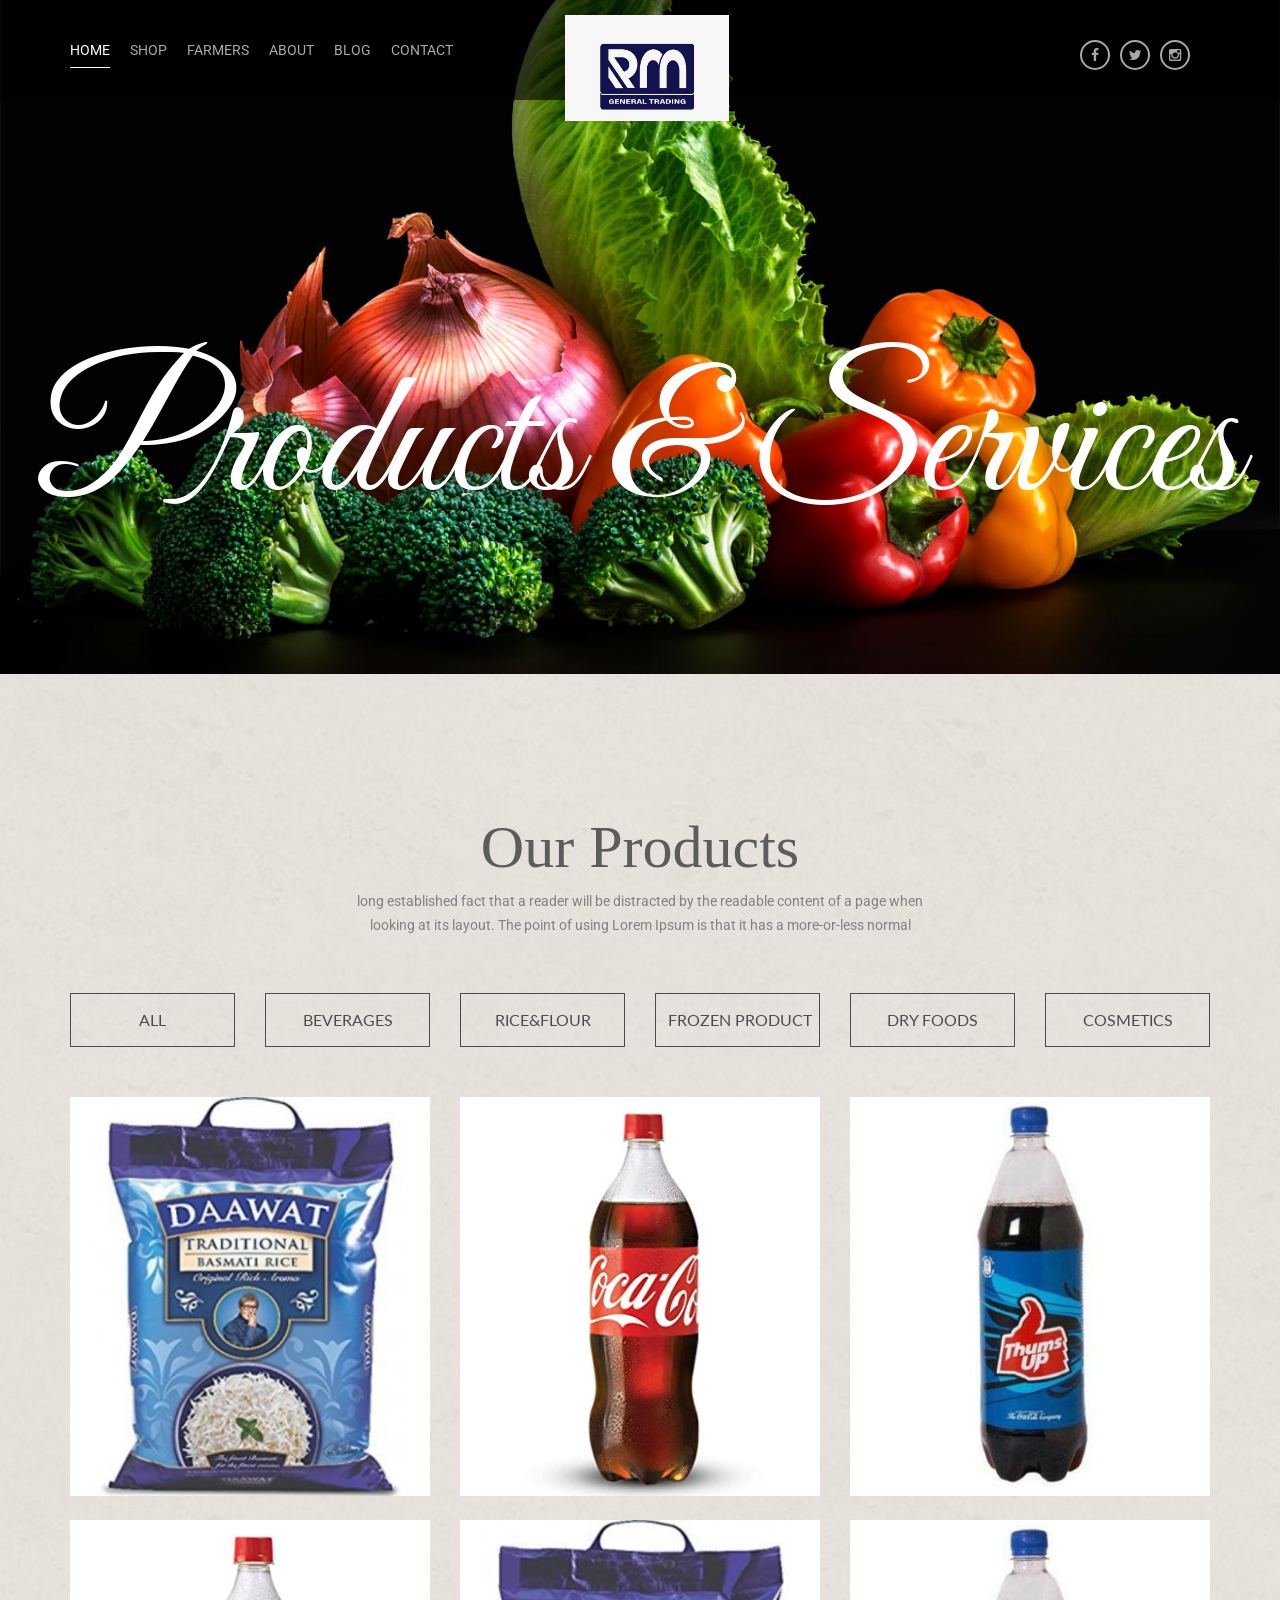
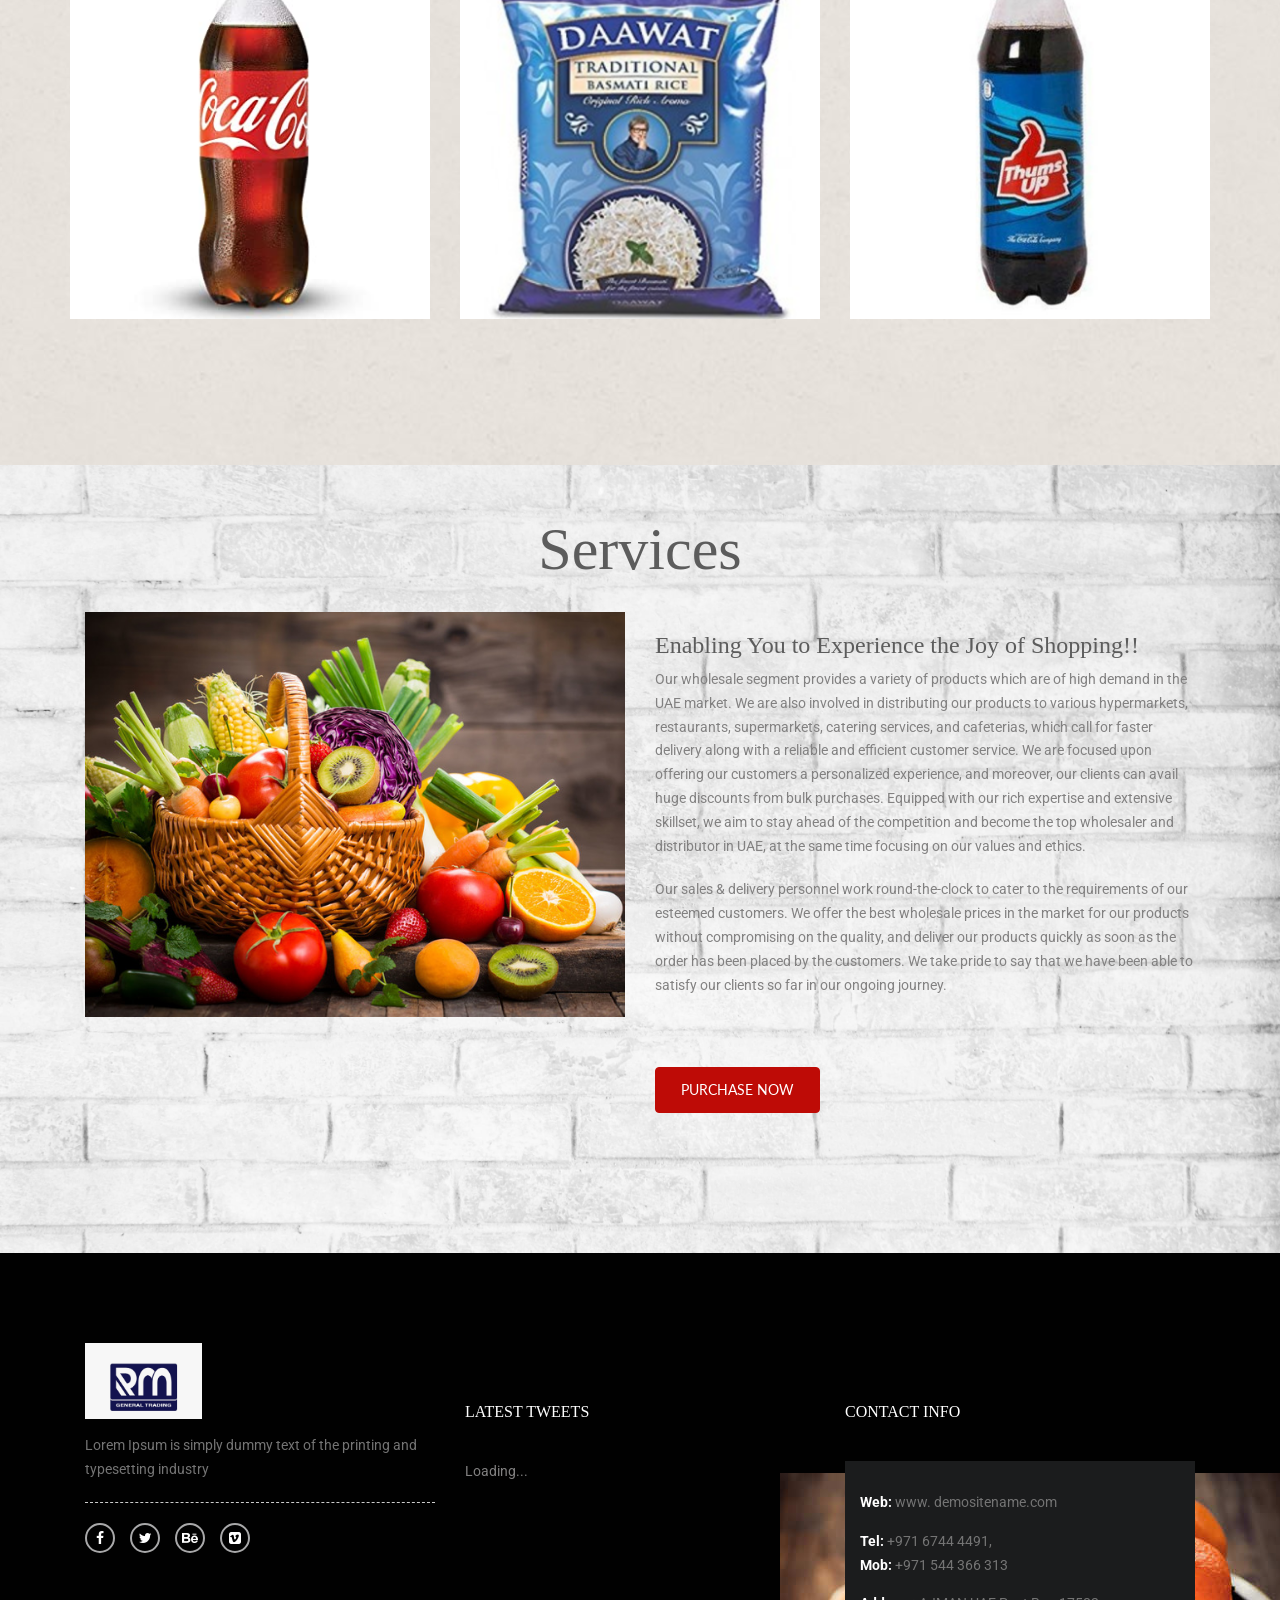
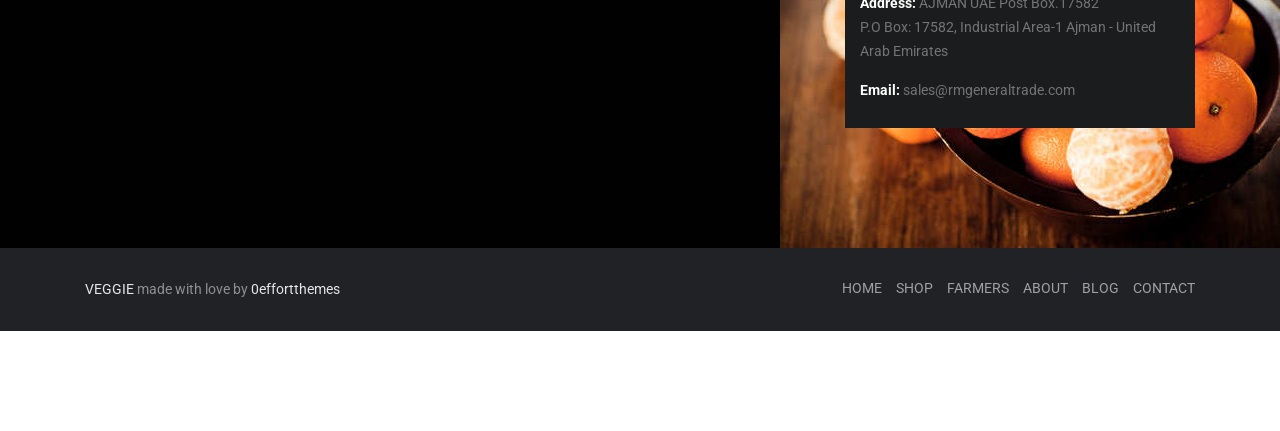
==== products.html @ fe3cda50 "uploading" ====
<!doctype html>
<html class="no-js" lang="">
  <head>
    <meta charset="utf-8">
    <meta name="description" content="">
    <meta name="viewport" content="width=device-width, initial-scale=1">
    <title>RM Theme</title>
    <!-- Place favicon.ico and apple-touch-icon.png in the root directory -->
    <link rel="stylesheet" href="vendor.css">
    <link rel="stylesheet" href="style.css">
    <script  src="js/vendor/modernizr.js"></script>
  </head>
  <body>
    <div class="wrap">
      <header class="main-header-v1">
        <div class="header-top-v-1">
          <div class="container">
            <nav class="navigation">
              <a href="" class="menu-toogle"></a>
             <ul>
              <li class="menu-item-has-children"><a href="#"  class="active">Home</a>
                <ul class="sub-menu">
                  <li><a href="index.html" class="active">HomePage 01</a>
                  <li><a href="index-2.html">HomePage 02</a>
                </ul>
              </li>
              <li><a href="shop.html">Shop</a></li>
              <li><a href="farmers.html">farmers</a></li>
              <li><a href="about.html">About</a></li>
              <li><a href="blog.html">Blog</a></li>
              <li><a href="contact.html">Contact</a></li>
            </ul>
        </nav>
        <div class="logo">          
           <a href="index.html">
          <img src="images/homepage/logo.jpeg" height="164" width="164" alt="">
          </a>         
        </div>
        <div class="header-top-right-v1">
          <a class="toggle-share-alt fa fa-share-alt" href="#"></a>
          <div class="social-links">
            <a href="#" class="fa fa-facebook"></a>
            <a href="#" class="fa fa-twitter"></a>
            <a href="#" class="fa fa-instagram"></a>
          </div>
        </div>
        <form class="header-search">
          <div class="form-content">
            <input type="text" placeholder="Search" class="form-control">
            <button type="submit"><i class="fa fa-search"></i></button>
          </div>
        </form>
      </div>
    </div>
    <div class="navigation-mobile">
      <ul>
        <li class="menu-item-has-children"><a href="#">Home</a>
          <ul class="sub-menu">
            <li><a href="index.html">HomePage 01</a>
            <li><a href="index-2.html">HomePage 02</a>
          </ul>
        </li>
        <li><a href="shop.html">Shop</a></li>
        <li><a href="farmers.html">farmers</a></li>
        <li><a href="about.html">About</a></li>
        <li><a href="blog.html">Blog</a></li>
        <li><a href="contact.html">Contact</a></li>
      </ul>
</div>

<div class="banner-v1 banner-image-container banner-inner" style="background-image: url(images/homepage/bn.jpg)">
  <img src="images/about/banner.jpg" height="624" width="1920" class="banner-image" alt="">
 <div class="banner-caption-v2">
   <h1>Products & Services</h1>
 </div>
</div>

<!-- Content Section 6 -->
<section class="content-section content-6">
<div class="container">

<div class="row heading text-center">
  <div class="col-xs-12">
    <h2>Our Products</h2>
    <p>long established fact that a reader will be distracted by the readable content of a page when <span class="text-break"></span>looking at its layout. The point of using Lorem Ipsum is that it has a more-or-less normal</p>
  </div>
  <div class="row-float pad-top-large product-list-filter">
    <div class="col-md-2"><a href="#" class="btn-block
    btn btn-outline hvr-back-pulse " data-filter="*">All</a></div>
    <div class="col-md-2"><a href="#" class="btn-block
    btn btn-outline hvr-back-pulse " data-filter=".fruites">Beverages</a></div>
    <div class="col-md-2"><a href="#" class="btn-block
    btn btn-outline hvr-back-pulse " data-filter=".organic">Rice&Flour</a></div>
    <div class="col-md-2"><a href="#" class="btn-block
    btn btn-outline hvr-back-pulse" data-filter=".frojen">Frozen Product</a></div>
    <div class="col-md-2"><a href="#" data-filter=".new-one" class="btn-block
    btn btn-outline hvr-back-pulse ">Dry Foods</a></div>
    <div class="col-md-2"><a href="#" data-filter=".dried" class="btn-block
    btn btn-outline hvr-back-pulse ">Cosmetics</a></div>
  </div>
</div>
<div class="product-list row pad-top-large">
  <div class="product-grid new-one">
    <div class="product-v1 organic">
      <figure>
        <img src="images/homepage/p2.png" height="410" width="370" alt="">
      </figure>
    </div>
  </div>
  <div class="product-grid fruites">
    <div class="product-v1">
      <figure>
        <img src="images/homepage/p1.png" height="410" width="370" alt="">
      </figure>
    </div>
  </div>
  <div class="product-grid frojen">
    <div class="product-v1">
      <figure>
        <img src="images/homepage/p3.png" height="410" width="370" alt="">
      </figure>
    </div>
  </div>
  <div class="product-grid new-one organic">
    <div class="product-v1">
      <figure>
        <img src="images/homepage/p1.png" height="410" width="370" alt="">
      </figure>
    </div>
  </div>
  <div class="product-grid dried fruites">
    <div class="product-v1">
      <figure>
        <img src="images/homepage/p2.png" height="410" width="370" alt="">
      </figure>
    </div>
  </div>
  <div class="product-grid frojen organic">
    <div class="product-v1">
      <figure>
        <img src="images/homepage/p3.png" height="410" width="370" alt="">
      </figure>
    </div>
  </div>
        </div>
      </div>
</section>
<!-- Content Section 6 // -->

<!-- Content Section 2 -->
<section class="content-section content-3">
<div class="container" style="margin-top:-7%;">
  <div class="row">
    <div class="col-xs-12 text-center">
      <h2>Services</h2>
    </div>
  </div>
  <div class="col-md-6">
    <img src="images/homepage/veg10.jpg" height="693" width="559" alt="">
  </div>
  <div class="col-md-6">
    <h3>Enabling You to Experience the Joy of Shopping!!</h3>
    <p>Our wholesale segment provides a variety of products which are of high demand in the UAE market. We are also involved in distributing our products to various hypermarkets, restaurants, supermarkets, catering services, and cafeterias, which call for faster delivery along with a reliable and efficient customer service. We are focused upon offering our customers a personalized experience, and moreover, our clients can avail huge discounts from bulk purchases. Equipped with our rich expertise and extensive skillset, we aim to stay ahead of the competition and become the top wholesaler and distributor in UAE, at the same time focusing on our values and ethics.</p>
<p>Our sales & delivery personnel work round-the-clock to cater to the requirements of our esteemed customers. We offer the best wholesale prices in the market for our products without compromising on the quality, and deliver our products quickly as soon as the order has been placed by the customers. We take pride to say that we have been able to satisfy our clients so far in our ongoing journey.</p>
    <p><a href="#" class="btn btn-primary hvr-shutter-out-vertical vg-btn-lg">Purchase Now</a></p>
  </div>
</div>
</section>
<!-- Content Section 2 // -->

<!-- Main Footer  -->
<footer class="main-footer">
<div class="footer-top">
  <div class="container">
    <!--  col -1  -->
    <div class="col-md-4">
      <!--  widget  -->
      <div class="widget-2">
        <img src="images/homepage/logo.jpeg" height="117" width="117" alt="" class="footer-logo">
        <p>Lorem Ipsum is simply dummy text of the printing and typesetting industry
        </p>
        <hr class="hr-1">
        <div class="social-links">
          <a href="#" class="fa fa-facebook"></a>
          <a href="#" class="fa fa-twitter"></a>
          <a href="#" class="fa fa-behance"></a>
          <a href="#" class="fa fa-vimeo-square"></a>
        </div>
      </div>
      <!--  widget //  -->
      
    </div>
    <!--  col -1  // -->
    <!--  col -2  -->
    
    <!--  col -2  // -->
    <!--  col -3  -->
    <div class="col-md-4">
      <!--  widget  -->
      <div class="widget-2">
        <h5>Latest tweets</h5>
        <div class="twitter-posts"></div>
      </div>
      <!--  widget //  -->
    </div>
    <!--  col -3  // -->
    <!--  col -4  -->
    <div class="col-md-4">
      <!--  widget  -->
      <div class="widget-2">
        <h5>Contact info</h5>
        <div class="contact-details">
          <p><strong>Web:</strong>
           <a href="">www. demositename.com</a></p>          
          <p><strong>Tel: </strong>
         +971 6744 4491, <br/>
         <strong>Mob: </strong>+971 544 366 313</p>
          <p><strong>Address:</strong>
          AJMAN UAE Post Box.17582<br>
          P.O Box: 17582, Industrial Area-1 
          Ajman - United Arab Emirates</p>
          <p><strong>Email: </strong>
          sales@rmgeneraltrade.com</p>
        </div>
      </div>
      <!--  widget //  -->
    </div>
    <!--  col -4  // -->
  </div>
</div>
<div class="footer-bottom">
  <div class="container">
    <div class="col-md-6 footer-bottom-left">
      <p> <a href="">VEGGIE</a> made with love by <a href="http://0effortthemes.com/">0effortthemes</a></p>
    </div>
    <div class="col-md-6">
      <nav class="footer-nav">
        <ul>
          <li><a href="index.html">Home</a></li>
          <li><a href="shop.html">Shop</a></li>
          <li><a href="farmers.html">farmers</a></li>
          <li><a href="about.html">About</a></li>
          <li><a href="blog.html">Blog</a></li>
          <li><a href="contact.html">Contact</a></li>
        </ul>
      </nav>
    </div>
  </div>
</div>
</footer>
<!-- Main Footer //  -->

<script  src="js/vendor/vendor.js"></script>
<script  src="js/main.js"></script>
  </body>
</html>
---- style.css ----
@charset "UTF-8";
/*
Theme Name: Vegiee  
Author :
Repo :  
Version : 1.0.0
SHA-1 :  

1. Header
2. header v2
2. Footer 
3. Homepage
4. About Us 
5. Blog list
6. Blog Single
7. Comments
8. Contact
9. Homepage 2 
10. Shop
11. About
*/
@import url("http://fonts.googleapis.com/css?family=Lato%7CGreat+Vibes%7CRoboto%7COld+Standard+TT%7CSource+Sans+Pro:300&amp;subset=latin,latin,latin,latin,latin");
/*!
 * Bootstrap v3.3.5 (http://getbootstrap.com)
 * Copyright 2011-2015 Twitter, Inc.
 * Licensed under MIT (https://github.com/twbs/bootstrap/blob/master/LICENSE)
 */
/*! normalize.css v3.0.3 | MIT License | github.com/necolas/normalize.css */
html {
  font-family: sans-serif;
  -ms-text-size-adjust: 100%;
  -webkit-text-size-adjust: 100%; }

body {
  margin: 0; }

article,
aside,
details,
figcaption,
figure,
footer,
header,
hgroup,
main,
menu,
nav,
section,
summary {
  display: block; }

audio,
canvas,
progress,
video {
  display: inline-block;
  vertical-align: baseline; }

audio:not([controls]) {
  display: none;
  height: 0; }

[hidden],
template {
  display: none; }

a {
  background-color: transparent; }

a:active,
a:hover {
  outline: 0; }

abbr[title] {
  border-bottom: 1px dotted; }

b,
strong {
  font-weight: bold; }

dfn {
  font-style: italic; }

h1 {
  font-size: 2em;
  margin: 0.67em 0; }

mark {
  background: #ff0;
  color: #000; }

small {
  font-size: 80%; }

sub,
sup {
  font-size: 75%;
  line-height: 0;
  position: relative;
  vertical-align: baseline; }

sup {
  top: -0.5em; }

sub {
  bottom: -0.25em; }

img {
  border: 0; }

svg:not(:root) {
  overflow: hidden; }

figure {
  margin: 1em 40px; }

hr {
  box-sizing: content-box;
  height: 0; }

pre {
  overflow: auto; }

code,
kbd,
pre,
samp {
  font-family: monospace, monospace;
  font-size: 1em; }

button,
input,
optgroup,
select,
textarea {
  color: inherit;
  font: inherit;
  margin: 0; }

button {
  overflow: visible; }

button,
select {
  text-transform: none; }

button,
html input[type="button"], input[type="reset"],
input[type="submit"] {
  -webkit-appearance: button;
  cursor: pointer; }

button[disabled],
html input[disabled] {
  cursor: default; }

button::-moz-focus-inner,
input::-moz-focus-inner {
  border: 0;
  padding: 0; }

input {
  line-height: normal; }

input[type="checkbox"],
input[type="radio"] {
  box-sizing: border-box;
  padding: 0; }

input[type="number"]::-webkit-inner-spin-button,
input[type="number"]::-webkit-outer-spin-button {
  height: auto; }

input[type="search"] {
  -webkit-appearance: textfield;
  box-sizing: content-box; }

input[type="search"]::-webkit-search-cancel-button,
input[type="search"]::-webkit-search-decoration {
  -webkit-appearance: none; }

fieldset {
  border: 1px solid #c0c0c0;
  margin: 0 2px;
  padding: 0.35em 0.625em 0.75em; }

legend {
  border: 0;
  padding: 0; }

textarea {
  overflow: auto; }

optgroup {
  font-weight: bold; }

table {
  border-collapse: collapse;
  border-spacing: 0; }

td,
th {
  padding: 0; }

/*! Source: https://github.com/h5bp/html5-boilerplate/blob/master/src/css/main.css */
@media print {
  *,
  *:before,
  *:after {
    background: transparent !important;
    color: #000 !important;
    box-shadow: none !important;
    text-shadow: none !important; }
  a,
  a:visited {
    text-decoration: underline; }
  a[href]:after {
    content: " (" attr(href) ")"; }
  abbr[title]:after {
    content: " (" attr(title) ")"; }
  a[href^="#"]:after,
  a[href^="javascript:"]:after {
    content: ""; }
  pre,
  blockquote {
    border: 1px solid #999;
    page-break-inside: avoid; }
  thead {
    display: table-header-group; }
  tr,
  img {
    page-break-inside: avoid; }
  img {
    max-width: 100% !important; }
  p,
  h2,
  h3 {
    orphans: 3;
    widows: 3; }
  h2,
  h3 {
    page-break-after: avoid; }
  .navbar {
    display: none; }
  .btn > .caret,
  .dropup > .btn > .caret {
    border-top-color: #000 !important; }
  .label {
    border: 1px solid #000; }
  .table {
    border-collapse: collapse !important; }
    .table td,
    .table th {
      background-color: #fff !important; }
  .table-bordered th,
  .table-bordered td {
    border: 1px solid #ddd !important; } }

@font-face {
  font-family: 'Glyphicons Halflings';
  src: url("fonts/glyphicons-halflings-regular.eot");
  src: url("fonts/glyphicons-halflings-regular.eot?#iefix") format("embedded-opentype"), url("fonts/glyphicons-halflings-regular.woff2") format("woff2"), url("fonts/glyphicons-halflings-regular.woff") format("woff"), url("fonts/glyphicons-halflings-regular.ttf") format("truetype"), url("fonts/glyphicons-halflings-regular.svg#glyphicons_halflingsregular") format("svg"); }

.glyphicon {
  position: relative;
  top: 1px;
  display: inline-block;
  font-family: 'Glyphicons Halflings';
  font-style: normal;
  font-weight: normal;
  line-height: 1;
  -webkit-font-smoothing: antialiased;
  -moz-osx-font-smoothing: grayscale; }

.glyphicon-asterisk:before {
  content: "\2a"; }

.glyphicon-plus:before {
  content: "\2b"; }

.glyphicon-euro:before,
.glyphicon-eur:before {
  content: "\20ac"; }

.glyphicon-minus:before {
  content: "\2212"; }

.glyphicon-cloud:before {
  content: "\2601"; }

.glyphicon-envelope:before {
  content: "\2709"; }

.glyphicon-pencil:before {
  content: "\270f"; }

.glyphicon-glass:before {
  content: "\e001"; }

.glyphicon-music:before {
  content: "\e002"; }

.glyphicon-search:before {
  content: "\e003"; }

.glyphicon-heart:before {
  content: "\e005"; }

.glyphicon-star:before {
  content: "\e006"; }

.glyphicon-star-empty:before {
  content: "\e007"; }

.glyphicon-user:before {
  content: "\e008"; }

.glyphicon-film:before {
  content: "\e009"; }

.glyphicon-th-large:before {
  content: "\e010"; }

.glyphicon-th:before {
  content: "\e011"; }

.glyphicon-th-list:before {
  content: "\e012"; }

.glyphicon-ok:before {
  content: "\e013"; }

.glyphicon-remove:before {
  content: "\e014"; }

.glyphicon-zoom-in:before {
  content: "\e015"; }

.glyphicon-zoom-out:before {
  content: "\e016"; }

.glyphicon-off:before {
  content: "\e017"; }

.glyphicon-signal:before {
  content: "\e018"; }

.glyphicon-cog:before {
  content: "\e019"; }

.glyphicon-trash:before {
  content: "\e020"; }

.glyphicon-home:before {
  content: "\e021"; }

.glyphicon-file:before {
  content: "\e022"; }

.glyphicon-time:before {
  content: "\e023"; }

.glyphicon-road:before {
  content: "\e024"; }

.glyphicon-download-alt:before {
  content: "\e025"; }

.glyphicon-download:before {
  content: "\e026"; }

.glyphicon-upload:before {
  content: "\e027"; }

.glyphicon-inbox:before {
  content: "\e028"; }

.glyphicon-play-circle:before {
  content: "\e029"; }

.glyphicon-repeat:before {
  content: "\e030"; }

.glyphicon-refresh:before {
  content: "\e031"; }

.glyphicon-list-alt:before {
  content: "\e032"; }

.glyphicon-lock:before {
  content: "\e033"; }

.glyphicon-flag:before {
  content: "\e034"; }

.glyphicon-headphones:before {
  content: "\e035"; }

.glyphicon-volume-off:before {
  content: "\e036"; }

.glyphicon-volume-down:before {
  content: "\e037"; }

.glyphicon-volume-up:before {
  content: "\e038"; }

.glyphicon-qrcode:before {
  content: "\e039"; }

.glyphicon-barcode:before {
  content: "\e040"; }

.glyphicon-tag:before {
  content: "\e041"; }

.glyphicon-tags:before {
  content: "\e042"; }

.glyphicon-book:before {
  content: "\e043"; }

.glyphicon-bookmark:before {
  content: "\e044"; }

.glyphicon-print:before {
  content: "\e045"; }

.glyphicon-camera:before {
  content: "\e046"; }

.glyphicon-font:before {
  content: "\e047"; }

.glyphicon-bold:before {
  content: "\e048"; }

.glyphicon-italic:before {
  content: "\e049"; }

.glyphicon-text-height:before {
  content: "\e050"; }

.glyphicon-text-width:before {
  content: "\e051"; }

.glyphicon-align-left:before {
  content: "\e052"; }

.glyphicon-align-center:before {
  content: "\e053"; }

.glyphicon-align-right:before {
  content: "\e054"; }

.glyphicon-align-justify:before {
  content: "\e055"; }

.glyphicon-list:before {
  content: "\e056"; }

.glyphicon-indent-left:before {
  content: "\e057"; }

.glyphicon-indent-right:before {
  content: "\e058"; }

.glyphicon-facetime-video:before {
  content: "\e059"; }

.glyphicon-picture:before {
  content: "\e060"; }

.glyphicon-map-marker:before {
  content: "\e062"; }

.glyphicon-adjust:before {
  content: "\e063"; }

.glyphicon-tint:before {
  content: "\e064"; }

.glyphicon-edit:before {
  content: "\e065"; }

.glyphicon-share:before {
  content: "\e066"; }

.glyphicon-check:before {
  content: "\e067"; }

.glyphicon-move:before {
  content: "\e068"; }

.glyphicon-step-backward:before {
  content: "\e069"; }

.glyphicon-fast-backward:before {
  content: "\e070"; }

.glyphicon-backward:before {
  content: "\e071"; }

.glyphicon-play:before {
  content: "\e072"; }

.glyphicon-pause:before {
  content: "\e073"; }

.glyphicon-stop:before {
  content: "\e074"; }

.glyphicon-forward:before {
  content: "\e075"; }

.glyphicon-fast-forward:before {
  content: "\e076"; }

.glyphicon-step-forward:before {
  content: "\e077"; }

.glyphicon-eject:before {
  content: "\e078"; }

.glyphicon-chevron-left:before {
  content: "\e079"; }

.glyphicon-chevron-right:before {
  content: "\e080"; }

.glyphicon-plus-sign:before {
  content: "\e081"; }

.glyphicon-minus-sign:before {
  content: "\e082"; }

.glyphicon-remove-sign:before {
  content: "\e083"; }

.glyphicon-ok-sign:before {
  content: "\e084"; }

.glyphicon-question-sign:before {
  content: "\e085"; }

.glyphicon-info-sign:before {
  content: "\e086"; }

.glyphicon-screenshot:before {
  content: "\e087"; }

.glyphicon-remove-circle:before {
  content: "\e088"; }

.glyphicon-ok-circle:before {
  content: "\e089"; }

.glyphicon-ban-circle:before {
  content: "\e090"; }

.glyphicon-arrow-left:before {
  content: "\e091"; }

.glyphicon-arrow-right:before {
  content: "\e092"; }

.glyphicon-arrow-up:before {
  content: "\e093"; }

.glyphicon-arrow-down:before {
  content: "\e094"; }

.glyphicon-share-alt:before {
  content: "\e095"; }

.glyphicon-resize-full:before {
  content: "\e096"; }

.glyphicon-resize-small:before {
  content: "\e097"; }

.glyphicon-exclamation-sign:before {
  content: "\e101"; }

.glyphicon-gift:before {
  content: "\e102"; }

.glyphicon-leaf:before {
  content: "\e103"; }

.glyphicon-fire:before {
  content: "\e104"; }

.glyphicon-eye-open:before {
  content: "\e105"; }

.glyphicon-eye-close:before {
  content: "\e106"; }

.glyphicon-warning-sign:before {
  content: "\e107"; }

.glyphicon-plane:before {
  content: "\e108"; }

.glyphicon-calendar:before {
  content: "\e109"; }

.glyphicon-random:before {
  content: "\e110"; }

.glyphicon-comment:before {
  content: "\e111"; }

.glyphicon-magnet:before {
  content: "\e112"; }

.glyphicon-chevron-up:before {
  content: "\e113"; }

.glyphicon-chevron-down:before {
  content: "\e114"; }

.glyphicon-retweet:before {
  content: "\e115"; }

.glyphicon-shopping-cart:before {
  content: "\e116"; }

.glyphicon-folder-close:before {
  content: "\e117"; }

.glyphicon-folder-open:before {
  content: "\e118"; }

.glyphicon-resize-vertical:before {
  content: "\e119"; }

.glyphicon-resize-horizontal:before {
  content: "\e120"; }

.glyphicon-hdd:before {
  content: "\e121"; }

.glyphicon-bullhorn:before {
  content: "\e122"; }

.glyphicon-bell:before {
  content: "\e123"; }

.glyphicon-certificate:before {
  content: "\e124"; }

.glyphicon-thumbs-up:before {
  content: "\e125"; }

.glyphicon-thumbs-down:before {
  content: "\e126"; }

.glyphicon-hand-right:before {
  content: "\e127"; }

.glyphicon-hand-left:before {
  content: "\e128"; }

.glyphicon-hand-up:before {
  content: "\e129"; }

.glyphicon-hand-down:before {
  content: "\e130"; }

.glyphicon-circle-arrow-right:before {
  content: "\e131"; }

.glyphicon-circle-arrow-left:before {
  content: "\e132"; }

.glyphicon-circle-arrow-up:before {
  content: "\e133"; }

.glyphicon-circle-arrow-down:before {
  content: "\e134"; }

.glyphicon-globe:before {
  content: "\e135"; }

.glyphicon-wrench:before {
  content: "\e136"; }

.glyphicon-tasks:before {
  content: "\e137"; }

.glyphicon-filter:before {
  content: "\e138"; }

.glyphicon-briefcase:before {
  content: "\e139"; }

.glyphicon-fullscreen:before {
  content: "\e140"; }

.glyphicon-dashboard:before {
  content: "\e141"; }

.glyphicon-paperclip:before {
  content: "\e142"; }

.glyphicon-heart-empty:before {
  content: "\e143"; }

.glyphicon-link:before {
  content: "\e144"; }

.glyphicon-phone:before {
  content: "\e145"; }

.glyphicon-pushpin:before {
  content: "\e146"; }

.glyphicon-usd:before {
  content: "\e148"; }

.glyphicon-gbp:before {
  content: "\e149"; }

.glyphicon-sort:before {
  content: "\e150"; }

.glyphicon-sort-by-alphabet:before {
  content: "\e151"; }

.glyphicon-sort-by-alphabet-alt:before {
  content: "\e152"; }

.glyphicon-sort-by-order:before {
  content: "\e153"; }

.glyphicon-sort-by-order-alt:before {
  content: "\e154"; }

.glyphicon-sort-by-attributes:before {
  content: "\e155"; }

.glyphicon-sort-by-attributes-alt:before {
  content: "\e156"; }

.glyphicon-unchecked:before {
  content: "\e157"; }

.glyphicon-expand:before {
  content: "\e158"; }

.glyphicon-collapse-down:before {
  content: "\e159"; }

.glyphicon-collapse-up:before {
  content: "\e160"; }

.glyphicon-log-in:before {
  content: "\e161"; }

.glyphicon-flash:before {
  content: "\e162"; }

.glyphicon-log-out:before {
  content: "\e163"; }

.glyphicon-new-window:before {
  content: "\e164"; }

.glyphicon-record:before {
  content: "\e165"; }

.glyphicon-save:before {
  content: "\e166"; }

.glyphicon-open:before {
  content: "\e167"; }

.glyphicon-saved:before {
  content: "\e168"; }

.glyphicon-import:before {
  content: "\e169"; }

.glyphicon-export:before {
  content: "\e170"; }

.glyphicon-send:before {
  content: "\e171"; }

.glyphicon-floppy-disk:before {
  content: "\e172"; }

.glyphicon-floppy-saved:before {
  content: "\e173"; }

.glyphicon-floppy-remove:before {
  content: "\e174"; }

.glyphicon-floppy-save:before {
  content: "\e175"; }

.glyphicon-floppy-open:before {
  content: "\e176"; }

.glyphicon-credit-card:before {
  content: "\e177"; }

.glyphicon-transfer:before {
  content: "\e178"; }

.glyphicon-cutlery:before {
  content: "\e179"; }

.glyphicon-header:before {
  content: "\e180"; }

.glyphicon-compressed:before {
  content: "\e181"; }

.glyphicon-earphone:before {
  content: "\e182"; }

.glyphicon-phone-alt:before {
  content: "\e183"; }

.glyphicon-tower:before {
  content: "\e184"; }

.glyphicon-stats:before {
  content: "\e185"; }

.glyphicon-sd-video:before {
  content: "\e186"; }

.glyphicon-hd-video:before {
  content: "\e187"; }

.glyphicon-subtitles:before {
  content: "\e188"; }

.glyphicon-sound-stereo:before {
  content: "\e189"; }

.glyphicon-sound-dolby:before {
  content: "\e190"; }

.glyphicon-sound-5-1:before {
  content: "\e191"; }

.glyphicon-sound-6-1:before {
  content: "\e192"; }

.glyphicon-sound-7-1:before {
  content: "\e193"; }

.glyphicon-copyright-mark:before {
  content: "\e194"; }

.glyphicon-registration-mark:before {
  content: "\e195"; }

.glyphicon-cloud-download:before {
  content: "\e197"; }

.glyphicon-cloud-upload:before {
  content: "\e198"; }

.glyphicon-tree-conifer:before {
  content: "\e199"; }

.glyphicon-tree-deciduous:before {
  content: "\e200"; }

.glyphicon-cd:before {
  content: "\e201"; }

.glyphicon-save-file:before {
  content: "\e202"; }

.glyphicon-open-file:before {
  content: "\e203"; }

.glyphicon-level-up:before {
  content: "\e204"; }

.glyphicon-copy:before {
  content: "\e205"; }

.glyphicon-paste:before {
  content: "\e206"; }

.glyphicon-alert:before {
  content: "\e209"; }

.glyphicon-equalizer:before {
  content: "\e210"; }

.glyphicon-king:before {
  content: "\e211"; }

.glyphicon-queen:before {
  content: "\e212"; }

.glyphicon-pawn:before {
  content: "\e213"; }

.glyphicon-bishop:before {
  content: "\e214"; }

.glyphicon-knight:before {
  content: "\e215"; }

.glyphicon-baby-formula:before {
  content: "\e216"; }

.glyphicon-tent:before {
  content: "\26fa"; }

.glyphicon-blackboard:before {
  content: "\e218"; }

.glyphicon-bed:before {
  content: "\e219"; }

.glyphicon-apple:before {
  content: "\f8ff"; }

.glyphicon-erase:before {
  content: "\e221"; }

.glyphicon-hourglass:before {
  content: "\231b"; }

.glyphicon-lamp:before {
  content: "\e223"; }

.glyphicon-duplicate:before {
  content: "\e224"; }

.glyphicon-piggy-bank:before {
  content: "\e225"; }

.glyphicon-scissors:before {
  content: "\e226"; }

.glyphicon-bitcoin:before {
  content: "\e227"; }

.glyphicon-btc:before {
  content: "\e227"; }

.glyphicon-xbt:before {
  content: "\e227"; }

.glyphicon-yen:before {
  content: "\00a5"; }

.glyphicon-jpy:before {
  content: "\00a5"; }

.glyphicon-ruble:before {
  content: "\20bd"; }

.glyphicon-rub:before {
  content: "\20bd"; }

.glyphicon-scale:before {
  content: "\e230"; }

.glyphicon-ice-lolly:before {
  content: "\e231"; }

.glyphicon-ice-lolly-tasted:before {
  content: "\e232"; }

.glyphicon-education:before {
  content: "\e233"; }

.glyphicon-option-horizontal:before {
  content: "\e234"; }

.glyphicon-option-vertical:before {
  content: "\e235"; }

.glyphicon-menu-hamburger:before {
  content: "\e236"; }

.glyphicon-modal-window:before {
  content: "\e237"; }

.glyphicon-oil:before {
  content: "\e238"; }

.glyphicon-grain:before {
  content: "\e239"; }

.glyphicon-sunglasses:before {
  content: "\e240"; }

.glyphicon-text-size:before {
  content: "\e241"; }

.glyphicon-text-color:before {
  content: "\e242"; }

.glyphicon-text-background:before {
  content: "\e243"; }

.glyphicon-object-align-top:before {
  content: "\e244"; }

.glyphicon-object-align-bottom:before {
  content: "\e245"; }

.glyphicon-object-align-horizontal:before {
  content: "\e246"; }

.glyphicon-object-align-left:before {
  content: "\e247"; }

.glyphicon-object-align-vertical:before {
  content: "\e248"; }

.glyphicon-object-align-right:before {
  content: "\e249"; }

.glyphicon-triangle-right:before {
  content: "\e250"; }

.glyphicon-triangle-left:before {
  content: "\e251"; }

.glyphicon-triangle-bottom:before {
  content: "\e252"; }

.glyphicon-triangle-top:before {
  content: "\e253"; }

.glyphicon-console:before {
  content: "\e254"; }

.glyphicon-superscript:before {
  content: "\e255"; }

.glyphicon-subscript:before {
  content: "\e256"; }

.glyphicon-menu-left:before {
  content: "\e257"; }

.glyphicon-menu-right:before {
  content: "\e258"; }

.glyphicon-menu-down:before {
  content: "\e259"; }

.glyphicon-menu-up:before {
  content: "\e260"; }

* {
  box-sizing: border-box; }

*:before,
*:after {
  box-sizing: border-box; }

html {
  font-size: 10px;
  -webkit-tap-highlight-color: transparent; }

body {
  font-family: "Roboto", sans-serif;
  font-size: 14px;
  line-height: 1.428571429;
  color: #828181;
  background-color: #fff; }

input,
button,
select,
textarea {
  font-family: inherit;
  font-size: inherit;
  line-height: inherit; }

a {
  color: #337ab7;
  text-decoration: none; }
  a:hover,
  a:focus {
    color: #23527c;
    text-decoration: none; }
  a:focus {
    outline: thin dotted;
    outline: 5px auto -webkit-focus-ring-color;
    outline-offset: -2px; }

figure {
  margin: 0; }

img {
  vertical-align: middle; }

.img-responsive {
  display: block;
  max-width: 100%;
  height: auto; }

.img-rounded {
  border-radius: 6px; }

.img-thumbnail {
  padding: 4px;
  line-height: 1.428571429;
  background-color: #fff;
  border: 1px solid #ddd;
  border-radius: 4px;
  transition: all 0.2s ease-in-out;
  display: inline-block;
  max-width: 100%;
  height: auto; }

.img-circle {
  border-radius: 50%; }

hr {
  margin-top: 20px;
  margin-bottom: 20px;
  border: 0;
  border-top: 1px solid #eeeeee; }

.sr-only {
  position: absolute;
  width: 1px;
  height: 1px;
  margin: -1px;
  padding: 0;
  overflow: hidden;
  clip: rect(0, 0, 0, 0);
  border: 0; }

.sr-only-focusable:active,
.sr-only-focusable:focus {
  position: static;
  width: auto;
  height: auto;
  margin: 0;
  overflow: visible;
  clip: auto; }

[role="button"] {
  cursor: pointer; }

h1, h2, h3, h4, h5, h6,
.h1, .h2, .h3, .h4, .h5, .h6 {
  font-family: "Old Standard TT", serif;
  font-weight: 400;
  line-height: 1.1;
  color: #5c5c5c; }
  h1 small,
  h1 .small, h2 small,
  h2 .small, h3 small,
  h3 .small, h4 small,
  h4 .small, h5 small,
  h5 .small, h6 small,
  h6 .small,
  .h1 small,
  .h1 .small, .h2 small,
  .h2 .small, .h3 small,
  .h3 .small, .h4 small,
  .h4 .small, .h5 small,
  .h5 .small, .h6 small,
  .h6 .small {
    font-weight: normal;
    line-height: 1;
    color: #777777; }

h1, .h1,
h2, .h2,
h3, .h3 {
  margin-top: 20px;
  margin-bottom: 10px; }
  h1 small,
  h1 .small, .h1 small,
  .h1 .small,
  h2 small,
  h2 .small, .h2 small,
  .h2 .small,
  h3 small,
  h3 .small, .h3 small,
  .h3 .small {
    font-size: 65%; }

h4, .h4,
h5, .h5,
h6, .h6 {
  margin-top: 10px;
  margin-bottom: 10px; }
  h4 small,
  h4 .small, .h4 small,
  .h4 .small,
  h5 small,
  h5 .small, .h5 small,
  .h5 .small,
  h6 small,
  h6 .small, .h6 small,
  .h6 .small {
    font-size: 75%; }

h1, .h1 {
  font-size: 36px; }

h2, .h2 {
  font-size: 30px; }

h3, .h3 {
  font-size: 24px; }

h4, .h4 {
  font-size: 18px; }

h5, .h5 {
  font-size: 14px; }

h6, .h6 {
  font-size: 12px; }

p {
  margin: 0 0 10px; }

.lead {
  margin-bottom: 20px;
  font-size: 16px;
  font-weight: 300;
  line-height: 1.4; }
  @media (min-width: 768px) {
    .lead {
      font-size: 21px; } }

small,
.small {
  font-size: 85%; }

mark,
.mark {
  background-color: #fcf8e3;
  padding: .2em; }

.text-left {
  text-align: left; }

.text-right {
  text-align: right; }

.text-center {
  text-align: center; }

.text-justify {
  text-align: justify; }

.text-nowrap {
  white-space: nowrap; }

.text-lowercase {
  text-transform: lowercase; }

.text-uppercase, .initialism {
  text-transform: uppercase; }

.text-capitalize {
  text-transform: capitalize; }

.text-muted {
  color: #777777; }

.text-primary {
  color: #337ab7; }

a.text-primary:hover,
a.text-primary:focus {
  color: #286090; }

.text-success {
  color: #3c763d; }

a.text-success:hover,
a.text-success:focus {
  color: #2b542c; }

.text-info {
  color: #31708f; }

a.text-info:hover,
a.text-info:focus {
  color: #245269; }

.text-warning {
  color: #8a6d3b; }

a.text-warning:hover,
a.text-warning:focus {
  color: #66512c; }

.text-danger {
  color: #a94442; }

a.text-danger:hover,
a.text-danger:focus {
  color: #843534; }

.bg-primary {
  color: #fff; }

.bg-primary {
  background-color: #337ab7; }

a.bg-primary:hover,
a.bg-primary:focus {
  background-color: #286090; }

.bg-success {
  background-color: #dff0d8; }

a.bg-success:hover,
a.bg-success:focus {
  background-color: #c1e2b3; }

.bg-info {
  background-color: #d9edf7; }

a.bg-info:hover,
a.bg-info:focus {
  background-color: #afd9ee; }

.bg-warning {
  background-color: #fcf8e3; }

a.bg-warning:hover,
a.bg-warning:focus {
  background-color: #f7ecb5; }

.bg-danger {
  background-color: #f2dede; }

a.bg-danger:hover,
a.bg-danger:focus {
  background-color: #e4b9b9; }

.page-header {
  padding-bottom: 9px;
  margin: 40px 0 20px;
  border-bottom: 1px solid #eeeeee; }

ul,
ol {
  margin-top: 0;
  margin-bottom: 10px; }
  ul ul,
  ul ol,
  ol ul,
  ol ol {
    margin-bottom: 0; }

.list-unstyled {
  padding-left: 0;
  list-style: none; }

.list-inline {
  padding-left: 0;
  list-style: none;
  margin-left: -5px; }
  .list-inline > li {
    display: inline-block;
    padding-left: 5px;
    padding-right: 5px; }

dl {
  margin-top: 0;
  margin-bottom: 20px; }

dt,
dd {
  line-height: 1.428571429; }

dt {
  font-weight: bold; }

dd {
  margin-left: 0; }

.dl-horizontal dd:before,
.dl-horizontal dd:after {
  content: " ";
  display: table; }

.dl-horizontal dd:after {
  clear: both; }

@media (min-width: 768px) {
  .dl-horizontal dt {
    float: left;
    width: 160px;
    clear: left;
    text-align: right;
    overflow: hidden;
    text-overflow: ellipsis;
    white-space: nowrap; }
  .dl-horizontal dd {
    margin-left: 180px; } }

abbr[title],
abbr[data-original-title] {
  cursor: help;
  border-bottom: 1px dotted #777777; }

.initialism {
  font-size: 90%; }

blockquote {
  padding: 10px 20px;
  margin: 0 0 20px;
  font-size: 17.5px;
  border-left: 5px solid #eeeeee; }
  blockquote p:last-child,
  blockquote ul:last-child,
  blockquote ol:last-child {
    margin-bottom: 0; }
  blockquote footer,
  blockquote small,
  blockquote .small {
    display: block;
    font-size: 80%;
    line-height: 1.428571429;
    color: #777777; }
    blockquote footer:before,
    blockquote small:before,
    blockquote .small:before {
      content: '\2014 \00A0'; }

.blockquote-reverse,
blockquote.pull-right {
  padding-right: 15px;
  padding-left: 0;
  border-right: 5px solid #eeeeee;
  border-left: 0;
  text-align: right; }
  .blockquote-reverse footer:before,
  .blockquote-reverse small:before,
  .blockquote-reverse .small:before,
  blockquote.pull-right footer:before,
  blockquote.pull-right small:before,
  blockquote.pull-right .small:before {
    content: ''; }
  .blockquote-reverse footer:after,
  .blockquote-reverse small:after,
  .blockquote-reverse .small:after,
  blockquote.pull-right footer:after,
  blockquote.pull-right small:after,
  blockquote.pull-right .small:after {
    content: '\00A0 \2014'; }

address {
  margin-bottom: 20px;
  font-style: normal;
  line-height: 1.428571429; }

code,
kbd,
pre,
samp {
  font-family: Menlo, Monaco, Consolas, "Courier New", monospace; }

code {
  padding: 2px 4px;
  font-size: 90%;
  color: #c7254e;
  background-color: #f9f2f4;
  border-radius: 4px; }

kbd {
  padding: 2px 4px;
  font-size: 90%;
  color: #fff;
  background-color: #333;
  border-radius: 3px;
  box-shadow: inset 0 -1px 0 rgba(0, 0, 0, 0.25); }
  kbd kbd {
    padding: 0;
    font-size: 100%;
    font-weight: bold;
    box-shadow: none; }

pre {
  display: block;
  padding: 9.5px;
  margin: 0 0 10px;
  font-size: 13px;
  line-height: 1.428571429;
  word-break: break-all;
  word-wrap: break-word;
  color: #333333;
  background-color: #f5f5f5;
  border: 1px solid #ccc;
  border-radius: 4px; }
  pre code {
    padding: 0;
    font-size: inherit;
    color: inherit;
    white-space: pre-wrap;
    background-color: transparent;
    border-radius: 0; }

.pre-scrollable {
  max-height: 340px;
  overflow-y: scroll; }

.container {
  margin-right: auto;
  margin-left: auto;
  padding-left: 15px;
  padding-right: 15px; }
  .container:before,
  .container:after {
    content: " ";
    display: table; }
  .container:after {
    clear: both; }
  @media (min-width: 768px) {
    .container {
      width: 750px; } }
  @media (min-width: 992px) {
    .container {
      width: 970px; } }
  @media (min-width: 1200px) {
    .container {
      width: 1170px; } }

.container-fluid {
  margin-right: auto;
  margin-left: auto;
  padding-left: 15px;
  padding-right: 15px; }
  .container-fluid:before,
  .container-fluid:after {
    content: " ";
    display: table; }
  .container-fluid:after {
    clear: both; }

.row {
  margin-left: -15px;
  margin-right: -15px; }
  .row:before,
  .row:after {
    content: " ";
    display: table; }
  .row:after {
    clear: both; }

.col-xs-1, .col-sm-1, .col-md-1, .col-lg-1, .col-xs-2, .col-sm-2, .col-md-2, .col-lg-2, .col-xs-3, .col-sm-3, .col-md-3, .col-lg-3, .col-xs-4, .col-sm-4, .col-md-4, .col-lg-4, .col-xs-5, .col-sm-5, .col-md-5, .col-lg-5, .col-xs-6, .col-sm-6, .col-md-6, .col-lg-6, .col-xs-7, .col-sm-7, .col-md-7, .col-lg-7, .col-xs-8, .col-sm-8, .col-md-8, .col-lg-8, .col-xs-9, .col-sm-9, .col-md-9, .col-lg-9, .col-xs-10, .col-sm-10, .col-md-10, .col-lg-10, .col-xs-11, .col-sm-11, .col-md-11, .col-lg-11, .col-xs-12, .col-sm-12, .col-md-12, .col-lg-12 {
  position: relative;
  min-height: 1px;
  padding-left: 15px;
  padding-right: 15px; }

.col-xs-1, .col-xs-2, .col-xs-3, .col-xs-4, .col-xs-5, .col-xs-6, .col-xs-7, .col-xs-8, .col-xs-9, .col-xs-10, .col-xs-11, .col-xs-12 {
  float: left; }

.col-xs-1 {
  width: 8.3333333333%; }

.col-xs-2 {
  width: 16.6666666667%; }

.col-xs-3 {
  width: 25%; }

.col-xs-4 {
  width: 33.3333333333%; }

.col-xs-5 {
  width: 41.6666666667%; }

.col-xs-6 {
  width: 50%; }

.col-xs-7 {
  width: 58.3333333333%; }

.col-xs-8 {
  width: 66.6666666667%; }

.col-xs-9 {
  width: 75%; }

.col-xs-10 {
  width: 83.3333333333%; }

.col-xs-11 {
  width: 91.6666666667%; }

.col-xs-12 {
  width: 100%; }

.col-xs-pull-0 {
  right: auto; }

.col-xs-pull-1 {
  right: 8.3333333333%; }

.col-xs-pull-2 {
  right: 16.6666666667%; }

.col-xs-pull-3 {
  right: 25%; }

.col-xs-pull-4 {
  right: 33.3333333333%; }

.col-xs-pull-5 {
  right: 41.6666666667%; }

.col-xs-pull-6 {
  right: 50%; }

.col-xs-pull-7 {
  right: 58.3333333333%; }

.col-xs-pull-8 {
  right: 66.6666666667%; }

.col-xs-pull-9 {
  right: 75%; }

.col-xs-pull-10 {
  right: 83.3333333333%; }

.col-xs-pull-11 {
  right: 91.6666666667%; }

.col-xs-pull-12 {
  right: 100%; }

.col-xs-push-0 {
  left: auto; }

.col-xs-push-1 {
  left: 8.3333333333%; }

.col-xs-push-2 {
  left: 16.6666666667%; }

.col-xs-push-3 {
  left: 25%; }

.col-xs-push-4 {
  left: 33.3333333333%; }

.col-xs-push-5 {
  left: 41.6666666667%; }

.col-xs-push-6 {
  left: 50%; }

.col-xs-push-7 {
  left: 58.3333333333%; }

.col-xs-push-8 {
  left: 66.6666666667%; }

.col-xs-push-9 {
  left: 75%; }

.col-xs-push-10 {
  left: 83.3333333333%; }

.col-xs-push-11 {
  left: 91.6666666667%; }

.col-xs-push-12 {
  left: 100%; }

.col-xs-offset-0 {
  margin-left: 0%; }

.col-xs-offset-1 {
  margin-left: 8.3333333333%; }

.col-xs-offset-2 {
  margin-left: 16.6666666667%; }

.col-xs-offset-3 {
  margin-left: 25%; }

.col-xs-offset-4 {
  margin-left: 33.3333333333%; }

.col-xs-offset-5 {
  margin-left: 41.6666666667%; }

.col-xs-offset-6 {
  margin-left: 50%; }

.col-xs-offset-7 {
  margin-left: 58.3333333333%; }

.col-xs-offset-8 {
  margin-left: 66.6666666667%; }

.col-xs-offset-9 {
  margin-left: 75%; }

.col-xs-offset-10 {
  margin-left: 83.3333333333%; }

.col-xs-offset-11 {
  margin-left: 91.6666666667%; }

.col-xs-offset-12 {
  margin-left: 100%; }

@media (min-width: 768px) {
  .col-sm-1, .col-sm-2, .col-sm-3, .col-sm-4, .col-sm-5, .col-sm-6, .col-sm-7, .col-sm-8, .col-sm-9, .col-sm-10, .col-sm-11, .col-sm-12 {
    float: left; }
  .col-sm-1 {
    width: 8.3333333333%; }
  .col-sm-2 {
    width: 16.6666666667%; }
  .col-sm-3 {
    width: 25%; }
  .col-sm-4 {
    width: 33.3333333333%; }
  .col-sm-5 {
    width: 41.6666666667%; }
  .col-sm-6 {
    width: 50%; }
  .col-sm-7 {
    width: 58.3333333333%; }
  .col-sm-8 {
    width: 66.6666666667%; }
  .col-sm-9 {
    width: 75%; }
  .col-sm-10 {
    width: 83.3333333333%; }
  .col-sm-11 {
    width: 91.6666666667%; }
  .col-sm-12 {
    width: 100%; }
  .col-sm-pull-0 {
    right: auto; }
  .col-sm-pull-1 {
    right: 8.3333333333%; }
  .col-sm-pull-2 {
    right: 16.6666666667%; }
  .col-sm-pull-3 {
    right: 25%; }
  .col-sm-pull-4 {
    right: 33.3333333333%; }
  .col-sm-pull-5 {
    right: 41.6666666667%; }
  .col-sm-pull-6 {
    right: 50%; }
  .col-sm-pull-7 {
    right: 58.3333333333%; }
  .col-sm-pull-8 {
    right: 66.6666666667%; }
  .col-sm-pull-9 {
    right: 75%; }
  .col-sm-pull-10 {
    right: 83.3333333333%; }
  .col-sm-pull-11 {
    right: 91.6666666667%; }
  .col-sm-pull-12 {
    right: 100%; }
  .col-sm-push-0 {
    left: auto; }
  .col-sm-push-1 {
    left: 8.3333333333%; }
  .col-sm-push-2 {
    left: 16.6666666667%; }
  .col-sm-push-3 {
    left: 25%; }
  .col-sm-push-4 {
    left: 33.3333333333%; }
  .col-sm-push-5 {
    left: 41.6666666667%; }
  .col-sm-push-6 {
    left: 50%; }
  .col-sm-push-7 {
    left: 58.3333333333%; }
  .col-sm-push-8 {
    left: 66.6666666667%; }
  .col-sm-push-9 {
    left: 75%; }
  .col-sm-push-10 {
    left: 83.3333333333%; }
  .col-sm-push-11 {
    left: 91.6666666667%; }
  .col-sm-push-12 {
    left: 100%; }
  .col-sm-offset-0 {
    margin-left: 0%; }
  .col-sm-offset-1 {
    margin-left: 8.3333333333%; }
  .col-sm-offset-2 {
    margin-left: 16.6666666667%; }
  .col-sm-offset-3 {
    margin-left: 25%; }
  .col-sm-offset-4 {
    margin-left: 33.3333333333%; }
  .col-sm-offset-5 {
    margin-left: 41.6666666667%; }
  .col-sm-offset-6 {
    margin-left: 50%; }
  .col-sm-offset-7 {
    margin-left: 58.3333333333%; }
  .col-sm-offset-8 {
    margin-left: 66.6666666667%; }
  .col-sm-offset-9 {
    margin-left: 75%; }
  .col-sm-offset-10 {
    margin-left: 83.3333333333%; }
  .col-sm-offset-11 {
    margin-left: 91.6666666667%; }
  .col-sm-offset-12 {
    margin-left: 100%; } }

@media (min-width: 992px) {
  .col-md-1, .col-md-2, .col-md-3, .col-md-4, .col-md-5, .col-md-6, .col-md-7, .col-md-8, .col-md-9, .col-md-10, .col-md-11, .col-md-12 {
    float: left; }
  .col-md-1 {
    width: 8.3333333333%; }
  .col-md-2 {
    width: 16.6666666667%; }
  .col-md-3 {
    width: 25%; }
  .col-md-4 {
    width: 33.3333333333%; }
  .col-md-5 {
    width: 41.6666666667%; }
  .col-md-6 {
    width: 50%; }
  .col-md-7 {
    width: 58.3333333333%; }
  .col-md-8 {
    width: 66.6666666667%; }
  .col-md-9 {
    width: 75%; }
  .col-md-10 {
    width: 83.3333333333%; }
  .col-md-11 {
    width: 91.6666666667%; }
  .col-md-12 {
    width: 100%; }
  .col-md-pull-0 {
    right: auto; }
  .col-md-pull-1 {
    right: 8.3333333333%; }
  .col-md-pull-2 {
    right: 16.6666666667%; }
  .col-md-pull-3 {
    right: 25%; }
  .col-md-pull-4 {
    right: 33.3333333333%; }
  .col-md-pull-5 {
    right: 41.6666666667%; }
  .col-md-pull-6 {
    right: 50%; }
  .col-md-pull-7 {
    right: 58.3333333333%; }
  .col-md-pull-8 {
    right: 66.6666666667%; }
  .col-md-pull-9 {
    right: 75%; }
  .col-md-pull-10 {
    right: 83.3333333333%; }
  .col-md-pull-11 {
    right: 91.6666666667%; }
  .col-md-pull-12 {
    right: 100%; }
  .col-md-push-0 {
    left: auto; }
  .col-md-push-1 {
    left: 8.3333333333%; }
  .col-md-push-2 {
    left: 16.6666666667%; }
  .col-md-push-3 {
    left: 25%; }
  .col-md-push-4 {
    left: 33.3333333333%; }
  .col-md-push-5 {
    left: 41.6666666667%; }
  .col-md-push-6 {
    left: 50%; }
  .col-md-push-7 {
    left: 58.3333333333%; }
  .col-md-push-8 {
    left: 66.6666666667%; }
  .col-md-push-9 {
    left: 75%; }
  .col-md-push-10 {
    left: 83.3333333333%; }
  .col-md-push-11 {
    left: 91.6666666667%; }
  .col-md-push-12 {
    left: 100%; }
  .col-md-offset-0 {
    margin-left: 0%; }
  .col-md-offset-1 {
    margin-left: 8.3333333333%; }
  .col-md-offset-2 {
    margin-left: 16.6666666667%; }
  .col-md-offset-3 {
    margin-left: 25%; }
  .col-md-offset-4 {
    margin-left: 33.3333333333%; }
  .col-md-offset-5 {
    margin-left: 41.6666666667%; }
  .col-md-offset-6 {
    margin-left: 50%; }
  .col-md-offset-7 {
    margin-left: 58.3333333333%; }
  .col-md-offset-8 {
    margin-left: 66.6666666667%; }
  .col-md-offset-9 {
    margin-left: 75%; }
  .col-md-offset-10 {
    margin-left: 83.3333333333%; }
  .col-md-offset-11 {
    margin-left: 91.6666666667%; }
  .col-md-offset-12 {
    margin-left: 100%; } }

@media (min-width: 1200px) {
  .col-lg-1, .col-lg-2, .col-lg-3, .col-lg-4, .col-lg-5, .col-lg-6, .col-lg-7, .col-lg-8, .col-lg-9, .col-lg-10, .col-lg-11, .col-lg-12 {
    float: left; }
  .col-lg-1 {
    width: 8.3333333333%; }
  .col-lg-2 {
    width: 16.6666666667%; }
  .col-lg-3 {
    width: 25%; }
  .col-lg-4 {
    width: 33.3333333333%; }
  .col-lg-5 {
    width: 41.6666666667%; }
  .col-lg-6 {
    width: 50%; }
  .col-lg-7 {
    width: 58.3333333333%; }
  .col-lg-8 {
    width: 66.6666666667%; }
  .col-lg-9 {
    width: 75%; }
  .col-lg-10 {
    width: 83.3333333333%; }
  .col-lg-11 {
    width: 91.6666666667%; }
  .col-lg-12 {
    width: 100%; }
  .col-lg-pull-0 {
    right: auto; }
  .col-lg-pull-1 {
    right: 8.3333333333%; }
  .col-lg-pull-2 {
    right: 16.6666666667%; }
  .col-lg-pull-3 {
    right: 25%; }
  .col-lg-pull-4 {
    right: 33.3333333333%; }
  .col-lg-pull-5 {
    right: 41.6666666667%; }
  .col-lg-pull-6 {
    right: 50%; }
  .col-lg-pull-7 {
    right: 58.3333333333%; }
  .col-lg-pull-8 {
    right: 66.6666666667%; }
  .col-lg-pull-9 {
    right: 75%; }
  .col-lg-pull-10 {
    right: 83.3333333333%; }
  .col-lg-pull-11 {
    right: 91.6666666667%; }
  .col-lg-pull-12 {
    right: 100%; }
  .col-lg-push-0 {
    left: auto; }
  .col-lg-push-1 {
    left: 8.3333333333%; }
  .col-lg-push-2 {
    left: 16.6666666667%; }
  .col-lg-push-3 {
    left: 25%; }
  .col-lg-push-4 {
    left: 33.3333333333%; }
  .col-lg-push-5 {
    left: 41.6666666667%; }
  .col-lg-push-6 {
    left: 50%; }
  .col-lg-push-7 {
    left: 58.3333333333%; }
  .col-lg-push-8 {
    left: 66.6666666667%; }
  .col-lg-push-9 {
    left: 75%; }
  .col-lg-push-10 {
    left: 83.3333333333%; }
  .col-lg-push-11 {
    left: 91.6666666667%; }
  .col-lg-push-12 {
    left: 100%; }
  .col-lg-offset-0 {
    margin-left: 0%; }
  .col-lg-offset-1 {
    margin-left: 8.3333333333%; }
  .col-lg-offset-2 {
    margin-left: 16.6666666667%; }
  .col-lg-offset-3 {
    margin-left: 25%; }
  .col-lg-offset-4 {
    margin-left: 33.3333333333%; }
  .col-lg-offset-5 {
    margin-left: 41.6666666667%; }
  .col-lg-offset-6 {
    margin-left: 50%; }
  .col-lg-offset-7 {
    margin-left: 58.3333333333%; }
  .col-lg-offset-8 {
    margin-left: 66.6666666667%; }
  .col-lg-offset-9 {
    margin-left: 75%; }
  .col-lg-offset-10 {
    margin-left: 83.3333333333%; }
  .col-lg-offset-11 {
    margin-left: 91.6666666667%; }
  .col-lg-offset-12 {
    margin-left: 100%; } }

table {
  background-color: transparent; }

caption {
  padding-top: 8px;
  padding-bottom: 8px;
  color: #777777;
  text-align: left; }

th {
  text-align: left; }

.table {
  width: 100%;
  max-width: 100%;
  margin-bottom: 20px; }
  .table > thead > tr > th,
  .table > thead > tr > td,
  .table > tbody > tr > th,
  .table > tbody > tr > td,
  .table > tfoot > tr > th,
  .table > tfoot > tr > td {
    padding: 8px;
    line-height: 1.428571429;
    vertical-align: top;
    border-top: 1px solid #ddd; }
  .table > thead > tr > th {
    vertical-align: bottom;
    border-bottom: 2px solid #ddd; }
  .table > caption + thead > tr:first-child > th,
  .table > caption + thead > tr:first-child > td,
  .table > colgroup + thead > tr:first-child > th,
  .table > colgroup + thead > tr:first-child > td,
  .table > thead:first-child > tr:first-child > th,
  .table > thead:first-child > tr:first-child > td {
    border-top: 0; }
  .table > tbody + tbody {
    border-top: 2px solid #ddd; }
  .table .table {
    background-color: #fff; }

.table-condensed > thead > tr > th,
.table-condensed > thead > tr > td,
.table-condensed > tbody > tr > th,
.table-condensed > tbody > tr > td,
.table-condensed > tfoot > tr > th,
.table-condensed > tfoot > tr > td {
  padding: 5px; }

.table-bordered {
  border: 1px solid #ddd; }
  .table-bordered > thead > tr > th,
  .table-bordered > thead > tr > td,
  .table-bordered > tbody > tr > th,
  .table-bordered > tbody > tr > td,
  .table-bordered > tfoot > tr > th,
  .table-bordered > tfoot > tr > td {
    border: 1px solid #ddd; }
  .table-bordered > thead > tr > th,
  .table-bordered > thead > tr > td {
    border-bottom-width: 2px; }

.table-striped > tbody > tr:nth-of-type(odd) {
  background-color: #f9f9f9; }

.table-hover > tbody > tr:hover {
  background-color: #f5f5f5; }

table col[class*="col-"] {
  position: static;
  float: none;
  display: table-column; }

table td[class*="col-"],
table th[class*="col-"] {
  position: static;
  float: none;
  display: table-cell; }

.table > thead > tr > td.active,
.table > thead > tr > th.active,
.table > thead > tr.active > td,
.table > thead > tr.active > th,
.table > tbody > tr > td.active,
.table > tbody > tr > th.active,
.table > tbody > tr.active > td,
.table > tbody > tr.active > th,
.table > tfoot > tr > td.active,
.table > tfoot > tr > th.active,
.table > tfoot > tr.active > td,
.table > tfoot > tr.active > th {
  background-color: #f5f5f5; }

.table-hover > tbody > tr > td.active:hover,
.table-hover > tbody > tr > th.active:hover,
.table-hover > tbody > tr.active:hover > td,
.table-hover > tbody > tr:hover > .active,
.table-hover > tbody > tr.active:hover > th {
  background-color: #e8e8e8; }

.table > thead > tr > td.success,
.table > thead > tr > th.success,
.table > thead > tr.success > td,
.table > thead > tr.success > th,
.table > tbody > tr > td.success,
.table > tbody > tr > th.success,
.table > tbody > tr.success > td,
.table > tbody > tr.success > th,
.table > tfoot > tr > td.success,
.table > tfoot > tr > th.success,
.table > tfoot > tr.success > td,
.table > tfoot > tr.success > th {
  background-color: #dff0d8; }

.table-hover > tbody > tr > td.success:hover,
.table-hover > tbody > tr > th.success:hover,
.table-hover > tbody > tr.success:hover > td,
.table-hover > tbody > tr:hover > .success,
.table-hover > tbody > tr.success:hover > th {
  background-color: #d0e9c6; }

.table > thead > tr > td.info,
.table > thead > tr > th.info,
.table > thead > tr.info > td,
.table > thead > tr.info > th,
.table > tbody > tr > td.info,
.table > tbody > tr > th.info,
.table > tbody > tr.info > td,
.table > tbody > tr.info > th,
.table > tfoot > tr > td.info,
.table > tfoot > tr > th.info,
.table > tfoot > tr.info > td,
.table > tfoot > tr.info > th {
  background-color: #d9edf7; }

.table-hover > tbody > tr > td.info:hover,
.table-hover > tbody > tr > th.info:hover,
.table-hover > tbody > tr.info:hover > td,
.table-hover > tbody > tr:hover > .info,
.table-hover > tbody > tr.info:hover > th {
  background-color: #c4e3f3; }

.table > thead > tr > td.warning,
.table > thead > tr > th.warning,
.table > thead > tr.warning > td,
.table > thead > tr.warning > th,
.table > tbody > tr > td.warning,
.table > tbody > tr > th.warning,
.table > tbody > tr.warning > td,
.table > tbody > tr.warning > th,
.table > tfoot > tr > td.warning,
.table > tfoot > tr > th.warning,
.table > tfoot > tr.warning > td,
.table > tfoot > tr.warning > th {
  background-color: #fcf8e3; }

.table-hover > tbody > tr > td.warning:hover,
.table-hover > tbody > tr > th.warning:hover,
.table-hover > tbody > tr.warning:hover > td,
.table-hover > tbody > tr:hover > .warning,
.table-hover > tbody > tr.warning:hover > th {
  background-color: #faf2cc; }

.table > thead > tr > td.danger,
.table > thead > tr > th.danger,
.table > thead > tr.danger > td,
.table > thead > tr.danger > th,
.table > tbody > tr > td.danger,
.table > tbody > tr > th.danger,
.table > tbody > tr.danger > td,
.table > tbody > tr.danger > th,
.table > tfoot > tr > td.danger,
.table > tfoot > tr > th.danger,
.table > tfoot > tr.danger > td,
.table > tfoot > tr.danger > th {
  background-color: #f2dede; }

.table-hover > tbody > tr > td.danger:hover,
.table-hover > tbody > tr > th.danger:hover,
.table-hover > tbody > tr.danger:hover > td,
.table-hover > tbody > tr:hover > .danger,
.table-hover > tbody > tr.danger:hover > th {
  background-color: #ebcccc; }

.table-responsive {
  overflow-x: auto;
  min-height: 0.01%; }
  @media screen and (max-width: 767px) {
    .table-responsive {
      width: 100%;
      margin-bottom: 15px;
      overflow-y: hidden;
      -ms-overflow-style: -ms-autohiding-scrollbar;
      border: 1px solid #ddd; }
      .table-responsive > .table {
        margin-bottom: 0; }
        .table-responsive > .table > thead > tr > th,
        .table-responsive > .table > thead > tr > td,
        .table-responsive > .table > tbody > tr > th,
        .table-responsive > .table > tbody > tr > td,
        .table-responsive > .table > tfoot > tr > th,
        .table-responsive > .table > tfoot > tr > td {
          white-space: nowrap; }
      .table-responsive > .table-bordered {
        border: 0; }
        .table-responsive > .table-bordered > thead > tr > th:first-child,
        .table-responsive > .table-bordered > thead > tr > td:first-child,
        .table-responsive > .table-bordered > tbody > tr > th:first-child,
        .table-responsive > .table-bordered > tbody > tr > td:first-child,
        .table-responsive > .table-bordered > tfoot > tr > th:first-child,
        .table-responsive > .table-bordered > tfoot > tr > td:first-child {
          border-left: 0; }
        .table-responsive > .table-bordered > thead > tr > th:last-child,
        .table-responsive > .table-bordered > thead > tr > td:last-child,
        .table-responsive > .table-bordered > tbody > tr > th:last-child,
        .table-responsive > .table-bordered > tbody > tr > td:last-child,
        .table-responsive > .table-bordered > tfoot > tr > th:last-child,
        .table-responsive > .table-bordered > tfoot > tr > td:last-child {
          border-right: 0; }
        .table-responsive > .table-bordered > tbody > tr:last-child > th,
        .table-responsive > .table-bordered > tbody > tr:last-child > td,
        .table-responsive > .table-bordered > tfoot > tr:last-child > th,
        .table-responsive > .table-bordered > tfoot > tr:last-child > td {
          border-bottom: 0; } }

fieldset {
  padding: 0;
  margin: 0;
  border: 0;
  min-width: 0; }

legend {
  display: block;
  width: 100%;
  padding: 0;
  margin-bottom: 20px;
  font-size: 21px;
  line-height: inherit;
  color: #333333;
  border: 0;
  border-bottom: 1px solid #e5e5e5; }

label {
  display: inline-block;
  max-width: 100%;
  margin-bottom: 5px;
  font-weight: bold; }

input[type="search"] {
  box-sizing: border-box; }

input[type="radio"],
input[type="checkbox"] {
  margin: 4px 0 0;
  margin-top: 1px \9;
  line-height: normal; }

input[type="file"] {
  display: block; }

input[type="range"] {
  display: block;
  width: 100%; }

select[multiple],
select[size] {
  height: auto; }

input[type="file"]:focus,
input[type="radio"]:focus,
input[type="checkbox"]:focus {
  outline: thin dotted;
  outline: 5px auto -webkit-focus-ring-color;
  outline-offset: -2px; }

output {
  display: block;
  padding-top: 7px;
  font-size: 14px;
  line-height: 1.428571429;
  color: #555555; }

.form-control {
  display: block;
  width: 100%;
  height: 38px;
  padding: 6px 12px;
  font-size: 14px;
  line-height: 1.428571429;
  color: #555555;
  background-color: #fff;
  background-image: none;
  border: 1px solid #ccc;
  border-radius: 0;
  box-shadow: inset 0 1px 1px rgba(0, 0, 0, 0.075);
  transition: border-color ease-in-out 0.15s, box-shadow ease-in-out 0.15s; }
  .form-control:focus {
    border-color: #66afe9;
    outline: 0;
    box-shadow: inset 0 1px 1px rgba(0, 0, 0, 0.075), 0 0 8px rgba(102, 175, 233, 0.6); }
  .form-control::-moz-placeholder {
    color: #999;
    opacity: 1; }
  .form-control:-ms-input-placeholder {
    color: #999; }
  .form-control::-webkit-input-placeholder {
    color: #999; }
  .form-control[disabled],
  .form-control[readonly],
  fieldset[disabled] .form-control {
    background-color: #eeeeee;
    opacity: 1; }
  .form-control[disabled],
  fieldset[disabled] .form-control {
    cursor: not-allowed; }

textarea.form-control {
  height: auto; }

input[type="search"] {
  -webkit-appearance: none; }

@media screen and (-webkit-min-device-pixel-ratio: 0) {
  input[type="date"].form-control,
  input[type="time"].form-control,
  input[type="datetime-local"].form-control,
  input[type="month"].form-control {
    line-height: 38px; }
  input[type="date"].input-sm,
  .input-group-sm > input[type="date"].form-control,
  .input-group-sm > input[type="date"].input-group-addon,
  .input-group-sm > .input-group-btn > input[type="date"].btn,
  .input-group-sm input[type="date"],
  input[type="time"].input-sm,
  .input-group-sm > input[type="time"].form-control,
  .input-group-sm > input[type="time"].input-group-addon,
  .input-group-sm > .input-group-btn > input[type="time"].btn,
  .input-group-sm input[type="time"],
  input[type="datetime-local"].input-sm,
  .input-group-sm > input[type="datetime-local"].form-control,
  .input-group-sm > input[type="datetime-local"].input-group-addon,
  .input-group-sm > .input-group-btn > input[type="datetime-local"].btn,
  .input-group-sm input[type="datetime-local"],
  input[type="month"].input-sm,
  .input-group-sm > input[type="month"].form-control,
  .input-group-sm > input[type="month"].input-group-addon,
  .input-group-sm > .input-group-btn > input[type="month"].btn,
  .input-group-sm input[type="month"] {
    line-height: 25px; }
  input[type="date"].input-lg,
  .input-group-lg > input[type="date"].form-control,
  .input-group-lg > input[type="date"].input-group-addon,
  .input-group-lg > .input-group-btn > input[type="date"].btn,
  .input-group-lg input[type="date"],
  input[type="time"].input-lg,
  .input-group-lg > input[type="time"].form-control,
  .input-group-lg > input[type="time"].input-group-addon,
  .input-group-lg > .input-group-btn > input[type="time"].btn,
  .input-group-lg input[type="time"],
  input[type="datetime-local"].input-lg,
  .input-group-lg > input[type="datetime-local"].form-control,
  .input-group-lg > input[type="datetime-local"].input-group-addon,
  .input-group-lg > .input-group-btn > input[type="datetime-local"].btn,
  .input-group-lg input[type="datetime-local"],
  input[type="month"].input-lg,
  .input-group-lg > input[type="month"].form-control,
  .input-group-lg > input[type="month"].input-group-addon,
  .input-group-lg > .input-group-btn > input[type="month"].btn,
  .input-group-lg input[type="month"] {
    line-height: 45px; } }

.form-group {
  margin-bottom: 15px; }

.radio,
.checkbox {
  position: relative;
  display: block;
  margin-top: 10px;
  margin-bottom: 10px; }
  .radio label,
  .checkbox label {
    min-height: 20px;
    padding-left: 20px;
    margin-bottom: 0;
    font-weight: normal;
    cursor: pointer; }

.radio input[type="radio"],
.radio-inline input[type="radio"],
.checkbox input[type="checkbox"],
.checkbox-inline input[type="checkbox"] {
  position: absolute;
  margin-left: -20px;
  margin-top: 4px \9; }

.radio + .radio,
.checkbox + .checkbox {
  margin-top: -5px; }

.radio-inline,
.checkbox-inline {
  position: relative;
  display: inline-block;
  padding-left: 20px;
  margin-bottom: 0;
  vertical-align: middle;
  font-weight: normal;
  cursor: pointer; }

.radio-inline + .radio-inline,
.checkbox-inline + .checkbox-inline {
  margin-top: 0;
  margin-left: 10px; }

input[type="radio"][disabled],
input[type="radio"].disabled,
fieldset[disabled] input[type="radio"],
input[type="checkbox"][disabled],
input[type="checkbox"].disabled,
fieldset[disabled] input[type="checkbox"] {
  cursor: not-allowed; }

.radio-inline.disabled,
fieldset[disabled] .radio-inline,
.checkbox-inline.disabled,
fieldset[disabled] .checkbox-inline {
  cursor: not-allowed; }

.radio.disabled label,
fieldset[disabled] .radio label,
.checkbox.disabled label,
fieldset[disabled] .checkbox label {
  cursor: not-allowed; }

.form-control-static {
  padding-top: 7px;
  padding-bottom: 7px;
  margin-bottom: 0;
  min-height: 34px; }
  .form-control-static.input-lg,
  .input-group-lg > .form-control-static.form-control,
  .input-group-lg > .form-control-static.input-group-addon,
  .input-group-lg > .input-group-btn > .form-control-static.btn,
  .form-control-static.input-sm, .input-group-sm > .form-control-static.form-control,
  .input-group-sm > .form-control-static.input-group-addon,
  .input-group-sm > .input-group-btn > .form-control-static.btn {
    padding-left: 0;
    padding-right: 0; }

.input-sm, .input-group-sm > .form-control,
.input-group-sm > .input-group-addon,
.input-group-sm > .input-group-btn > .btn {
  height: 25px;
  padding: 5px 10px;
  font-size: 12px;
  line-height: 1.5;
  border-radius: 0; }

select.input-sm, .input-group-sm > select.form-control,
.input-group-sm > select.input-group-addon,
.input-group-sm > .input-group-btn > select.btn {
  height: 25px;
  line-height: 25px; }

textarea.input-sm,
.input-group-sm > textarea.form-control,
.input-group-sm > textarea.input-group-addon,
.input-group-sm > .input-group-btn > textarea.btn,
select[multiple].input-sm, .input-group-sm > select[multiple].form-control,
.input-group-sm > select[multiple].input-group-addon,
.input-group-sm > .input-group-btn > select[multiple].btn {
  height: auto; }

.form-group-sm .form-control {
  height: 25px;
  padding: 5px 10px;
  font-size: 12px;
  line-height: 1.5;
  border-radius: 0; }

.form-group-sm select.form-control {
  height: 25px;
  line-height: 25px; }

.form-group-sm textarea.form-control,
.form-group-sm select[multiple].form-control {
  height: auto; }

.form-group-sm .form-control-static {
  height: 25px;
  min-height: 32px;
  padding: 6px 10px;
  font-size: 12px;
  line-height: 1.5; }

.input-lg, .input-group-lg > .form-control,
.input-group-lg > .input-group-addon,
.input-group-lg > .input-group-btn > .btn {
  height: 45px;
  padding: 10px 16px;
  font-size: 18px;
  line-height: 1.3333333;
  border-radius: 0; }

select.input-lg, .input-group-lg > select.form-control,
.input-group-lg > select.input-group-addon,
.input-group-lg > .input-group-btn > select.btn {
  height: 45px;
  line-height: 45px; }

textarea.input-lg,
.input-group-lg > textarea.form-control,
.input-group-lg > textarea.input-group-addon,
.input-group-lg > .input-group-btn > textarea.btn,
select[multiple].input-lg, .input-group-lg > select[multiple].form-control,
.input-group-lg > select[multiple].input-group-addon,
.input-group-lg > .input-group-btn > select[multiple].btn {
  height: auto; }

.form-group-lg .form-control {
  height: 45px;
  padding: 10px 16px;
  font-size: 18px;
  line-height: 1.3333333;
  border-radius: 0; }

.form-group-lg select.form-control {
  height: 45px;
  line-height: 45px; }

.form-group-lg textarea.form-control,
.form-group-lg select[multiple].form-control {
  height: auto; }

.form-group-lg .form-control-static {
  height: 45px;
  min-height: 38px;
  padding: 11px 16px;
  font-size: 18px;
  line-height: 1.3333333; }

.has-feedback {
  position: relative; }
  .has-feedback .form-control {
    padding-right: 47.5px; }

.form-control-feedback {
  position: absolute;
  top: 0;
  right: 0;
  z-index: 2;
  display: block;
  width: 38px;
  height: 38px;
  line-height: 38px;
  text-align: center;
  pointer-events: none; }

.input-lg + .form-control-feedback,
.input-group-lg > .form-control + .form-control-feedback,
.input-group-lg > .input-group-addon + .form-control-feedback,
.input-group-lg > .input-group-btn > .btn + .form-control-feedback,
.input-group-lg + .form-control-feedback,
.form-group-lg .form-control + .form-control-feedback {
  width: 45px;
  height: 45px;
  line-height: 45px; }

.input-sm + .form-control-feedback,
.input-group-sm > .form-control + .form-control-feedback,
.input-group-sm > .input-group-addon + .form-control-feedback,
.input-group-sm > .input-group-btn > .btn + .form-control-feedback,
.input-group-sm + .form-control-feedback,
.form-group-sm .form-control + .form-control-feedback {
  width: 25px;
  height: 25px;
  line-height: 25px; }

.has-success .help-block,
.has-success .control-label,
.has-success .radio,
.has-success .checkbox,
.has-success .radio-inline,
.has-success .checkbox-inline,
.has-success.radio label,
.has-success.checkbox label,
.has-success.radio-inline label,
.has-success.checkbox-inline label {
  color: #3c763d; }

.has-success .form-control {
  border-color: #3c763d;
  box-shadow: inset 0 1px 1px rgba(0, 0, 0, 0.075); }
  .has-success .form-control:focus {
    border-color: #2b542c;
    box-shadow: inset 0 1px 1px rgba(0, 0, 0, 0.075), 0 0 6px #67b168; }

.has-success .input-group-addon {
  color: #3c763d;
  border-color: #3c763d;
  background-color: #dff0d8; }

.has-success .form-control-feedback {
  color: #3c763d; }

.has-warning .help-block,
.has-warning .control-label,
.has-warning .radio,
.has-warning .checkbox,
.has-warning .radio-inline,
.has-warning .checkbox-inline,
.has-warning.radio label,
.has-warning.checkbox label,
.has-warning.radio-inline label,
.has-warning.checkbox-inline label {
  color: #8a6d3b; }

.has-warning .form-control {
  border-color: #8a6d3b;
  box-shadow: inset 0 1px 1px rgba(0, 0, 0, 0.075); }
  .has-warning .form-control:focus {
    border-color: #66512c;
    box-shadow: inset 0 1px 1px rgba(0, 0, 0, 0.075), 0 0 6px #c0a16b; }

.has-warning .input-group-addon {
  color: #8a6d3b;
  border-color: #8a6d3b;
  background-color: #fcf8e3; }

.has-warning .form-control-feedback {
  color: #8a6d3b; }

.has-error .help-block,
.has-error .control-label,
.has-error .radio,
.has-error .checkbox,
.has-error .radio-inline,
.has-error .checkbox-inline,
.has-error.radio label,
.has-error.checkbox label,
.has-error.radio-inline label,
.has-error.checkbox-inline label {
  color: #a94442; }

.has-error .form-control {
  border-color: #a94442;
  box-shadow: inset 0 1px 1px rgba(0, 0, 0, 0.075); }
  .has-error .form-control:focus {
    border-color: #843534;
    box-shadow: inset 0 1px 1px rgba(0, 0, 0, 0.075), 0 0 6px #ce8483; }

.has-error .input-group-addon {
  color: #a94442;
  border-color: #a94442;
  background-color: #f2dede; }

.has-error .form-control-feedback {
  color: #a94442; }

.has-feedback label ~ .form-control-feedback {
  top: 25px; }

.has-feedback label.sr-only ~ .form-control-feedback {
  top: 0; }

.help-block {
  display: block;
  margin-top: 5px;
  margin-bottom: 10px;
  color: #c1c1c1; }

@media (min-width: 768px) {
  .form-inline .form-group {
    display: inline-block;
    margin-bottom: 0;
    vertical-align: middle; }
  .form-inline .form-control {
    display: inline-block;
    width: auto;
    vertical-align: middle; }
  .form-inline .form-control-static {
    display: inline-block; }
  .form-inline .input-group {
    display: inline-table;
    vertical-align: middle; }
    .form-inline .input-group .input-group-addon,
    .form-inline .input-group .input-group-btn,
    .form-inline .input-group .form-control {
      width: auto; }
  .form-inline .input-group > .form-control {
    width: 100%; }
  .form-inline .control-label {
    margin-bottom: 0;
    vertical-align: middle; }
  .form-inline .radio,
  .form-inline .checkbox {
    display: inline-block;
    margin-top: 0;
    margin-bottom: 0;
    vertical-align: middle; }
    .form-inline .radio label,
    .form-inline .checkbox label {
      padding-left: 0; }
  .form-inline .radio input[type="radio"],
  .form-inline .checkbox input[type="checkbox"] {
    position: relative;
    margin-left: 0; }
  .form-inline .has-feedback .form-control-feedback {
    top: 0; } }

.form-horizontal .radio,
.form-horizontal .checkbox,
.form-horizontal .radio-inline,
.form-horizontal .checkbox-inline {
  margin-top: 0;
  margin-bottom: 0;
  padding-top: 7px; }

.form-horizontal .radio,
.form-horizontal .checkbox {
  min-height: 27px; }

.form-horizontal .form-group {
  margin-left: -15px;
  margin-right: -15px; }
  .form-horizontal .form-group:before,
  .form-horizontal .form-group:after {
    content: " ";
    display: table; }
  .form-horizontal .form-group:after {
    clear: both; }

@media (min-width: 768px) {
  .form-horizontal .control-label {
    text-align: right;
    margin-bottom: 0;
    padding-top: 7px; } }

.form-horizontal .has-feedback .form-control-feedback {
  right: 15px; }

@media (min-width: 768px) {
  .form-horizontal .form-group-lg .control-label {
    padding-top: 14.333333px;
    font-size: 18px; } }

@media (min-width: 768px) {
  .form-horizontal .form-group-sm .control-label {
    padding-top: 6px;
    font-size: 12px; } }

.btn {
  display: inline-block;
  margin-bottom: 0;
  font-weight: normal;
  text-align: center;
  vertical-align: middle;
  -ms-touch-action: manipulation;
      touch-action: manipulation;
  cursor: pointer;
  background-image: none;
  border: 1px solid transparent;
  white-space: nowrap;
  padding: 6px 12px;
  font-size: 14px;
  line-height: 1.428571429;
  border-radius: 4px;
  -webkit-user-select: none;
  -moz-user-select: none;
  -ms-user-select: none;
  user-select: none; }
  .btn:focus,
  .btn.focus,
  .btn:active:focus,
  .btn:active.focus,
  .btn.active:focus,
  .btn.active.focus {
    outline: thin dotted;
    outline: 5px auto -webkit-focus-ring-color;
    outline-offset: -2px; }
  .btn:hover,
  .btn:focus,
  .btn.focus {
    color: #333;
    text-decoration: none; }
  .btn:active,
  .btn.active {
    outline: 0;
    background-image: none;
    box-shadow: inset 0 3px 5px rgba(0, 0, 0, 0.125); }
  .btn.disabled,
  .btn[disabled],
  fieldset[disabled] .btn {
    cursor: not-allowed;
    opacity: 0.65;
    filter: alpha(opacity=65);
    box-shadow: none; }

a.btn.disabled,
fieldset[disabled] a.btn {
  pointer-events: none; }

.btn-default {
  color: #333;
  background-color: #fff;
  border-color: #ccc; }
  .btn-default:focus,
  .btn-default.focus {
    color: #333;
    background-color: #e6e6e6;
    border-color: #8c8c8c; }
  .btn-default:hover {
    color: #333;
    background-color: #e6e6e6;
    border-color: #adadad; }
  .btn-default:active,
  .btn-default.active,
  .open > .btn-default.dropdown-toggle {
    color: #333;
    background-color: #e6e6e6;
    border-color: #adadad; }
    .btn-default:active:hover,
    .btn-default:active:focus,
    .btn-default:active.focus,
    .btn-default.active:hover,
    .btn-default.active:focus,
    .btn-default.active.focus,
    .open > .btn-default.dropdown-toggle:hover,
    .open > .btn-default.dropdown-toggle:focus,
    .open > .btn-default.dropdown-toggle.focus {
      color: #333;
      background-color: #d4d4d4;
      border-color: #8c8c8c; }
  .btn-default:active,
  .btn-default.active,
  .open > .btn-default.dropdown-toggle {
    background-image: none; }
  .btn-default.disabled,
  .btn-default.disabled:hover,
  .btn-default.disabled:focus,
  .btn-default.disabled.focus,
  .btn-default.disabled:active,
  .btn-default.disabled.active,
  .btn-default[disabled],
  .btn-default[disabled]:hover,
  .btn-default[disabled]:focus,
  .btn-default[disabled].focus,
  .btn-default[disabled]:active,
  .btn-default[disabled].active,
  fieldset[disabled] .btn-default,
  fieldset[disabled] .btn-default:hover,
  fieldset[disabled] .btn-default:focus,
  fieldset[disabled] .btn-default.focus,
  fieldset[disabled] .btn-default:active,
  fieldset[disabled] .btn-default.active {
    background-color: #fff;
    border-color: #ccc; }
  .btn-default .badge {
    color: #fff;
    background-color: #333; }

.btn-primary {
  color: #fff;
  background-color: #be0b06;
  border-color: #be0b06; }
  .btn-primary:focus,
  .btn-primary.focus {
    color: #fff;
    background-color: #8d0804;
    border-color: #420402; }
  .btn-primary:hover {
    color: #fff;
    background-color: #8d0804;
    border-color: #830804; }
  .btn-primary:active,
  .btn-primary.active,
  .open > .btn-primary.dropdown-toggle {
    color: #fff;
    background-color: #8d0804;
    border-color: #830804; }
    .btn-primary:active:hover,
    .btn-primary:active:focus,
    .btn-primary:active.focus,
    .btn-primary.active:hover,
    .btn-primary.active:focus,
    .btn-primary.active.focus,
    .open > .btn-primary.dropdown-toggle:hover,
    .open > .btn-primary.dropdown-toggle:focus,
    .open > .btn-primary.dropdown-toggle.focus {
      color: #fff;
      background-color: #6a0603;
      border-color: #420402; }
  .btn-primary:active,
  .btn-primary.active,
  .open > .btn-primary.dropdown-toggle {
    background-image: none; }
  .btn-primary.disabled,
  .btn-primary.disabled:hover,
  .btn-primary.disabled:focus,
  .btn-primary.disabled.focus,
  .btn-primary.disabled:active,
  .btn-primary.disabled.active,
  .btn-primary[disabled],
  .btn-primary[disabled]:hover,
  .btn-primary[disabled]:focus,
  .btn-primary[disabled].focus,
  .btn-primary[disabled]:active,
  .btn-primary[disabled].active,
  fieldset[disabled] .btn-primary,
  fieldset[disabled] .btn-primary:hover,
  fieldset[disabled] .btn-primary:focus,
  fieldset[disabled] .btn-primary.focus,
  fieldset[disabled] .btn-primary:active,
  fieldset[disabled] .btn-primary.active {
    background-color: #be0b06;
    border-color: #be0b06; }
  .btn-primary .badge {
    color: #be0b06;
    background-color: #fff; }

.btn-success {
  color: #fff;
  background-color: #5cb85c;
  border-color: #4cae4c; }
  .btn-success:focus,
  .btn-success.focus {
    color: #fff;
    background-color: #449d44;
    border-color: #255625; }
  .btn-success:hover {
    color: #fff;
    background-color: #449d44;
    border-color: #398439; }
  .btn-success:active,
  .btn-success.active,
  .open > .btn-success.dropdown-toggle {
    color: #fff;
    background-color: #449d44;
    border-color: #398439; }
    .btn-success:active:hover,
    .btn-success:active:focus,
    .btn-success:active.focus,
    .btn-success.active:hover,
    .btn-success.active:focus,
    .btn-success.active.focus,
    .open > .btn-success.dropdown-toggle:hover,
    .open > .btn-success.dropdown-toggle:focus,
    .open > .btn-success.dropdown-toggle.focus {
      color: #fff;
      background-color: #398439;
      border-color: #255625; }
  .btn-success:active,
  .btn-success.active,
  .open > .btn-success.dropdown-toggle {
    background-image: none; }
  .btn-success.disabled,
  .btn-success.disabled:hover,
  .btn-success.disabled:focus,
  .btn-success.disabled.focus,
  .btn-success.disabled:active,
  .btn-success.disabled.active,
  .btn-success[disabled],
  .btn-success[disabled]:hover,
  .btn-success[disabled]:focus,
  .btn-success[disabled].focus,
  .btn-success[disabled]:active,
  .btn-success[disabled].active,
  fieldset[disabled] .btn-success,
  fieldset[disabled] .btn-success:hover,
  fieldset[disabled] .btn-success:focus,
  fieldset[disabled] .btn-success.focus,
  fieldset[disabled] .btn-success:active,
  fieldset[disabled] .btn-success.active {
    background-color: #5cb85c;
    border-color: #4cae4c; }
  .btn-success .badge {
    color: #5cb85c;
    background-color: #fff; }

.btn-info {
  color: #fff;
  background-color: #5c5c5c;
  border-color: #4f4f4f; }
  .btn-info:focus,
  .btn-info.focus {
    color: #fff;
    background-color: #434343;
    border-color: #101010; }
  .btn-info:hover {
    color: #fff;
    background-color: #434343;
    border-color: #313131; }
  .btn-info:active,
  .btn-info.active,
  .open > .btn-info.dropdown-toggle {
    color: #fff;
    background-color: #434343;
    border-color: #313131; }
    .btn-info:active:hover,
    .btn-info:active:focus,
    .btn-info:active.focus,
    .btn-info.active:hover,
    .btn-info.active:focus,
    .btn-info.active.focus,
    .open > .btn-info.dropdown-toggle:hover,
    .open > .btn-info.dropdown-toggle:focus,
    .open > .btn-info.dropdown-toggle.focus {
      color: #fff;
      background-color: #313131;
      border-color: #101010; }
  .btn-info:active,
  .btn-info.active,
  .open > .btn-info.dropdown-toggle {
    background-image: none; }
  .btn-info.disabled,
  .btn-info.disabled:hover,
  .btn-info.disabled:focus,
  .btn-info.disabled.focus,
  .btn-info.disabled:active,
  .btn-info.disabled.active,
  .btn-info[disabled],
  .btn-info[disabled]:hover,
  .btn-info[disabled]:focus,
  .btn-info[disabled].focus,
  .btn-info[disabled]:active,
  .btn-info[disabled].active,
  fieldset[disabled] .btn-info,
  fieldset[disabled] .btn-info:hover,
  fieldset[disabled] .btn-info:focus,
  fieldset[disabled] .btn-info.focus,
  fieldset[disabled] .btn-info:active,
  fieldset[disabled] .btn-info.active {
    background-color: #5c5c5c;
    border-color: #4f4f4f; }
  .btn-info .badge {
    color: #5c5c5c;
    background-color: #fff; }

.btn-warning {
  color: #fff;
  background-color: #f0ad4e;
  border-color: #eea236; }
  .btn-warning:focus,
  .btn-warning.focus {
    color: #fff;
    background-color: #ec971f;
    border-color: #985f0d; }
  .btn-warning:hover {
    color: #fff;
    background-color: #ec971f;
    border-color: #d58512; }
  .btn-warning:active,
  .btn-warning.active,
  .open > .btn-warning.dropdown-toggle {
    color: #fff;
    background-color: #ec971f;
    border-color: #d58512; }
    .btn-warning:active:hover,
    .btn-warning:active:focus,
    .btn-warning:active.focus,
    .btn-warning.active:hover,
    .btn-warning.active:focus,
    .btn-warning.active.focus,
    .open > .btn-warning.dropdown-toggle:hover,
    .open > .btn-warning.dropdown-toggle:focus,
    .open > .btn-warning.dropdown-toggle.focus {
      color: #fff;
      background-color: #d58512;
      border-color: #985f0d; }
  .btn-warning:active,
  .btn-warning.active,
  .open > .btn-warning.dropdown-toggle {
    background-image: none; }
  .btn-warning.disabled,
  .btn-warning.disabled:hover,
  .btn-warning.disabled:focus,
  .btn-warning.disabled.focus,
  .btn-warning.disabled:active,
  .btn-warning.disabled.active,
  .btn-warning[disabled],
  .btn-warning[disabled]:hover,
  .btn-warning[disabled]:focus,
  .btn-warning[disabled].focus,
  .btn-warning[disabled]:active,
  .btn-warning[disabled].active,
  fieldset[disabled] .btn-warning,
  fieldset[disabled] .btn-warning:hover,
  fieldset[disabled] .btn-warning:focus,
  fieldset[disabled] .btn-warning.focus,
  fieldset[disabled] .btn-warning:active,
  fieldset[disabled] .btn-warning.active {
    background-color: #f0ad4e;
    border-color: #eea236; }
  .btn-warning .badge {
    color: #f0ad4e;
    background-color: #fff; }

.btn-danger {
  color: #fff;
  background-color: #d9534f;
  border-color: #d43f3a; }
  .btn-danger:focus,
  .btn-danger.focus {
    color: #fff;
    background-color: #c9302c;
    border-color: #761c19; }
  .btn-danger:hover {
    color: #fff;
    background-color: #c9302c;
    border-color: #ac2925; }
  .btn-danger:active,
  .btn-danger.active,
  .open > .btn-danger.dropdown-toggle {
    color: #fff;
    background-color: #c9302c;
    border-color: #ac2925; }
    .btn-danger:active:hover,
    .btn-danger:active:focus,
    .btn-danger:active.focus,
    .btn-danger.active:hover,
    .btn-danger.active:focus,
    .btn-danger.active.focus,
    .open > .btn-danger.dropdown-toggle:hover,
    .open > .btn-danger.dropdown-toggle:focus,
    .open > .btn-danger.dropdown-toggle.focus {
      color: #fff;
      background-color: #ac2925;
      border-color: #761c19; }
  .btn-danger:active,
  .btn-danger.active,
  .open > .btn-danger.dropdown-toggle {
    background-image: none; }
  .btn-danger.disabled,
  .btn-danger.disabled:hover,
  .btn-danger.disabled:focus,
  .btn-danger.disabled.focus,
  .btn-danger.disabled:active,
  .btn-danger.disabled.active,
  .btn-danger[disabled],
  .btn-danger[disabled]:hover,
  .btn-danger[disabled]:focus,
  .btn-danger[disabled].focus,
  .btn-danger[disabled]:active,
  .btn-danger[disabled].active,
  fieldset[disabled] .btn-danger,
  fieldset[disabled] .btn-danger:hover,
  fieldset[disabled] .btn-danger:focus,
  fieldset[disabled] .btn-danger.focus,
  fieldset[disabled] .btn-danger:active,
  fieldset[disabled] .btn-danger.active {
    background-color: #d9534f;
    border-color: #d43f3a; }
  .btn-danger .badge {
    color: #d9534f;
    background-color: #fff; }

.btn-link {
  color: #337ab7;
  font-weight: normal;
  border-radius: 0; }
  .btn-link,
  .btn-link:active,
  .btn-link.active,
  .btn-link[disabled],
  fieldset[disabled] .btn-link {
    background-color: transparent;
    box-shadow: none; }
  .btn-link,
  .btn-link:hover,
  .btn-link:focus,
  .btn-link:active {
    border-color: transparent; }
  .btn-link:hover,
  .btn-link:focus {
    color: #23527c;
    text-decoration: none;
    background-color: transparent; }
  .btn-link[disabled]:hover,
  .btn-link[disabled]:focus,
  fieldset[disabled] .btn-link:hover,
  fieldset[disabled] .btn-link:focus {
    color: #777777;
    text-decoration: none; }

.btn-lg, .btn-group-lg > .btn {
  padding: 10px 16px;
  font-size: 18px;
  line-height: 1.3333333;
  border-radius: 6px; }

.btn-sm, .btn-group-sm > .btn {
  padding: 5px 10px;
  font-size: 12px;
  line-height: 1.5;
  border-radius: 3px; }

.btn-xs, .btn-group-xs > .btn {
  padding: 1px 5px;
  font-size: 12px;
  line-height: 1.5;
  border-radius: 3px; }

.btn-block {
  display: block;
  width: 100%; }

.btn-block + .btn-block {
  margin-top: 5px; }

input[type="submit"].btn-block,
input[type="reset"].btn-block,
input[type="button"].btn-block {
  width: 100%; }

.fade {
  opacity: 0;
  transition: opacity 0.15s linear; }
  .fade.in {
    opacity: 1; }

.collapse {
  display: none; }
  .collapse.in {
    display: block; }

tr.collapse.in {
  display: table-row; }

tbody.collapse.in {
  display: table-row-group; }

.collapsing {
  position: relative;
  height: 0;
  overflow: hidden;
  transition-property: height, visibility;
  transition-duration: 0.35s;
  transition-timing-function: ease; }

.caret {
  display: inline-block;
  width: 0;
  height: 0;
  margin-left: 2px;
  vertical-align: middle;
  border-top: 4px dashed;
  border-top: 4px solid \9;
  border-right: 4px solid transparent;
  border-left: 4px solid transparent; }

.dropup,
.dropdown {
  position: relative; }

.dropdown-toggle:focus {
  outline: 0; }

.dropdown-menu {
  position: absolute;
  top: 100%;
  left: 0;
  z-index: 1000;
  display: none;
  float: left;
  min-width: 160px;
  padding: 5px 0;
  margin: 2px 0 0;
  list-style: none;
  font-size: 14px;
  text-align: left;
  background-color: #fff;
  border: 1px solid #ccc;
  border: 1px solid rgba(0, 0, 0, 0.15);
  border-radius: 4px;
  box-shadow: 0 6px 12px rgba(0, 0, 0, 0.175);
  background-clip: padding-box; }
  .dropdown-menu.pull-right {
    right: 0;
    left: auto; }
  .dropdown-menu .divider {
    height: 1px;
    margin: 9px 0;
    overflow: hidden;
    background-color: #e5e5e5; }
  .dropdown-menu > li > a {
    display: block;
    padding: 3px 20px;
    clear: both;
    font-weight: normal;
    line-height: 1.428571429;
    color: #333333;
    white-space: nowrap; }

.dropdown-menu > li > a:hover,
.dropdown-menu > li > a:focus {
  text-decoration: none;
  color: #262626;
  background-color: #f5f5f5; }

.dropdown-menu > .active > a,
.dropdown-menu > .active > a:hover,
.dropdown-menu > .active > a:focus {
  color: #fff;
  text-decoration: none;
  outline: 0;
  background-color: #337ab7; }

.dropdown-menu > .disabled > a,
.dropdown-menu > .disabled > a:hover,
.dropdown-menu > .disabled > a:focus {
  color: #777777; }

.dropdown-menu > .disabled > a:hover,
.dropdown-menu > .disabled > a:focus {
  text-decoration: none;
  background-color: transparent;
  background-image: none;
  filter: progid:DXImageTransform.Microsoft.gradient(enabled = false);
  cursor: not-allowed; }

.open > .dropdown-menu {
  display: block; }

.open > a {
  outline: 0; }

.dropdown-menu-right {
  left: auto;
  right: 0; }

.dropdown-menu-left {
  left: 0;
  right: auto; }

.dropdown-header {
  display: block;
  padding: 3px 20px;
  font-size: 12px;
  line-height: 1.428571429;
  color: #777777;
  white-space: nowrap; }

.dropdown-backdrop {
  position: fixed;
  left: 0;
  right: 0;
  bottom: 0;
  top: 0;
  z-index: 990; }

.pull-right > .dropdown-menu {
  right: 0;
  left: auto; }

.dropup .caret,
.navbar-fixed-bottom .dropdown .caret {
  border-top: 0;
  border-bottom: 4px dashed;
  border-bottom: 4px solid \9;
  content: ""; }

.dropup .dropdown-menu,
.navbar-fixed-bottom .dropdown .dropdown-menu {
  top: auto;
  bottom: 100%;
  margin-bottom: 2px; }

@media (min-width: 768px) {
  .navbar-right .dropdown-menu {
    right: 0;
    left: auto; }
  .navbar-right .dropdown-menu-left {
    left: 0;
    right: auto; } }

.btn-group,
.btn-group-vertical {
  position: relative;
  display: inline-block;
  vertical-align: middle; }
  .btn-group > .btn,
  .btn-group-vertical > .btn {
    position: relative;
    float: left; }
    .btn-group > .btn:hover,
    .btn-group > .btn:focus,
    .btn-group > .btn:active,
    .btn-group > .btn.active,
    .btn-group-vertical > .btn:hover,
    .btn-group-vertical > .btn:focus,
    .btn-group-vertical > .btn:active,
    .btn-group-vertical > .btn.active {
      z-index: 2; }

.btn-group .btn + .btn,
.btn-group .btn + .btn-group,
.btn-group .btn-group + .btn,
.btn-group .btn-group + .btn-group {
  margin-left: -1px; }

.btn-toolbar {
  margin-left: -5px; }
  .btn-toolbar:before,
  .btn-toolbar:after {
    content: " ";
    display: table; }
  .btn-toolbar:after {
    clear: both; }
  .btn-toolbar .btn,
  .btn-toolbar .btn-group,
  .btn-toolbar .input-group {
    float: left; }
  .btn-toolbar > .btn,
  .btn-toolbar > .btn-group,
  .btn-toolbar > .input-group {
    margin-left: 5px; }

.btn-group > .btn:not(:first-child):not(:last-child):not(.dropdown-toggle) {
  border-radius: 0; }

.btn-group > .btn:first-child {
  margin-left: 0; }
  .btn-group > .btn:first-child:not(:last-child):not(.dropdown-toggle) {
    border-bottom-right-radius: 0;
    border-top-right-radius: 0; }

.btn-group > .btn:last-child:not(:first-child),
.btn-group > .dropdown-toggle:not(:first-child) {
  border-bottom-left-radius: 0;
  border-top-left-radius: 0; }

.btn-group > .btn-group {
  float: left; }

.btn-group > .btn-group:not(:first-child):not(:last-child) > .btn {
  border-radius: 0; }

.btn-group > .btn-group:first-child:not(:last-child) > .btn:last-child,
.btn-group > .btn-group:first-child:not(:last-child) > .dropdown-toggle {
  border-bottom-right-radius: 0;
  border-top-right-radius: 0; }

.btn-group > .btn-group:last-child:not(:first-child) > .btn:first-child {
  border-bottom-left-radius: 0;
  border-top-left-radius: 0; }

.btn-group .dropdown-toggle:active,
.btn-group.open .dropdown-toggle {
  outline: 0; }

.btn-group > .btn + .dropdown-toggle {
  padding-left: 8px;
  padding-right: 8px; }

.btn-group > .btn-lg + .dropdown-toggle, .btn-group-lg.btn-group > .btn + .dropdown-toggle {
  padding-left: 12px;
  padding-right: 12px; }

.btn-group.open .dropdown-toggle {
  box-shadow: inset 0 3px 5px rgba(0, 0, 0, 0.125); }
  .btn-group.open .dropdown-toggle.btn-link {
    box-shadow: none; }

.btn .caret {
  margin-left: 0; }

.btn-lg .caret, .btn-group-lg > .btn .caret {
  border-width: 5px 5px 0;
  border-bottom-width: 0; }

.dropup .btn-lg .caret, .dropup .btn-group-lg > .btn .caret {
  border-width: 0 5px 5px; }

.btn-group-vertical > .btn,
.btn-group-vertical > .btn-group,
.btn-group-vertical > .btn-group > .btn {
  display: block;
  float: none;
  width: 100%;
  max-width: 100%; }

.btn-group-vertical > .btn-group:before,
.btn-group-vertical > .btn-group:after {
  content: " ";
  display: table; }

.btn-group-vertical > .btn-group:after {
  clear: both; }

.btn-group-vertical > .btn-group > .btn {
  float: none; }

.btn-group-vertical > .btn + .btn,
.btn-group-vertical > .btn + .btn-group,
.btn-group-vertical > .btn-group + .btn,
.btn-group-vertical > .btn-group + .btn-group {
  margin-top: -1px;
  margin-left: 0; }

.btn-group-vertical > .btn:not(:first-child):not(:last-child) {
  border-radius: 0; }

.btn-group-vertical > .btn:first-child:not(:last-child) {
  border-top-right-radius: 4px;
  border-bottom-right-radius: 0;
  border-bottom-left-radius: 0; }

.btn-group-vertical > .btn:last-child:not(:first-child) {
  border-bottom-left-radius: 4px;
  border-top-right-radius: 0;
  border-top-left-radius: 0; }

.btn-group-vertical > .btn-group:not(:first-child):not(:last-child) > .btn {
  border-radius: 0; }

.btn-group-vertical > .btn-group:first-child:not(:last-child) > .btn:last-child,
.btn-group-vertical > .btn-group:first-child:not(:last-child) > .dropdown-toggle {
  border-bottom-right-radius: 0;
  border-bottom-left-radius: 0; }

.btn-group-vertical > .btn-group:last-child:not(:first-child) > .btn:first-child {
  border-top-right-radius: 0;
  border-top-left-radius: 0; }

.btn-group-justified {
  display: table;
  width: 100%;
  table-layout: fixed;
  border-collapse: separate; }
  .btn-group-justified > .btn,
  .btn-group-justified > .btn-group {
    float: none;
    display: table-cell;
    width: 1%; }
  .btn-group-justified > .btn-group .btn {
    width: 100%; }
  .btn-group-justified > .btn-group .dropdown-menu {
    left: auto; }

[data-toggle="buttons"] > .btn input[type="radio"],
[data-toggle="buttons"] > .btn input[type="checkbox"],
[data-toggle="buttons"] > .btn-group > .btn input[type="radio"],
[data-toggle="buttons"] > .btn-group > .btn input[type="checkbox"] {
  position: absolute;
  clip: rect(0, 0, 0, 0);
  pointer-events: none; }

.input-group {
  position: relative;
  display: table;
  border-collapse: separate; }
  .input-group[class*="col-"] {
    float: none;
    padding-left: 0;
    padding-right: 0; }
  .input-group .form-control {
    position: relative;
    z-index: 2;
    float: left;
    width: 100%;
    margin-bottom: 0; }

.input-group-addon,
.input-group-btn,
.input-group .form-control {
  display: table-cell; }
  .input-group-addon:not(:first-child):not(:last-child),
  .input-group-btn:not(:first-child):not(:last-child),
  .input-group .form-control:not(:first-child):not(:last-child) {
    border-radius: 0; }

.input-group-addon,
.input-group-btn {
  width: 1%;
  white-space: nowrap;
  vertical-align: middle; }

.input-group-addon {
  padding: 6px 12px;
  font-size: 14px;
  font-weight: normal;
  line-height: 1;
  color: #555555;
  text-align: center;
  background-color: #eeeeee;
  border: 1px solid #ccc;
  border-radius: 4px; }
  .input-group-addon.input-sm, .input-group-sm > .input-group-addon,
  .input-group-sm > .input-group-btn > .input-group-addon.btn {
    padding: 5px 10px;
    font-size: 12px;
    border-radius: 3px; }
  .input-group-addon.input-lg, .input-group-lg > .input-group-addon,
  .input-group-lg > .input-group-btn > .input-group-addon.btn {
    padding: 10px 16px;
    font-size: 18px;
    border-radius: 6px; }
  .input-group-addon input[type="radio"],
  .input-group-addon input[type="checkbox"] {
    margin-top: 0; }

.input-group .form-control:first-child,
.input-group-addon:first-child,
.input-group-btn:first-child > .btn,
.input-group-btn:first-child > .btn-group > .btn,
.input-group-btn:first-child > .dropdown-toggle,
.input-group-btn:last-child > .btn:not(:last-child):not(.dropdown-toggle),
.input-group-btn:last-child > .btn-group:not(:last-child) > .btn {
  border-bottom-right-radius: 0;
  border-top-right-radius: 0; }

.input-group-addon:first-child {
  border-right: 0; }

.input-group .form-control:last-child,
.input-group-addon:last-child,
.input-group-btn:last-child > .btn,
.input-group-btn:last-child > .btn-group > .btn,
.input-group-btn:last-child > .dropdown-toggle,
.input-group-btn:first-child > .btn:not(:first-child),
.input-group-btn:first-child > .btn-group:not(:first-child) > .btn {
  border-bottom-left-radius: 0;
  border-top-left-radius: 0; }

.input-group-addon:last-child {
  border-left: 0; }

.input-group-btn {
  position: relative;
  font-size: 0;
  white-space: nowrap; }
  .input-group-btn > .btn {
    position: relative; }
    .input-group-btn > .btn + .btn {
      margin-left: -1px; }
    .input-group-btn > .btn:hover,
    .input-group-btn > .btn:focus,
    .input-group-btn > .btn:active {
      z-index: 2; }
  .input-group-btn:first-child > .btn,
  .input-group-btn:first-child > .btn-group {
    margin-right: -1px; }
  .input-group-btn:last-child > .btn,
  .input-group-btn:last-child > .btn-group {
    z-index: 2;
    margin-left: -1px; }

.nav {
  margin-bottom: 0;
  padding-left: 0;
  list-style: none; }
  .nav:before,
  .nav:after {
    content: " ";
    display: table; }
  .nav:after {
    clear: both; }
  .nav > li {
    position: relative;
    display: block; }
    .nav > li > a {
      position: relative;
      display: block;
      padding: 10px 15px; }
      .nav > li > a:hover,
      .nav > li > a:focus {
        text-decoration: none;
        background-color: #eeeeee; }
    .nav > li.disabled > a {
      color: #777777; }
      .nav > li.disabled > a:hover,
      .nav > li.disabled > a:focus {
        color: #777777;
        text-decoration: none;
        background-color: transparent;
        cursor: not-allowed; }
  .nav .open > a,
  .nav .open > a:hover,
  .nav .open > a:focus {
    background-color: #eeeeee;
    border-color: #337ab7; }
  .nav .nav-divider {
    height: 1px;
    margin: 9px 0;
    overflow: hidden;
    background-color: #e5e5e5; }
  .nav > li > a > img {
    max-width: none; }

.nav-tabs {
  border-bottom: 1px solid #ddd; }
  .nav-tabs > li {
    float: left;
    margin-bottom: -1px; }
    .nav-tabs > li > a {
      margin-right: 2px;
      line-height: 1.428571429;
      border: 1px solid transparent;
      border-radius: 4px 4px 0 0; }
      .nav-tabs > li > a:hover {
        border-color: #eeeeee #eeeeee #ddd; }
    .nav-tabs > li.active > a,
    .nav-tabs > li.active > a:hover,
    .nav-tabs > li.active > a:focus {
      color: #555555;
      background-color: #fff;
      border: 1px solid #ddd;
      border-bottom-color: transparent;
      cursor: default; }

.nav-pills > li {
  float: left; }
  .nav-pills > li > a {
    border-radius: 4px; }
  .nav-pills > li + li {
    margin-left: 2px; }
  .nav-pills > li.active > a,
  .nav-pills > li.active > a:hover,
  .nav-pills > li.active > a:focus {
    color: #fff;
    background-color: #337ab7; }

.nav-stacked > li {
  float: none; }
  .nav-stacked > li + li {
    margin-top: 2px;
    margin-left: 0; }

.nav-justified, .nav-tabs.nav-justified {
  width: 100%; }
  .nav-justified > li, .nav-tabs.nav-justified > li {
    float: none; }
    .nav-justified > li > a, .nav-tabs.nav-justified > li > a {
      text-align: center;
      margin-bottom: 5px; }
  .nav-justified > .dropdown .dropdown-menu {
    top: auto;
    left: auto; }
  @media (min-width: 768px) {
    .nav-justified > li, .nav-tabs.nav-justified > li {
      display: table-cell;
      width: 1%; }
      .nav-justified > li > a, .nav-tabs.nav-justified > li > a {
        margin-bottom: 0; } }

.nav-tabs-justified, .nav-tabs.nav-justified {
  border-bottom: 0; }
  .nav-tabs-justified > li > a, .nav-tabs.nav-justified > li > a {
    margin-right: 0;
    border-radius: 4px; }
  .nav-tabs-justified > .active > a,
  .nav-tabs.nav-justified > .active > a, .nav-tabs-justified > .active > a:hover,
  .nav-tabs.nav-justified > .active > a:hover, .nav-tabs-justified > .active > a:focus, .nav-tabs.nav-justified > .active > a:focus {
    border: 1px solid #ddd; }
  @media (min-width: 768px) {
    .nav-tabs-justified > li > a, .nav-tabs.nav-justified > li > a {
      border-bottom: 1px solid #ddd;
      border-radius: 4px 4px 0 0; }
    .nav-tabs-justified > .active > a,
    .nav-tabs.nav-justified > .active > a, .nav-tabs-justified > .active > a:hover,
    .nav-tabs.nav-justified > .active > a:hover, .nav-tabs-justified > .active > a:focus, .nav-tabs.nav-justified > .active > a:focus {
      border-bottom-color: #fff; } }

.tab-content > .tab-pane {
  display: none; }

.tab-content > .active {
  display: block; }

.nav-tabs .dropdown-menu {
  margin-top: -1px;
  border-top-right-radius: 0;
  border-top-left-radius: 0; }

.navbar {
  position: relative;
  min-height: 50px;
  margin-bottom: 20px;
  border: 1px solid transparent; }
  .navbar:before,
  .navbar:after {
    content: " ";
    display: table; }
  .navbar:after {
    clear: both; }
  @media (min-width: 768px) {
    .navbar {
      border-radius: 4px; } }

.navbar-header:before,
.navbar-header:after {
  content: " ";
  display: table; }

.navbar-header:after {
  clear: both; }

@media (min-width: 768px) {
  .navbar-header {
    float: left; } }

.navbar-collapse {
  overflow-x: visible;
  padding-right: 15px;
  padding-left: 15px;
  border-top: 1px solid transparent;
  box-shadow: inset 0 1px 0 rgba(255, 255, 255, 0.1);
  -webkit-overflow-scrolling: touch; }
  .navbar-collapse:before,
  .navbar-collapse:after {
    content: " ";
    display: table; }
  .navbar-collapse:after {
    clear: both; }
  .navbar-collapse.in {
    overflow-y: auto; }
  @media (min-width: 768px) {
    .navbar-collapse {
      width: auto;
      border-top: 0;
      box-shadow: none; }
      .navbar-collapse.collapse {
        display: block !important;
        height: auto !important;
        padding-bottom: 0;
        overflow: visible !important; }
      .navbar-collapse.in {
        overflow-y: visible; }
      .navbar-fixed-top .navbar-collapse,
      .navbar-static-top .navbar-collapse,
      .navbar-fixed-bottom .navbar-collapse {
        padding-left: 0;
        padding-right: 0; } }

.navbar-fixed-top .navbar-collapse,
.navbar-fixed-bottom .navbar-collapse {
  max-height: 340px; }
  @media (max-device-width: 480px) and (orientation: landscape) {
    .navbar-fixed-top .navbar-collapse,
    .navbar-fixed-bottom .navbar-collapse {
      max-height: 200px; } }

.container > .navbar-header,
.container > .navbar-collapse,
.container-fluid > .navbar-header,
.container-fluid > .navbar-collapse {
  margin-right: -15px;
  margin-left: -15px; }
  @media (min-width: 768px) {
    .container > .navbar-header,
    .container > .navbar-collapse,
    .container-fluid > .navbar-header,
    .container-fluid > .navbar-collapse {
      margin-right: 0;
      margin-left: 0; } }

.navbar-static-top {
  z-index: 1000;
  border-width: 0 0 1px; }
  @media (min-width: 768px) {
    .navbar-static-top {
      border-radius: 0; } }

.navbar-fixed-top,
.navbar-fixed-bottom {
  position: fixed;
  right: 0;
  left: 0;
  z-index: 1030; }
  @media (min-width: 768px) {
    .navbar-fixed-top,
    .navbar-fixed-bottom {
      border-radius: 0; } }

.navbar-fixed-top {
  top: 0;
  border-width: 0 0 1px; }

.navbar-fixed-bottom {
  bottom: 0;
  margin-bottom: 0;
  border-width: 1px 0 0; }

.navbar-brand {
  float: left;
  padding: 15px 15px;
  font-size: 18px;
  line-height: 20px;
  height: 50px; }
  .navbar-brand:hover,
  .navbar-brand:focus {
    text-decoration: none; }
  .navbar-brand > img {
    display: block; }
  @media (min-width: 768px) {
    .navbar > .container .navbar-brand,
    .navbar > .container-fluid .navbar-brand {
      margin-left: -15px; } }

.navbar-toggle {
  position: relative;
  float: right;
  margin-right: 15px;
  padding: 9px 10px;
  margin-top: 8px;
  margin-bottom: 8px;
  background-color: transparent;
  background-image: none;
  border: 1px solid transparent;
  border-radius: 4px; }
  .navbar-toggle:focus {
    outline: 0; }
  .navbar-toggle .icon-bar {
    display: block;
    width: 22px;
    height: 2px;
    border-radius: 1px; }
  .navbar-toggle .icon-bar + .icon-bar {
    margin-top: 4px; }
  @media (min-width: 768px) {
    .navbar-toggle {
      display: none; } }

.navbar-nav {
  margin: 7.5px -15px; }
  .navbar-nav > li > a {
    padding-top: 10px;
    padding-bottom: 10px;
    line-height: 20px; }
  @media (max-width: 767px) {
    .navbar-nav .open .dropdown-menu {
      position: static;
      float: none;
      width: auto;
      margin-top: 0;
      background-color: transparent;
      border: 0;
      box-shadow: none; }
      .navbar-nav .open .dropdown-menu > li > a,
      .navbar-nav .open .dropdown-menu .dropdown-header {
        padding: 5px 15px 5px 25px; }
      .navbar-nav .open .dropdown-menu > li > a {
        line-height: 20px; }
        .navbar-nav .open .dropdown-menu > li > a:hover,
        .navbar-nav .open .dropdown-menu > li > a:focus {
          background-image: none; } }
  @media (min-width: 768px) {
    .navbar-nav {
      float: left;
      margin: 0; }
      .navbar-nav > li {
        float: left; }
        .navbar-nav > li > a {
          padding-top: 15px;
          padding-bottom: 15px; } }

.navbar-form {
  margin-left: -15px;
  margin-right: -15px;
  padding: 10px 15px;
  border-top: 1px solid transparent;
  border-bottom: 1px solid transparent;
  box-shadow: inset 0 1px 0 rgba(255, 255, 255, 0.1), 0 1px 0 rgba(255, 255, 255, 0.1);
  margin-top: 6px;
  margin-bottom: 6px; }
  @media (min-width: 768px) {
    .navbar-form .form-group {
      display: inline-block;
      margin-bottom: 0;
      vertical-align: middle; }
    .navbar-form .form-control {
      display: inline-block;
      width: auto;
      vertical-align: middle; }
    .navbar-form .form-control-static {
      display: inline-block; }
    .navbar-form .input-group {
      display: inline-table;
      vertical-align: middle; }
      .navbar-form .input-group .input-group-addon,
      .navbar-form .input-group .input-group-btn,
      .navbar-form .input-group .form-control {
        width: auto; }
    .navbar-form .input-group > .form-control {
      width: 100%; }
    .navbar-form .control-label {
      margin-bottom: 0;
      vertical-align: middle; }
    .navbar-form .radio,
    .navbar-form .checkbox {
      display: inline-block;
      margin-top: 0;
      margin-bottom: 0;
      vertical-align: middle; }
      .navbar-form .radio label,
      .navbar-form .checkbox label {
        padding-left: 0; }
    .navbar-form .radio input[type="radio"],
    .navbar-form .checkbox input[type="checkbox"] {
      position: relative;
      margin-left: 0; }
    .navbar-form .has-feedback .form-control-feedback {
      top: 0; } }
  @media (max-width: 767px) {
    .navbar-form .form-group {
      margin-bottom: 5px; }
      .navbar-form .form-group:last-child {
        margin-bottom: 0; } }
  @media (min-width: 768px) {
    .navbar-form {
      width: auto;
      border: 0;
      margin-left: 0;
      margin-right: 0;
      padding-top: 0;
      padding-bottom: 0;
      box-shadow: none; } }

.navbar-nav > li > .dropdown-menu {
  margin-top: 0;
  border-top-right-radius: 0;
  border-top-left-radius: 0; }

.navbar-fixed-bottom .navbar-nav > li > .dropdown-menu {
  margin-bottom: 0;
  border-top-right-radius: 4px;
  border-top-left-radius: 4px;
  border-bottom-right-radius: 0;
  border-bottom-left-radius: 0; }

.navbar-btn {
  margin-top: 6px;
  margin-bottom: 6px; }
  .navbar-btn.btn-sm, .btn-group-sm > .navbar-btn.btn {
    margin-top: 12.5px;
    margin-bottom: 12.5px; }
  .navbar-btn.btn-xs, .btn-group-xs > .navbar-btn.btn {
    margin-top: 14px;
    margin-bottom: 14px; }

.navbar-text {
  margin-top: 15px;
  margin-bottom: 15px; }
  @media (min-width: 768px) {
    .navbar-text {
      float: left;
      margin-left: 15px;
      margin-right: 15px; } }

@media (min-width: 768px) {
  .navbar-left {
    float: left !important; }
  .navbar-right {
    float: right !important;
    margin-right: -15px; }
    .navbar-right ~ .navbar-right {
      margin-right: 0; } }

.navbar-default {
  background-color: #f8f8f8;
  border-color: #e7e7e7; }
  .navbar-default .navbar-brand {
    color: #777; }
    .navbar-default .navbar-brand:hover,
    .navbar-default .navbar-brand:focus {
      color: #5e5e5e;
      background-color: transparent; }
  .navbar-default .navbar-text {
    color: #777; }
  .navbar-default .navbar-nav > li > a {
    color: #777; }
    .navbar-default .navbar-nav > li > a:hover,
    .navbar-default .navbar-nav > li > a:focus {
      color: #333;
      background-color: transparent; }
  .navbar-default .navbar-nav > .active > a,
  .navbar-default .navbar-nav > .active > a:hover,
  .navbar-default .navbar-nav > .active > a:focus {
    color: #555;
    background-color: #e7e7e7; }
  .navbar-default .navbar-nav > .disabled > a,
  .navbar-default .navbar-nav > .disabled > a:hover,
  .navbar-default .navbar-nav > .disabled > a:focus {
    color: #ccc;
    background-color: transparent; }
  .navbar-default .navbar-toggle {
    border-color: #ddd; }
    .navbar-default .navbar-toggle:hover,
    .navbar-default .navbar-toggle:focus {
      background-color: #ddd; }
    .navbar-default .navbar-toggle .icon-bar {
      background-color: #888; }
  .navbar-default .navbar-collapse,
  .navbar-default .navbar-form {
    border-color: #e7e7e7; }
  .navbar-default .navbar-nav > .open > a,
  .navbar-default .navbar-nav > .open > a:hover,
  .navbar-default .navbar-nav > .open > a:focus {
    background-color: #e7e7e7;
    color: #555; }
  @media (max-width: 767px) {
    .navbar-default .navbar-nav .open .dropdown-menu > li > a {
      color: #777; }
      .navbar-default .navbar-nav .open .dropdown-menu > li > a:hover,
      .navbar-default .navbar-nav .open .dropdown-menu > li > a:focus {
        color: #333;
        background-color: transparent; }
    .navbar-default .navbar-nav .open .dropdown-menu > .active > a,
    .navbar-default .navbar-nav .open .dropdown-menu > .active > a:hover,
    .navbar-default .navbar-nav .open .dropdown-menu > .active > a:focus {
      color: #555;
      background-color: #e7e7e7; }
    .navbar-default .navbar-nav .open .dropdown-menu > .disabled > a,
    .navbar-default .navbar-nav .open .dropdown-menu > .disabled > a:hover,
    .navbar-default .navbar-nav .open .dropdown-menu > .disabled > a:focus {
      color: #ccc;
      background-color: transparent; } }
  .navbar-default .navbar-link {
    color: #777; }
    .navbar-default .navbar-link:hover {
      color: #333; }
  .navbar-default .btn-link {
    color: #777; }
    .navbar-default .btn-link:hover,
    .navbar-default .btn-link:focus {
      color: #333; }
    .navbar-default .btn-link[disabled]:hover,
    .navbar-default .btn-link[disabled]:focus,
    fieldset[disabled] .navbar-default .btn-link:hover,
    fieldset[disabled] .navbar-default .btn-link:focus {
      color: #ccc; }

.navbar-inverse {
  background-color: #222;
  border-color: #090909; }
  .navbar-inverse .navbar-brand {
    color: #9d9d9d; }
    .navbar-inverse .navbar-brand:hover,
    .navbar-inverse .navbar-brand:focus {
      color: #fff;
      background-color: transparent; }
  .navbar-inverse .navbar-text {
    color: #9d9d9d; }
  .navbar-inverse .navbar-nav > li > a {
    color: #9d9d9d; }
    .navbar-inverse .navbar-nav > li > a:hover,
    .navbar-inverse .navbar-nav > li > a:focus {
      color: #fff;
      background-color: transparent; }
  .navbar-inverse .navbar-nav > .active > a,
  .navbar-inverse .navbar-nav > .active > a:hover,
  .navbar-inverse .navbar-nav > .active > a:focus {
    color: #fff;
    background-color: #090909; }
  .navbar-inverse .navbar-nav > .disabled > a,
  .navbar-inverse .navbar-nav > .disabled > a:hover,
  .navbar-inverse .navbar-nav > .disabled > a:focus {
    color: #444;
    background-color: transparent; }
  .navbar-inverse .navbar-toggle {
    border-color: #333; }
    .navbar-inverse .navbar-toggle:hover,
    .navbar-inverse .navbar-toggle:focus {
      background-color: #333; }
    .navbar-inverse .navbar-toggle .icon-bar {
      background-color: #fff; }
  .navbar-inverse .navbar-collapse,
  .navbar-inverse .navbar-form {
    border-color: #101010; }
  .navbar-inverse .navbar-nav > .open > a,
  .navbar-inverse .navbar-nav > .open > a:hover,
  .navbar-inverse .navbar-nav > .open > a:focus {
    background-color: #090909;
    color: #fff; }
  @media (max-width: 767px) {
    .navbar-inverse .navbar-nav .open .dropdown-menu > .dropdown-header {
      border-color: #090909; }
    .navbar-inverse .navbar-nav .open .dropdown-menu .divider {
      background-color: #090909; }
    .navbar-inverse .navbar-nav .open .dropdown-menu > li > a {
      color: #9d9d9d; }
      .navbar-inverse .navbar-nav .open .dropdown-menu > li > a:hover,
      .navbar-inverse .navbar-nav .open .dropdown-menu > li > a:focus {
        color: #fff;
        background-color: transparent; }
    .navbar-inverse .navbar-nav .open .dropdown-menu > .active > a,
    .navbar-inverse .navbar-nav .open .dropdown-menu > .active > a:hover,
    .navbar-inverse .navbar-nav .open .dropdown-menu > .active > a:focus {
      color: #fff;
      background-color: #090909; }
    .navbar-inverse .navbar-nav .open .dropdown-menu > .disabled > a,
    .navbar-inverse .navbar-nav .open .dropdown-menu > .disabled > a:hover,
    .navbar-inverse .navbar-nav .open .dropdown-menu > .disabled > a:focus {
      color: #444;
      background-color: transparent; } }
  .navbar-inverse .navbar-link {
    color: #9d9d9d; }
    .navbar-inverse .navbar-link:hover {
      color: #fff; }
  .navbar-inverse .btn-link {
    color: #9d9d9d; }
    .navbar-inverse .btn-link:hover,
    .navbar-inverse .btn-link:focus {
      color: #fff; }
    .navbar-inverse .btn-link[disabled]:hover,
    .navbar-inverse .btn-link[disabled]:focus,
    fieldset[disabled] .navbar-inverse .btn-link:hover,
    fieldset[disabled] .navbar-inverse .btn-link:focus {
      color: #444; }

.breadcrumb {
  padding: 8px 15px;
  margin-bottom: 20px;
  list-style: none;
  background-color: #f5f5f5;
  border-radius: 4px; }
  .breadcrumb > li {
    display: inline-block; }
    .breadcrumb > li + li:before {
      content: "/\\00a0";
      padding: 0 5px;
      color: #ccc; }
  .breadcrumb > .active {
    color: #777777; }

.pagination {
  display: inline-block;
  padding-left: 0;
  margin: 20px 0;
  border-radius: 4px; }
  .pagination > li {
    display: inline; }
    .pagination > li > a,
    .pagination > li > span {
      position: relative;
      float: left;
      padding: 6px 12px;
      line-height: 1.428571429;
      text-decoration: none;
      color: #333;
      background-color: #fff;
      border: 1px solid #7c7c7c;
      margin-left: -1px; }
    .pagination > li:first-child > a,
    .pagination > li:first-child > span {
      margin-left: 0;
      border-bottom-left-radius: 4px;
      border-top-left-radius: 4px; }
    .pagination > li:last-child > a,
    .pagination > li:last-child > span {
      border-bottom-right-radius: 4px;
      border-top-right-radius: 4px; }
  .pagination > li > a:hover,
  .pagination > li > a:focus,
  .pagination > li > span:hover,
  .pagination > li > span:focus {
    z-index: 3;
    color: #fff;
    background-color: #ad3516;
    border-color: #ad3516; }
  .pagination > .active > a,
  .pagination > .active > a:hover,
  .pagination > .active > a:focus,
  .pagination > .active > span,
  .pagination > .active > span:hover,
  .pagination > .active > span:focus {
    z-index: 2;
    color: #fff;
    background-color: #ad3516;
    border-color: #ad3516;
    cursor: default; }
  .pagination > .disabled > span,
  .pagination > .disabled > span:hover,
  .pagination > .disabled > span:focus,
  .pagination > .disabled > a,
  .pagination > .disabled > a:hover,
  .pagination > .disabled > a:focus {
    color: #777777;
    background-color: #fff;
    border-color: #ddd;
    cursor: not-allowed; }

.pagination-lg > li > a,
.pagination-lg > li > span {
  padding: 10px 16px;
  font-size: 18px;
  line-height: 1.3333333; }

.pagination-lg > li:first-child > a,
.pagination-lg > li:first-child > span {
  border-bottom-left-radius: 6px;
  border-top-left-radius: 6px; }

.pagination-lg > li:last-child > a,
.pagination-lg > li:last-child > span {
  border-bottom-right-radius: 6px;
  border-top-right-radius: 6px; }

.pagination-sm > li > a,
.pagination-sm > li > span {
  padding: 5px 10px;
  font-size: 12px;
  line-height: 1.5; }

.pagination-sm > li:first-child > a,
.pagination-sm > li:first-child > span {
  border-bottom-left-radius: 3px;
  border-top-left-radius: 3px; }

.pagination-sm > li:last-child > a,
.pagination-sm > li:last-child > span {
  border-bottom-right-radius: 3px;
  border-top-right-radius: 3px; }

.pager {
  padding-left: 0;
  margin: 20px 0;
  list-style: none;
  text-align: center; }
  .pager:before,
  .pager:after {
    content: " ";
    display: table; }
  .pager:after {
    clear: both; }
  .pager li {
    display: inline; }
    .pager li > a,
    .pager li > span {
      display: inline-block;
      padding: 5px 14px;
      background-color: #fff;
      border: 1px solid #7c7c7c;
      border-radius: 15px; }
    .pager li > a:hover,
    .pager li > a:focus {
      text-decoration: none;
      background-color: #ad3516; }
  .pager .next > a,
  .pager .next > span {
    float: right; }
  .pager .previous > a,
  .pager .previous > span {
    float: left; }
  .pager .disabled > a,
  .pager .disabled > a:hover,
  .pager .disabled > a:focus,
  .pager .disabled > span {
    color: #777777;
    background-color: #fff;
    cursor: not-allowed; }

.label {
  display: inline;
  padding: 0.2em 0.6em 0.3em;
  font-size: 75%;
  font-weight: bold;
  line-height: 1;
  color: #fff;
  text-align: center;
  white-space: nowrap;
  vertical-align: baseline;
  border-radius: .25em; }
  .label:empty {
    display: none; }
  .btn .label {
    position: relative;
    top: -1px; }

a.label:hover,
a.label:focus {
  color: #fff;
  text-decoration: none;
  cursor: pointer; }

.label-default {
  background-color: #777777; }
  .label-default[href]:hover,
  .label-default[href]:focus {
    background-color: #5e5e5e; }

.label-primary {
  background-color: #337ab7; }
  .label-primary[href]:hover,
  .label-primary[href]:focus {
    background-color: #286090; }

.label-success {
  background-color: #5cb85c; }
  .label-success[href]:hover,
  .label-success[href]:focus {
    background-color: #449d44; }

.label-info {
  background-color: #5c5c5c; }
  .label-info[href]:hover,
  .label-info[href]:focus {
    background-color: #434343; }

.label-warning {
  background-color: #f0ad4e; }
  .label-warning[href]:hover,
  .label-warning[href]:focus {
    background-color: #ec971f; }

.label-danger {
  background-color: #d9534f; }
  .label-danger[href]:hover,
  .label-danger[href]:focus {
    background-color: #c9302c; }

.badge {
  display: inline-block;
  min-width: 10px;
  padding: 3px 7px;
  font-size: 12px;
  font-weight: bold;
  color: #fff;
  line-height: 1;
  vertical-align: middle;
  white-space: nowrap;
  text-align: center;
  background-color: #777777;
  border-radius: 10px; }
  .badge:empty {
    display: none; }
  .btn .badge {
    position: relative;
    top: -1px; }
  .btn-xs .badge,
  .btn-group-xs > .btn .badge,
  .btn-group-xs > .btn .badge {
    top: 0;
    padding: 1px 5px; }
  .list-group-item.active > .badge,
  .nav-pills > .active > a > .badge {
    color: #337ab7;
    background-color: #fff; }
  .list-group-item > .badge {
    float: right; }
  .list-group-item > .badge + .badge {
    margin-right: 5px; }
  .nav-pills > li > a > .badge {
    margin-left: 3px; }

a.badge:hover,
a.badge:focus {
  color: #fff;
  text-decoration: none;
  cursor: pointer; }

.jumbotron {
  padding-top: 30px;
  padding-bottom: 30px;
  margin-bottom: 30px;
  color: inherit;
  background-color: #eeeeee; }
  .jumbotron h1,
  .jumbotron .h1 {
    color: inherit; }
  .jumbotron p {
    margin-bottom: 15px;
    font-size: 21px;
    font-weight: 200; }
  .jumbotron > hr {
    border-top-color: #d5d5d5; }
  .container .jumbotron,
  .container-fluid .jumbotron {
    border-radius: 6px; }
  .jumbotron .container {
    max-width: 100%; }
  @media screen and (min-width: 768px) {
    .jumbotron {
      padding-top: 48px;
      padding-bottom: 48px; }
      .container .jumbotron,
      .container-fluid .jumbotron {
        padding-left: 60px;
        padding-right: 60px; }
      .jumbotron h1,
      .jumbotron .h1 {
        font-size: 63px; } }

.thumbnail {
  display: block;
  padding: 4px;
  margin-bottom: 20px;
  line-height: 1.428571429;
  background-color: #fff;
  border: 1px solid #ddd;
  border-radius: 4px;
  transition: border 0.2s ease-in-out; }
  .thumbnail > img,
  .thumbnail a > img {
    display: block;
    max-width: 100%;
    height: auto;
    margin-left: auto;
    margin-right: auto; }
  .thumbnail .caption {
    padding: 9px;
    color: #828181; }

a.thumbnail:hover,
a.thumbnail:focus,
a.thumbnail.active {
  border-color: #337ab7; }

.alert {
  padding: 15px;
  margin-bottom: 20px;
  border: 1px solid transparent;
  border-radius: 4px; }
  .alert h4 {
    margin-top: 0;
    color: inherit; }
  .alert .alert-link {
    font-weight: bold; }
  .alert > p,
  .alert > ul {
    margin-bottom: 0; }
  .alert > p + p {
    margin-top: 5px; }

.alert-dismissable, .alert-dismissible {
  padding-right: 35px; }
  .alert-dismissable .close, .alert-dismissible .close {
    position: relative;
    top: -2px;
    right: -21px;
    color: inherit; }

.alert-success {
  background-color: #dff0d8;
  border-color: #d6e9c6;
  color: #3c763d; }
  .alert-success hr {
    border-top-color: #c9e2b3; }
  .alert-success .alert-link {
    color: #2b542c; }

.alert-info {
  background-color: #d9edf7;
  border-color: #bce8f1;
  color: #31708f; }
  .alert-info hr {
    border-top-color: #a6e1ec; }
  .alert-info .alert-link {
    color: #245269; }

.alert-warning {
  background-color: #fcf8e3;
  border-color: #faebcc;
  color: #8a6d3b; }
  .alert-warning hr {
    border-top-color: #f7e1b5; }
  .alert-warning .alert-link {
    color: #66512c; }

.alert-danger {
  background-color: #f2dede;
  border-color: #ebccd1;
  color: #a94442; }
  .alert-danger hr {
    border-top-color: #e4b9c0; }
  .alert-danger .alert-link {
    color: #843534; }

@-webkit-keyframes progress-bar-stripes {
  from {
    background-position: 40px 0; }
  to {
    background-position: 0 0; } }

@keyframes progress-bar-stripes {
  from {
    background-position: 40px 0; }
  to {
    background-position: 0 0; } }

.progress {
  overflow: hidden;
  height: 20px;
  margin-bottom: 20px;
  background-color: #f5f5f5;
  border-radius: 4px;
  box-shadow: inset 0 1px 2px rgba(0, 0, 0, 0.1); }

.progress-bar {
  float: left;
  width: 0%;
  height: 100%;
  font-size: 12px;
  line-height: 20px;
  color: #fff;
  text-align: center;
  background-color: #337ab7;
  box-shadow: inset 0 -1px 0 rgba(0, 0, 0, 0.15);
  transition: width 0.6s ease; }

.progress-striped .progress-bar,
.progress-bar-striped {
  background-image: linear-gradient(45deg, rgba(255, 255, 255, 0.15) 25%, transparent 25%, transparent 50%, rgba(255, 255, 255, 0.15) 50%, rgba(255, 255, 255, 0.15) 75%, transparent 75%, transparent);
  background-size: 40px 40px; }

.progress.active .progress-bar,
.progress-bar.active {
  -webkit-animation: progress-bar-stripes 2s linear infinite;
  animation: progress-bar-stripes 2s linear infinite; }

.progress-bar-success {
  background-color: #5cb85c; }
  .progress-striped .progress-bar-success {
    background-image: linear-gradient(45deg, rgba(255, 255, 255, 0.15) 25%, transparent 25%, transparent 50%, rgba(255, 255, 255, 0.15) 50%, rgba(255, 255, 255, 0.15) 75%, transparent 75%, transparent); }

.progress-bar-info {
  background-color: #5c5c5c; }
  .progress-striped .progress-bar-info {
    background-image: linear-gradient(45deg, rgba(255, 255, 255, 0.15) 25%, transparent 25%, transparent 50%, rgba(255, 255, 255, 0.15) 50%, rgba(255, 255, 255, 0.15) 75%, transparent 75%, transparent); }

.progress-bar-warning {
  background-color: #f0ad4e; }
  .progress-striped .progress-bar-warning {
    background-image: linear-gradient(45deg, rgba(255, 255, 255, 0.15) 25%, transparent 25%, transparent 50%, rgba(255, 255, 255, 0.15) 50%, rgba(255, 255, 255, 0.15) 75%, transparent 75%, transparent); }

.progress-bar-danger {
  background-color: #d9534f; }
  .progress-striped .progress-bar-danger {
    background-image: linear-gradient(45deg, rgba(255, 255, 255, 0.15) 25%, transparent 25%, transparent 50%, rgba(255, 255, 255, 0.15) 50%, rgba(255, 255, 255, 0.15) 75%, transparent 75%, transparent); }

.media {
  margin-top: 15px; }
  .media:first-child {
    margin-top: 0; }

.media,
.media-body {
  zoom: 1;
  overflow: hidden; }

.media-body {
  width: 10000px; }

.media-object {
  display: block; }
  .media-object.img-thumbnail {
    max-width: none; }

.media-right,
.media > .pull-right {
  padding-left: 10px; }

.media-left,
.media > .pull-left {
  padding-right: 10px; }

.media-left,
.media-right,
.media-body {
  display: table-cell;
  vertical-align: top; }

.media-middle {
  vertical-align: middle; }

.media-bottom {
  vertical-align: bottom; }

.media-heading {
  margin-top: 0;
  margin-bottom: 5px; }

.media-list {
  padding-left: 0;
  list-style: none; }

.list-group {
  margin-bottom: 20px;
  padding-left: 0; }

.list-group-item {
  position: relative;
  display: block;
  padding: 10px 15px;
  margin-bottom: -1px;
  background-color: #fff;
  border: 1px solid #ddd; }
  .list-group-item:first-child {
    border-top-right-radius: 4px;
    border-top-left-radius: 4px; }
  .list-group-item:last-child {
    margin-bottom: 0;
    border-bottom-right-radius: 4px;
    border-bottom-left-radius: 4px; }

a.list-group-item,
button.list-group-item {
  color: #555; }
  a.list-group-item .list-group-item-heading,
  button.list-group-item .list-group-item-heading {
    color: #333; }
  a.list-group-item:hover,
  a.list-group-item:focus,
  button.list-group-item:hover,
  button.list-group-item:focus {
    text-decoration: none;
    color: #555;
    background-color: #f5f5f5; }

button.list-group-item {
  width: 100%;
  text-align: left; }

.list-group-item.disabled,
.list-group-item.disabled:hover,
.list-group-item.disabled:focus {
  background-color: #eeeeee;
  color: #777777;
  cursor: not-allowed; }
  .list-group-item.disabled .list-group-item-heading,
  .list-group-item.disabled:hover .list-group-item-heading,
  .list-group-item.disabled:focus .list-group-item-heading {
    color: inherit; }
  .list-group-item.disabled .list-group-item-text,
  .list-group-item.disabled:hover .list-group-item-text,
  .list-group-item.disabled:focus .list-group-item-text {
    color: #777777; }

.list-group-item.active,
.list-group-item.active:hover,
.list-group-item.active:focus {
  z-index: 2;
  color: #fff;
  background-color: #337ab7;
  border-color: #337ab7; }
  .list-group-item.active .list-group-item-heading,
  .list-group-item.active .list-group-item-heading > small,
  .list-group-item.active .list-group-item-heading > .small,
  .list-group-item.active:hover .list-group-item-heading,
  .list-group-item.active:hover .list-group-item-heading > small,
  .list-group-item.active:hover .list-group-item-heading > .small,
  .list-group-item.active:focus .list-group-item-heading,
  .list-group-item.active:focus .list-group-item-heading > small,
  .list-group-item.active:focus .list-group-item-heading > .small {
    color: inherit; }
  .list-group-item.active .list-group-item-text,
  .list-group-item.active:hover .list-group-item-text,
  .list-group-item.active:focus .list-group-item-text {
    color: #c7ddef; }

.list-group-item-success {
  color: #3c763d;
  background-color: #dff0d8; }

a.list-group-item-success,
button.list-group-item-success {
  color: #3c763d; }
  a.list-group-item-success .list-group-item-heading,
  button.list-group-item-success .list-group-item-heading {
    color: inherit; }
  a.list-group-item-success:hover,
  a.list-group-item-success:focus,
  button.list-group-item-success:hover,
  button.list-group-item-success:focus {
    color: #3c763d;
    background-color: #d0e9c6; }
  a.list-group-item-success.active,
  a.list-group-item-success.active:hover,
  a.list-group-item-success.active:focus,
  button.list-group-item-success.active,
  button.list-group-item-success.active:hover,
  button.list-group-item-success.active:focus {
    color: #fff;
    background-color: #3c763d;
    border-color: #3c763d; }

.list-group-item-info {
  color: #31708f;
  background-color: #d9edf7; }

a.list-group-item-info,
button.list-group-item-info {
  color: #31708f; }
  a.list-group-item-info .list-group-item-heading,
  button.list-group-item-info .list-group-item-heading {
    color: inherit; }
  a.list-group-item-info:hover,
  a.list-group-item-info:focus,
  button.list-group-item-info:hover,
  button.list-group-item-info:focus {
    color: #31708f;
    background-color: #c4e3f3; }
  a.list-group-item-info.active,
  a.list-group-item-info.active:hover,
  a.list-group-item-info.active:focus,
  button.list-group-item-info.active,
  button.list-group-item-info.active:hover,
  button.list-group-item-info.active:focus {
    color: #fff;
    background-color: #31708f;
    border-color: #31708f; }

.list-group-item-warning {
  color: #8a6d3b;
  background-color: #fcf8e3; }

a.list-group-item-warning,
button.list-group-item-warning {
  color: #8a6d3b; }
  a.list-group-item-warning .list-group-item-heading,
  button.list-group-item-warning .list-group-item-heading {
    color: inherit; }
  a.list-group-item-warning:hover,
  a.list-group-item-warning:focus,
  button.list-group-item-warning:hover,
  button.list-group-item-warning:focus {
    color: #8a6d3b;
    background-color: #faf2cc; }
  a.list-group-item-warning.active,
  a.list-group-item-warning.active:hover,
  a.list-group-item-warning.active:focus,
  button.list-group-item-warning.active,
  button.list-group-item-warning.active:hover,
  button.list-group-item-warning.active:focus {
    color: #fff;
    background-color: #8a6d3b;
    border-color: #8a6d3b; }

.list-group-item-danger {
  color: #a94442;
  background-color: #f2dede; }

a.list-group-item-danger,
button.list-group-item-danger {
  color: #a94442; }
  a.list-group-item-danger .list-group-item-heading,
  button.list-group-item-danger .list-group-item-heading {
    color: inherit; }
  a.list-group-item-danger:hover,
  a.list-group-item-danger:focus,
  button.list-group-item-danger:hover,
  button.list-group-item-danger:focus {
    color: #a94442;
    background-color: #ebcccc; }
  a.list-group-item-danger.active,
  a.list-group-item-danger.active:hover,
  a.list-group-item-danger.active:focus,
  button.list-group-item-danger.active,
  button.list-group-item-danger.active:hover,
  button.list-group-item-danger.active:focus {
    color: #fff;
    background-color: #a94442;
    border-color: #a94442; }

.list-group-item-heading {
  margin-top: 0;
  margin-bottom: 5px; }

.list-group-item-text {
  margin-bottom: 0;
  line-height: 1.3; }

.panel {
  margin-bottom: 20px;
  background-color: #fff;
  border: 1px solid transparent;
  border-radius: 4px;
  box-shadow: 0 1px 1px rgba(0, 0, 0, 0.05); }

.panel-body {
  padding: 15px; }
  .panel-body:before,
  .panel-body:after {
    content: " ";
    display: table; }
  .panel-body:after {
    clear: both; }

.panel-heading {
  padding: 10px 15px;
  border-bottom: 1px solid transparent;
  border-top-right-radius: 3px;
  border-top-left-radius: 3px; }
  .panel-heading > .dropdown .dropdown-toggle {
    color: inherit; }

.panel-title {
  margin-top: 0;
  margin-bottom: 0;
  font-size: 16px;
  color: inherit; }
  .panel-title > a,
  .panel-title > small,
  .panel-title > .small,
  .panel-title > small > a,
  .panel-title > .small > a {
    color: inherit; }

.panel-footer {
  padding: 10px 15px;
  background-color: #f5f5f5;
  border-top: 1px solid #ddd;
  border-bottom-right-radius: 3px;
  border-bottom-left-radius: 3px; }

.panel > .list-group,
.panel > .panel-collapse > .list-group {
  margin-bottom: 0; }
  .panel > .list-group .list-group-item,
  .panel > .panel-collapse > .list-group .list-group-item {
    border-width: 1px 0;
    border-radius: 0; }
  .panel > .list-group:first-child .list-group-item:first-child,
  .panel > .panel-collapse > .list-group:first-child .list-group-item:first-child {
    border-top: 0;
    border-top-right-radius: 3px;
    border-top-left-radius: 3px; }
  .panel > .list-group:last-child .list-group-item:last-child,
  .panel > .panel-collapse > .list-group:last-child .list-group-item:last-child {
    border-bottom: 0;
    border-bottom-right-radius: 3px;
    border-bottom-left-radius: 3px; }

.panel > .panel-heading + .panel-collapse > .list-group .list-group-item:first-child {
  border-top-right-radius: 0;
  border-top-left-radius: 0; }

.panel-heading + .list-group .list-group-item:first-child {
  border-top-width: 0; }

.list-group + .panel-footer {
  border-top-width: 0; }

.panel > .table,
.panel > .table-responsive > .table,
.panel > .panel-collapse > .table {
  margin-bottom: 0; }
  .panel > .table caption,
  .panel > .table-responsive > .table caption,
  .panel > .panel-collapse > .table caption {
    padding-left: 15px;
    padding-right: 15px; }

.panel > .table:first-child,
.panel > .table-responsive:first-child > .table:first-child {
  border-top-right-radius: 3px;
  border-top-left-radius: 3px; }
  .panel > .table:first-child > thead:first-child > tr:first-child,
  .panel > .table:first-child > tbody:first-child > tr:first-child,
  .panel > .table-responsive:first-child > .table:first-child > thead:first-child > tr:first-child,
  .panel > .table-responsive:first-child > .table:first-child > tbody:first-child > tr:first-child {
    border-top-left-radius: 3px;
    border-top-right-radius: 3px; }
    .panel > .table:first-child > thead:first-child > tr:first-child td:first-child,
    .panel > .table:first-child > thead:first-child > tr:first-child th:first-child,
    .panel > .table:first-child > tbody:first-child > tr:first-child td:first-child,
    .panel > .table:first-child > tbody:first-child > tr:first-child th:first-child,
    .panel > .table-responsive:first-child > .table:first-child > thead:first-child > tr:first-child td:first-child,
    .panel > .table-responsive:first-child > .table:first-child > thead:first-child > tr:first-child th:first-child,
    .panel > .table-responsive:first-child > .table:first-child > tbody:first-child > tr:first-child td:first-child,
    .panel > .table-responsive:first-child > .table:first-child > tbody:first-child > tr:first-child th:first-child {
      border-top-left-radius: 3px; }
    .panel > .table:first-child > thead:first-child > tr:first-child td:last-child,
    .panel > .table:first-child > thead:first-child > tr:first-child th:last-child,
    .panel > .table:first-child > tbody:first-child > tr:first-child td:last-child,
    .panel > .table:first-child > tbody:first-child > tr:first-child th:last-child,
    .panel > .table-responsive:first-child > .table:first-child > thead:first-child > tr:first-child td:last-child,
    .panel > .table-responsive:first-child > .table:first-child > thead:first-child > tr:first-child th:last-child,
    .panel > .table-responsive:first-child > .table:first-child > tbody:first-child > tr:first-child td:last-child,
    .panel > .table-responsive:first-child > .table:first-child > tbody:first-child > tr:first-child th:last-child {
      border-top-right-radius: 3px; }

.panel > .table:last-child,
.panel > .table-responsive:last-child > .table:last-child {
  border-bottom-right-radius: 3px;
  border-bottom-left-radius: 3px; }
  .panel > .table:last-child > tbody:last-child > tr:last-child,
  .panel > .table:last-child > tfoot:last-child > tr:last-child,
  .panel > .table-responsive:last-child > .table:last-child > tbody:last-child > tr:last-child,
  .panel > .table-responsive:last-child > .table:last-child > tfoot:last-child > tr:last-child {
    border-bottom-left-radius: 3px;
    border-bottom-right-radius: 3px; }
    .panel > .table:last-child > tbody:last-child > tr:last-child td:first-child,
    .panel > .table:last-child > tbody:last-child > tr:last-child th:first-child,
    .panel > .table:last-child > tfoot:last-child > tr:last-child td:first-child,
    .panel > .table:last-child > tfoot:last-child > tr:last-child th:first-child,
    .panel > .table-responsive:last-child > .table:last-child > tbody:last-child > tr:last-child td:first-child,
    .panel > .table-responsive:last-child > .table:last-child > tbody:last-child > tr:last-child th:first-child,
    .panel > .table-responsive:last-child > .table:last-child > tfoot:last-child > tr:last-child td:first-child,
    .panel > .table-responsive:last-child > .table:last-child > tfoot:last-child > tr:last-child th:first-child {
      border-bottom-left-radius: 3px; }
    .panel > .table:last-child > tbody:last-child > tr:last-child td:last-child,
    .panel > .table:last-child > tbody:last-child > tr:last-child th:last-child,
    .panel > .table:last-child > tfoot:last-child > tr:last-child td:last-child,
    .panel > .table:last-child > tfoot:last-child > tr:last-child th:last-child,
    .panel > .table-responsive:last-child > .table:last-child > tbody:last-child > tr:last-child td:last-child,
    .panel > .table-responsive:last-child > .table:last-child > tbody:last-child > tr:last-child th:last-child,
    .panel > .table-responsive:last-child > .table:last-child > tfoot:last-child > tr:last-child td:last-child,
    .panel > .table-responsive:last-child > .table:last-child > tfoot:last-child > tr:last-child th:last-child {
      border-bottom-right-radius: 3px; }

.panel > .panel-body + .table,
.panel > .panel-body + .table-responsive,
.panel > .table + .panel-body,
.panel > .table-responsive + .panel-body {
  border-top: 1px solid #ddd; }

.panel > .table > tbody:first-child > tr:first-child th,
.panel > .table > tbody:first-child > tr:first-child td {
  border-top: 0; }

.panel > .table-bordered,
.panel > .table-responsive > .table-bordered {
  border: 0; }
  .panel > .table-bordered > thead > tr > th:first-child,
  .panel > .table-bordered > thead > tr > td:first-child,
  .panel > .table-bordered > tbody > tr > th:first-child,
  .panel > .table-bordered > tbody > tr > td:first-child,
  .panel > .table-bordered > tfoot > tr > th:first-child,
  .panel > .table-bordered > tfoot > tr > td:first-child,
  .panel > .table-responsive > .table-bordered > thead > tr > th:first-child,
  .panel > .table-responsive > .table-bordered > thead > tr > td:first-child,
  .panel > .table-responsive > .table-bordered > tbody > tr > th:first-child,
  .panel > .table-responsive > .table-bordered > tbody > tr > td:first-child,
  .panel > .table-responsive > .table-bordered > tfoot > tr > th:first-child,
  .panel > .table-responsive > .table-bordered > tfoot > tr > td:first-child {
    border-left: 0; }
  .panel > .table-bordered > thead > tr > th:last-child,
  .panel > .table-bordered > thead > tr > td:last-child,
  .panel > .table-bordered > tbody > tr > th:last-child,
  .panel > .table-bordered > tbody > tr > td:last-child,
  .panel > .table-bordered > tfoot > tr > th:last-child,
  .panel > .table-bordered > tfoot > tr > td:last-child,
  .panel > .table-responsive > .table-bordered > thead > tr > th:last-child,
  .panel > .table-responsive > .table-bordered > thead > tr > td:last-child,
  .panel > .table-responsive > .table-bordered > tbody > tr > th:last-child,
  .panel > .table-responsive > .table-bordered > tbody > tr > td:last-child,
  .panel > .table-responsive > .table-bordered > tfoot > tr > th:last-child,
  .panel > .table-responsive > .table-bordered > tfoot > tr > td:last-child {
    border-right: 0; }
  .panel > .table-bordered > thead > tr:first-child > td,
  .panel > .table-bordered > thead > tr:first-child > th,
  .panel > .table-bordered > tbody > tr:first-child > td,
  .panel > .table-bordered > tbody > tr:first-child > th,
  .panel > .table-responsive > .table-bordered > thead > tr:first-child > td,
  .panel > .table-responsive > .table-bordered > thead > tr:first-child > th,
  .panel > .table-responsive > .table-bordered > tbody > tr:first-child > td,
  .panel > .table-responsive > .table-bordered > tbody > tr:first-child > th {
    border-bottom: 0; }
  .panel > .table-bordered > tbody > tr:last-child > td,
  .panel > .table-bordered > tbody > tr:last-child > th,
  .panel > .table-bordered > tfoot > tr:last-child > td,
  .panel > .table-bordered > tfoot > tr:last-child > th,
  .panel > .table-responsive > .table-bordered > tbody > tr:last-child > td,
  .panel > .table-responsive > .table-bordered > tbody > tr:last-child > th,
  .panel > .table-responsive > .table-bordered > tfoot > tr:last-child > td,
  .panel > .table-responsive > .table-bordered > tfoot > tr:last-child > th {
    border-bottom: 0; }

.panel > .table-responsive {
  border: 0;
  margin-bottom: 0; }

.panel-group {
  margin-bottom: 20px; }
  .panel-group .panel {
    margin-bottom: 0;
    border-radius: 4px; }
    .panel-group .panel + .panel {
      margin-top: 5px; }
  .panel-group .panel-heading {
    border-bottom: 0; }
    .panel-group .panel-heading + .panel-collapse > .panel-body,
    .panel-group .panel-heading + .panel-collapse > .list-group {
      border-top: 1px solid #ddd; }
  .panel-group .panel-footer {
    border-top: 0; }
    .panel-group .panel-footer + .panel-collapse .panel-body {
      border-bottom: 1px solid #ddd; }

.panel-default {
  border-color: #ddd; }
  .panel-default > .panel-heading {
    color: #333333;
    background-color: #f5f5f5;
    border-color: #ddd; }
    .panel-default > .panel-heading + .panel-collapse > .panel-body {
      border-top-color: #ddd; }
    .panel-default > .panel-heading .badge {
      color: #f5f5f5;
      background-color: #333333; }
  .panel-default > .panel-footer + .panel-collapse > .panel-body {
    border-bottom-color: #ddd; }

.panel-primary {
  border-color: #337ab7; }
  .panel-primary > .panel-heading {
    color: #fff;
    background-color: #337ab7;
    border-color: #337ab7; }
    .panel-primary > .panel-heading + .panel-collapse > .panel-body {
      border-top-color: #337ab7; }
    .panel-primary > .panel-heading .badge {
      color: #337ab7;
      background-color: #fff; }
  .panel-primary > .panel-footer + .panel-collapse > .panel-body {
    border-bottom-color: #337ab7; }

.panel-success {
  border-color: #d6e9c6; }
  .panel-success > .panel-heading {
    color: #3c763d;
    background-color: #dff0d8;
    border-color: #d6e9c6; }
    .panel-success > .panel-heading + .panel-collapse > .panel-body {
      border-top-color: #d6e9c6; }
    .panel-success > .panel-heading .badge {
      color: #dff0d8;
      background-color: #3c763d; }
  .panel-success > .panel-footer + .panel-collapse > .panel-body {
    border-bottom-color: #d6e9c6; }

.panel-info {
  border-color: #bce8f1; }
  .panel-info > .panel-heading {
    color: #31708f;
    background-color: #d9edf7;
    border-color: #bce8f1; }
    .panel-info > .panel-heading + .panel-collapse > .panel-body {
      border-top-color: #bce8f1; }
    .panel-info > .panel-heading .badge {
      color: #d9edf7;
      background-color: #31708f; }
  .panel-info > .panel-footer + .panel-collapse > .panel-body {
    border-bottom-color: #bce8f1; }

.panel-warning {
  border-color: #faebcc; }
  .panel-warning > .panel-heading {
    color: #8a6d3b;
    background-color: #fcf8e3;
    border-color: #faebcc; }
    .panel-warning > .panel-heading + .panel-collapse > .panel-body {
      border-top-color: #faebcc; }
    .panel-warning > .panel-heading .badge {
      color: #fcf8e3;
      background-color: #8a6d3b; }
  .panel-warning > .panel-footer + .panel-collapse > .panel-body {
    border-bottom-color: #faebcc; }

.panel-danger {
  border-color: #ebccd1; }
  .panel-danger > .panel-heading {
    color: #a94442;
    background-color: #f2dede;
    border-color: #ebccd1; }
    .panel-danger > .panel-heading + .panel-collapse > .panel-body {
      border-top-color: #ebccd1; }
    .panel-danger > .panel-heading .badge {
      color: #f2dede;
      background-color: #a94442; }
  .panel-danger > .panel-footer + .panel-collapse > .panel-body {
    border-bottom-color: #ebccd1; }

.embed-responsive {
  position: relative;
  display: block;
  height: 0;
  padding: 0;
  overflow: hidden; }
  .embed-responsive .embed-responsive-item,
  .embed-responsive iframe,
  .embed-responsive embed,
  .embed-responsive object,
  .embed-responsive video {
    position: absolute;
    top: 0;
    left: 0;
    bottom: 0;
    height: 100%;
    width: 100%;
    border: 0; }

.embed-responsive-16by9 {
  padding-bottom: 56.25%; }

.embed-responsive-4by3 {
  padding-bottom: 75%; }

.well {
  min-height: 20px;
  padding: 19px;
  margin-bottom: 20px;
  background-color: #f5f5f5;
  border: 1px solid #e3e3e3;
  border-radius: 4px;
  box-shadow: inset 0 1px 1px rgba(0, 0, 0, 0.05); }
  .well blockquote {
    border-color: #ddd;
    border-color: rgba(0, 0, 0, 0.15); }

.well-lg {
  padding: 24px;
  border-radius: 6px; }

.well-sm {
  padding: 9px;
  border-radius: 3px; }

.close {
  float: right;
  font-size: 21px;
  font-weight: bold;
  line-height: 1;
  color: #000;
  text-shadow: 0 1px 0 #fff;
  opacity: 0.2;
  filter: alpha(opacity=20); }
  .close:hover,
  .close:focus {
    color: #000;
    text-decoration: none;
    cursor: pointer;
    opacity: 0.5;
    filter: alpha(opacity=50); }

button.close {
  padding: 0;
  cursor: pointer;
  background: transparent;
  border: 0;
  -webkit-appearance: none; }

.modal-open {
  overflow: hidden; }

.modal {
  display: none;
  overflow: hidden;
  position: fixed;
  top: 0;
  right: 0;
  bottom: 0;
  left: 0;
  z-index: 1050;
  -webkit-overflow-scrolling: touch;
  outline: 0; }
  .modal.fade .modal-dialog {
    -webkit-transform: translate(0, -25%);
    transform: translate(0, -25%);
    transition: -webkit-transform 0.3s ease-out;
    transition: transform 0.3s ease-out; }
  .modal.in .modal-dialog {
    -webkit-transform: translate(0, 0);
    transform: translate(0, 0); }

.modal-open .modal {
  overflow-x: hidden;
  overflow-y: auto; }

.modal-dialog {
  position: relative;
  width: auto;
  margin: 10px; }

.modal-content {
  position: relative;
  background-color: #fff;
  border: 1px solid #999;
  border: 1px solid rgba(0, 0, 0, 0.2);
  border-radius: 6px;
  box-shadow: 0 3px 9px rgba(0, 0, 0, 0.5);
  background-clip: padding-box;
  outline: 0; }

.modal-backdrop {
  position: fixed;
  top: 0;
  right: 0;
  bottom: 0;
  left: 0;
  z-index: 1040;
  background-color: #000; }
  .modal-backdrop.fade {
    opacity: 0;
    filter: alpha(opacity=0); }
  .modal-backdrop.in {
    opacity: 0.5;
    filter: alpha(opacity=50); }

.modal-header {
  padding: 15px;
  border-bottom: 1px solid #e5e5e5;
  min-height: 16.428571429px; }

.modal-header .close {
  margin-top: -2px; }

.modal-title {
  margin: 0;
  line-height: 1.428571429; }

.modal-body {
  position: relative;
  padding: 15px; }

.modal-footer {
  padding: 15px;
  text-align: right;
  border-top: 1px solid #e5e5e5; }
  .modal-footer:before,
  .modal-footer:after {
    content: " ";
    display: table; }
  .modal-footer:after {
    clear: both; }
  .modal-footer .btn + .btn {
    margin-left: 5px;
    margin-bottom: 0; }
  .modal-footer .btn-group .btn + .btn {
    margin-left: -1px; }
  .modal-footer .btn-block + .btn-block {
    margin-left: 0; }

.modal-scrollbar-measure {
  position: absolute;
  top: -9999px;
  width: 50px;
  height: 50px;
  overflow: scroll; }

@media (min-width: 768px) {
  .modal-dialog {
    width: 600px;
    margin: 30px auto; }
  .modal-content {
    box-shadow: 0 5px 15px rgba(0, 0, 0, 0.5); }
  .modal-sm {
    width: 300px; } }

@media (min-width: 992px) {
  .modal-lg {
    width: 900px; } }

.tooltip {
  position: absolute;
  z-index: 1070;
  display: block;
  font-family: "Roboto", sans-serif;
  font-style: normal;
  font-weight: normal;
  letter-spacing: normal;
  line-break: auto;
  line-height: 1.428571429;
  text-align: left;
  text-align: start;
  text-decoration: none;
  text-shadow: none;
  text-transform: none;
  white-space: normal;
  word-break: normal;
  word-spacing: normal;
  word-wrap: normal;
  font-size: 12px;
  opacity: 0;
  filter: alpha(opacity=0); }
  .tooltip.in {
    opacity: 0.9;
    filter: alpha(opacity=90); }
  .tooltip.top {
    margin-top: -3px;
    padding: 5px 0; }
  .tooltip.right {
    margin-left: 3px;
    padding: 0 5px; }
  .tooltip.bottom {
    margin-top: 3px;
    padding: 5px 0; }
  .tooltip.left {
    margin-left: -3px;
    padding: 0 5px; }

.tooltip-inner {
  max-width: 200px;
  padding: 3px 8px;
  color: #fff;
  text-align: center;
  background-color: #000;
  border-radius: 4px; }

.tooltip-arrow {
  position: absolute;
  width: 0;
  height: 0;
  border-color: transparent;
  border-style: solid; }

.tooltip.top .tooltip-arrow {
  bottom: 0;
  left: 50%;
  margin-left: -5px;
  border-width: 5px 5px 0;
  border-top-color: #000; }

.tooltip.top-left .tooltip-arrow {
  bottom: 0;
  right: 5px;
  margin-bottom: -5px;
  border-width: 5px 5px 0;
  border-top-color: #000; }

.tooltip.top-right .tooltip-arrow {
  bottom: 0;
  left: 5px;
  margin-bottom: -5px;
  border-width: 5px 5px 0;
  border-top-color: #000; }

.tooltip.right .tooltip-arrow {
  top: 50%;
  left: 0;
  margin-top: -5px;
  border-width: 5px 5px 5px 0;
  border-right-color: #000; }

.tooltip.left .tooltip-arrow {
  top: 50%;
  right: 0;
  margin-top: -5px;
  border-width: 5px 0 5px 5px;
  border-left-color: #000; }

.tooltip.bottom .tooltip-arrow {
  top: 0;
  left: 50%;
  margin-left: -5px;
  border-width: 0 5px 5px;
  border-bottom-color: #000; }

.tooltip.bottom-left .tooltip-arrow {
  top: 0;
  right: 5px;
  margin-top: -5px;
  border-width: 0 5px 5px;
  border-bottom-color: #000; }

.tooltip.bottom-right .tooltip-arrow {
  top: 0;
  left: 5px;
  margin-top: -5px;
  border-width: 0 5px 5px;
  border-bottom-color: #000; }

.popover {
  position: absolute;
  top: 0;
  left: 0;
  z-index: 1060;
  display: none;
  max-width: 276px;
  padding: 1px;
  font-family: "Roboto", sans-serif;
  font-style: normal;
  font-weight: normal;
  letter-spacing: normal;
  line-break: auto;
  line-height: 1.428571429;
  text-align: left;
  text-align: start;
  text-decoration: none;
  text-shadow: none;
  text-transform: none;
  white-space: normal;
  word-break: normal;
  word-spacing: normal;
  word-wrap: normal;
  font-size: 14px;
  background-color: #fff;
  background-clip: padding-box;
  border: 1px solid #ccc;
  border: 1px solid rgba(0, 0, 0, 0.2);
  border-radius: 6px;
  box-shadow: 0 5px 10px rgba(0, 0, 0, 0.2); }
  .popover.top {
    margin-top: -10px; }
  .popover.right {
    margin-left: 10px; }
  .popover.bottom {
    margin-top: 10px; }
  .popover.left {
    margin-left: -10px; }

.popover-title {
  margin: 0;
  padding: 8px 14px;
  font-size: 14px;
  background-color: #f7f7f7;
  border-bottom: 1px solid #ebebeb;
  border-radius: 5px 5px 0 0; }

.popover-content {
  padding: 9px 14px; }

.popover > .arrow,
.popover > .arrow:after {
  position: absolute;
  display: block;
  width: 0;
  height: 0;
  border-color: transparent;
  border-style: solid; }

.popover > .arrow {
  border-width: 11px; }

.popover > .arrow:after {
  border-width: 10px;
  content: ""; }

.popover.top > .arrow {
  left: 50%;
  margin-left: -11px;
  border-bottom-width: 0;
  border-top-color: #999999;
  border-top-color: rgba(0, 0, 0, 0.25);
  bottom: -11px; }
  .popover.top > .arrow:after {
    content: " ";
    bottom: 1px;
    margin-left: -10px;
    border-bottom-width: 0;
    border-top-color: #fff; }

.popover.right > .arrow {
  top: 50%;
  left: -11px;
  margin-top: -11px;
  border-left-width: 0;
  border-right-color: #999999;
  border-right-color: rgba(0, 0, 0, 0.25); }
  .popover.right > .arrow:after {
    content: " ";
    left: 1px;
    bottom: -10px;
    border-left-width: 0;
    border-right-color: #fff; }

.popover.bottom > .arrow {
  left: 50%;
  margin-left: -11px;
  border-top-width: 0;
  border-bottom-color: #999999;
  border-bottom-color: rgba(0, 0, 0, 0.25);
  top: -11px; }
  .popover.bottom > .arrow:after {
    content: " ";
    top: 1px;
    margin-left: -10px;
    border-top-width: 0;
    border-bottom-color: #fff; }

.popover.left > .arrow {
  top: 50%;
  right: -11px;
  margin-top: -11px;
  border-right-width: 0;
  border-left-color: #999999;
  border-left-color: rgba(0, 0, 0, 0.25); }
  .popover.left > .arrow:after {
    content: " ";
    right: 1px;
    border-right-width: 0;
    border-left-color: #fff;
    bottom: -10px; }

.carousel {
  position: relative; }

.carousel-inner {
  position: relative;
  overflow: hidden;
  width: 100%; }
  .carousel-inner > .item {
    display: none;
    position: relative;
    transition: 0.6s ease-in-out left; }
    .carousel-inner > .item > img,
    .carousel-inner > .item > a > img {
      display: block;
      max-width: 100%;
      height: auto;
      line-height: 1; }
    @media all and (transform-3d), (-webkit-transform-3d) {
      .carousel-inner > .item {
        transition: -webkit-transform 0.6s ease-in-out;
        transition: transform 0.6s ease-in-out;
        -webkit-backface-visibility: hidden;
        backface-visibility: hidden;
        -webkit-perspective: 1000px;
        perspective: 1000px; }
        .carousel-inner > .item.next,
        .carousel-inner > .item.active.right {
          -webkit-transform: translate3d(100%, 0, 0);
          transform: translate3d(100%, 0, 0);
          left: 0; }
        .carousel-inner > .item.prev,
        .carousel-inner > .item.active.left {
          -webkit-transform: translate3d(-100%, 0, 0);
          transform: translate3d(-100%, 0, 0);
          left: 0; }
        .carousel-inner > .item.next.left,
        .carousel-inner > .item.prev.right,
        .carousel-inner > .item.active {
          -webkit-transform: translate3d(0, 0, 0);
          transform: translate3d(0, 0, 0);
          left: 0; } }
  .carousel-inner > .active,
  .carousel-inner > .next,
  .carousel-inner > .prev {
    display: block; }
  .carousel-inner > .active {
    left: 0; }
  .carousel-inner > .next,
  .carousel-inner > .prev {
    position: absolute;
    top: 0;
    width: 100%; }
  .carousel-inner > .next {
    left: 100%; }
  .carousel-inner > .prev {
    left: -100%; }
  .carousel-inner > .next.left,
  .carousel-inner > .prev.right {
    left: 0; }
  .carousel-inner > .active.left {
    left: -100%; }
  .carousel-inner > .active.right {
    left: 100%; }

.carousel-control {
  position: absolute;
  top: 0;
  left: 0;
  bottom: 0;
  width: 15%;
  opacity: 0.5;
  filter: alpha(opacity=50);
  font-size: 20px;
  color: #fff;
  text-align: center;
  text-shadow: 0 1px 2px rgba(0, 0, 0, 0.6); }
  .carousel-control.left {
    background-image: linear-gradient(to right, rgba(0, 0, 0, 0.5) 0%, rgba(0, 0, 0, 0.0001) 100%);
    background-repeat: repeat-x;
    filter: progid:DXImageTransform.Microsoft.gradient(startColorstr='#80000000', endColorstr='#00000000', GradientType=1); }
  .carousel-control.right {
    left: auto;
    right: 0;
    background-image: linear-gradient(to right, rgba(0, 0, 0, 0.0001) 0%, rgba(0, 0, 0, 0.5) 100%);
    background-repeat: repeat-x;
    filter: progid:DXImageTransform.Microsoft.gradient(startColorstr='#00000000', endColorstr='#80000000', GradientType=1); }
  .carousel-control:hover,
  .carousel-control:focus {
    outline: 0;
    color: #fff;
    text-decoration: none;
    opacity: 0.9;
    filter: alpha(opacity=90); }
  .carousel-control .icon-prev,
  .carousel-control .icon-next,
  .carousel-control .glyphicon-chevron-left,
  .carousel-control .glyphicon-chevron-right {
    position: absolute;
    top: 50%;
    margin-top: -10px;
    z-index: 5;
    display: inline-block; }
  .carousel-control .icon-prev,
  .carousel-control .glyphicon-chevron-left {
    left: 50%;
    margin-left: -10px; }
  .carousel-control .icon-next,
  .carousel-control .glyphicon-chevron-right {
    right: 50%;
    margin-right: -10px; }
  .carousel-control .icon-prev,
  .carousel-control .icon-next {
    width: 20px;
    height: 20px;
    line-height: 1;
    font-family: serif; }
  .carousel-control .icon-prev:before {
    content: '\2039'; }
  .carousel-control .icon-next:before {
    content: '\203a'; }

.carousel-indicators {
  position: absolute;
  bottom: 10px;
  left: 50%;
  z-index: 15;
  width: 60%;
  margin-left: -30%;
  padding-left: 0;
  list-style: none;
  text-align: center; }
  .carousel-indicators li {
    display: inline-block;
    width: 10px;
    height: 10px;
    margin: 1px;
    text-indent: -999px;
    border: 1px solid #fff;
    border-radius: 10px;
    cursor: pointer;
    background-color: #000 \9;
    background-color: transparent; }
  .carousel-indicators .active {
    margin: 0;
    width: 12px;
    height: 12px;
    background-color: #fff; }

.carousel-caption {
  position: absolute;
  left: 15%;
  right: 15%;
  bottom: 20px;
  z-index: 10;
  padding-top: 20px;
  padding-bottom: 20px;
  color: #fff;
  text-align: center;
  text-shadow: 0 1px 2px rgba(0, 0, 0, 0.6); }
  .carousel-caption .btn {
    text-shadow: none; }

@media screen and (min-width: 768px) {
  .carousel-control .glyphicon-chevron-left,
  .carousel-control .glyphicon-chevron-right,
  .carousel-control .icon-prev,
  .carousel-control .icon-next {
    width: 30px;
    height: 30px;
    margin-top: -15px;
    font-size: 30px; }
  .carousel-control .glyphicon-chevron-left,
  .carousel-control .icon-prev {
    margin-left: -15px; }
  .carousel-control .glyphicon-chevron-right,
  .carousel-control .icon-next {
    margin-right: -15px; }
  .carousel-caption {
    left: 20%;
    right: 20%;
    padding-bottom: 30px; }
  .carousel-indicators {
    bottom: 20px; } }

.clearfix:before,
.clearfix:after {
  content: " ";
  display: table; }

.clearfix:after {
  clear: both; }

.center-block {
  display: block;
  margin-left: auto;
  margin-right: auto; }

.pull-right {
  float: right !important; }

.pull-left {
  float: left !important; }

.hide {
  display: none !important; }

.show {
  display: block !important; }

.invisible {
  visibility: hidden; }

.text-hide {
  font: 0/0 a;
  color: transparent;
  text-shadow: none;
  background-color: transparent;
  border: 0; }

.hidden {
  display: none !important; }

.affix {
  position: fixed; }

@-ms-viewport {
  width: device-width; }

.visible-xs {
  display: none !important; }

.visible-sm {
  display: none !important; }

.visible-md {
  display: none !important; }

.visible-lg {
  display: none !important; }

.visible-xs-block,
.visible-xs-inline,
.visible-xs-inline-block,
.visible-sm-block,
.visible-sm-inline,
.visible-sm-inline-block,
.visible-md-block,
.visible-md-inline,
.visible-md-inline-block,
.visible-lg-block,
.visible-lg-inline,
.visible-lg-inline-block {
  display: none !important; }

@media (max-width: 767px) {
  .visible-xs {
    display: block !important; }
  table.visible-xs {
    display: table !important; }
  tr.visible-xs {
    display: table-row !important; }
  th.visible-xs,
  td.visible-xs {
    display: table-cell !important; } }

@media (max-width: 767px) {
  .visible-xs-block {
    display: block !important; } }

@media (max-width: 767px) {
  .visible-xs-inline {
    display: inline !important; } }

@media (max-width: 767px) {
  .visible-xs-inline-block {
    display: inline-block !important; } }

@media (min-width: 768px) and (max-width: 991px) {
  .visible-sm {
    display: block !important; }
  table.visible-sm {
    display: table !important; }
  tr.visible-sm {
    display: table-row !important; }
  th.visible-sm,
  td.visible-sm {
    display: table-cell !important; } }

@media (min-width: 768px) and (max-width: 991px) {
  .visible-sm-block {
    display: block !important; } }

@media (min-width: 768px) and (max-width: 991px) {
  .visible-sm-inline {
    display: inline !important; } }

@media (min-width: 768px) and (max-width: 991px) {
  .visible-sm-inline-block {
    display: inline-block !important; } }

@media (min-width: 992px) and (max-width: 1199px) {
  .visible-md {
    display: block !important; }
  table.visible-md {
    display: table !important; }
  tr.visible-md {
    display: table-row !important; }
  th.visible-md,
  td.visible-md {
    display: table-cell !important; } }

@media (min-width: 992px) and (max-width: 1199px) {
  .visible-md-block {
    display: block !important; } }

@media (min-width: 992px) and (max-width: 1199px) {
  .visible-md-inline {
    display: inline !important; } }

@media (min-width: 992px) and (max-width: 1199px) {
  .visible-md-inline-block {
    display: inline-block !important; } }

@media (min-width: 1200px) {
  .visible-lg {
    display: block !important; }
  table.visible-lg {
    display: table !important; }
  tr.visible-lg {
    display: table-row !important; }
  th.visible-lg,
  td.visible-lg {
    display: table-cell !important; } }

@media (min-width: 1200px) {
  .visible-lg-block {
    display: block !important; } }

@media (min-width: 1200px) {
  .visible-lg-inline {
    display: inline !important; } }

@media (min-width: 1200px) {
  .visible-lg-inline-block {
    display: inline-block !important; } }

@media (max-width: 767px) {
  .hidden-xs {
    display: none !important; } }

@media (min-width: 768px) and (max-width: 991px) {
  .hidden-sm {
    display: none !important; } }

@media (min-width: 992px) and (max-width: 1199px) {
  .hidden-md {
    display: none !important; } }

@media (min-width: 1200px) {
  .hidden-lg {
    display: none !important; } }

.visible-print {
  display: none !important; }

@media print {
  .visible-print {
    display: block !important; }
  table.visible-print {
    display: table !important; }
  tr.visible-print {
    display: table-row !important; }
  th.visible-print,
  td.visible-print {
    display: table-cell !important; } }

.visible-print-block {
  display: none !important; }
  @media print {
    .visible-print-block {
      display: block !important; } }

.visible-print-inline {
  display: none !important; }
  @media print {
    .visible-print-inline {
      display: inline !important; } }

.visible-print-inline-block {
  display: none !important; }
  @media print {
    .visible-print-inline-block {
      display: inline-block !important; } }

@media print {
  .hidden-print {
    display: none !important; } }

@font-face {
  font-family: 'iconic';
  src: url("fonts/iconic.eot");
  src: url("fonts/iconic.eot?#iefix") format("embedded-opentype"), url("fonts/iconic.ttf") format("truetype"), url("fonts/iconic.woff") format("woff"), url("fonts/iconic.svg#iconic") format("svg");
  font-weight: normal;
  font-style: normal; }

.iconic {
  font-family: 'iconic';
  speak: none;
  font-style: normal;
  font-weight: normal;
  font-variant: normal;
  text-transform: none;
  line-height: 1;
  /* Better Font Rendering =========== */
  -webkit-font-smoothing: antialiased;
  -moz-osx-font-smoothing: grayscale; }

body {
  min-width: 300px; }

img {
  max-width: 100%;
  height: auto; }

.pad-top-small {
  padding-top: 15px; }

.pad-top-medium {
  padding-top: 25px; }

.pad-top-large {
  padding-top: 45px; }

p {
  line-height: 1.7; }

@media (min-width: 992px) {
  h1, .h1, h2, .h2 {
    font-size: 50px; } }

@media (min-width: 1200px) {
  h1, .h1, h2, .h2 {
    font-size: 60px; } }

.row-float {
  float: left;
  width: 100%; }

.form-control {
  font-family: "Roboto", sans-serif; }

.input-lg, .input-group-lg > .form-control,
.input-group-lg > .input-group-addon,
.input-group-lg > .input-group-btn > .btn, .input-group-lg > .form-control, .input-group-lg > .input-group-addon, .input-group-lg > .input-group-btn > .btn {
  font-size: 14px; }

.form-control {
  box-shadow: none; }

img.align-center {
  display: block;
  margin: 0 auto 30px; }

.btn-lg, .btn-group-lg > .btn {
  padding: 10px 16px;
  font-size: 14px;
  line-height: 1.3333333;
  border-radius: 6px; }

.btn-ghost {
  background: none !important;
  border: 1px solid #a1a1a1; }

.btn-with-icon-right i {
  margin-left: 10px; }

@media (min-width: 992px) {
  .vg-btn-lg {
    padding: 12px 25px; } }

.btn {
  text-transform: uppercase;
  font-family: "Lato", sans-serif; }

.btn-outline {
  font-size: 16px;
  color: #4c4c4c;
  background: transparent;
  border: 1px solid #4c4c4c; }
  .btn-outline:hover, .btn-outline.active {
    color: #fff;
    background: #be0b06; }

.btn-dark {
  color: #fff;
  background-color: #363636;
  border-color: #363636; }
  .btn-dark:focus,
  .btn-dark.focus {
    color: #fff;
    background-color: #1c1c1c;
    border-color: black; }
  .btn-dark:hover {
    color: #fff;
    background-color: #1c1c1c;
    border-color: #171717; }
  .btn-dark:active,
  .btn-dark.active,
  .open > .btn-dark.dropdown-toggle {
    color: #fff;
    background-color: #1c1c1c;
    border-color: #171717; }
    .btn-dark:active:hover,
    .btn-dark:active:focus,
    .btn-dark:active.focus,
    .btn-dark.active:hover,
    .btn-dark.active:focus,
    .btn-dark.active.focus,
    .open > .btn-dark.dropdown-toggle:hover,
    .open > .btn-dark.dropdown-toggle:focus,
    .open > .btn-dark.dropdown-toggle.focus {
      color: #fff;
      background-color: #0b0b0b;
      border-color: black; }
  .btn-dark:active,
  .btn-dark.active,
  .open > .btn-dark.dropdown-toggle {
    background-image: none; }
  .btn-dark.disabled,
  .btn-dark.disabled:hover,
  .btn-dark.disabled:focus,
  .btn-dark.disabled.focus,
  .btn-dark.disabled:active,
  .btn-dark.disabled.active,
  .btn-dark[disabled],
  .btn-dark[disabled]:hover,
  .btn-dark[disabled]:focus,
  .btn-dark[disabled].focus,
  .btn-dark[disabled]:active,
  .btn-dark[disabled].active,
  fieldset[disabled] .btn-dark,
  fieldset[disabled] .btn-dark:hover,
  fieldset[disabled] .btn-dark:focus,
  fieldset[disabled] .btn-dark.focus,
  fieldset[disabled] .btn-dark:active,
  fieldset[disabled] .btn-dark.active {
    background-color: #363636;
    border-color: #363636; }
  .btn-dark .badge {
    color: #363636;
    background-color: #fff; }

.pagination > li {
  margin-right: 10px;
  display: inline-block; }

.pagination > li > a, .pagination > li > span {
  padding: 2px 8px; }

.pagination > li:last-child > a,
.pagination > li:last-child > span,
.pagination > li:first-child > a,
.pagination > li:first-child > span {
  border-radius: 0px; }

blockquote {
  font-size: 14px;
  border-left-color: #515151;
  border-left-width: 4px; }

.banner-image {
  visibility: hidden; }

.banner-image-container {
  background: center no-repeat #000;
  background-size: cover; }

.header-top-v-1 {
  padding: 20px 0;
  position: relative;
  width: 100%;
  transition: all 0.3s ease-in-out; }
  .header-top-v-1 .logo {
    position: absolute;
    left: 50%;
    margin-left: -50px;
    top: 20px;
    max-width: 100px;
    z-index: 20;
    transition: all 0.7s ease; }
    @media (min-width: 992px) {
      .header-top-v-1 .logo {
        max-width: 170px;
        margin-left: -75px;
        margin-top: -25px; } }
  @media (min-width: 992px) {
    .header-top-v-1 {
      position: fixed;
      z-index: 15;
      top: 0;
      background: rgba(0, 0, 0, 0.6); }
      .header-top-v-1 .container {
        position: relative; } }

.main-header-v1 {
  position: relative;
  background: #090c0e; }

.header-top-right-v1 {
  position: relative;
  float: right; }
  .header-top-right-v1 .search-form {
    float: left; }
  .header-top-right-v1 .toggle-share-alt {
    display: block;
    float: left;
    color: #a8a8a9;
    font-size: 20px;
    line-height: 30px;
    margin-right: 20px; }
    @media (min-width: 992px) {
      .header-top-right-v1 .toggle-share-alt {
        display: none; } }
  .header-top-right-v1 .toggle-search-form {
    color: #a8a8a9; }
    .header-top-right-v1 .toggle-search-form:before {
      font-family: 'FontAwesome';
      content: "";
      font-size: 20px;
      line-height: 30px;
      margin-right: 10px; }
    .header-top-right-v1 .toggle-search-form:hover {
      color: #fff; }
  .header-top-right-v1 .social-links {
    position: absolute;
    top: 100%;
    display: none;
    background: #090c0e;
    z-index: 15; }
    .header-top-right-v1 .social-links a, .header-top-right-v1 .social-links a:first-child {
      margin-bottom: 10px;
      margin-left: 10px;
      transition: opacity 0.3s ease; }
      .header-top-right-v1 .social-links a:hover, .header-top-right-v1 .social-links a:first-child:hover {
        color: #fff; }
    @media (min-width: 992px) {
      .header-top-right-v1 .social-links {
        background: transparent;
        position: relative;
        top: 0;
        display: block !important;
        margin-right: 20px; }
        .header-top-right-v1 .social-links a {
          margin-left: 10px; } }
  @media (min-width: 992px) {
    .header-top-right-v1 {
      margin-top: 20px; } }

.header-top-v-1-transparent {
  background: none; }
  .header-top-v-1-transparent .header-search {
    background: rgba(255, 255, 255, 0.7); }
  .header-top-v-1-transparent .header-top-right-v1 .social-links {
    background: transparent; }
  .header-top-v-1-transparent.sticky-menu {
    background-color: #fff; }

.social-links {
  float: left; }
  .social-links a {
    width: 30px;
    height: 30px;
    margin-left: 10px;
    line-height: 27px;
    display: block;
    float: left;
    border-radius: 50%;
    border: 2px solid #a8a8a9;
    color: #a8a8a9;
    text-align: center;
    opacity: 1;
    transition: opacity 0.3s ease; }
    .social-links a:hover {
      opacity: 0.6; }
  .social-links a:first-child {
    margin-left: 0; }
  @media (min-width: 992px) {
    .social-links a {
      margin-left: 15px; } }

.banner-v1 {
  position: relative;
  min-height: 350px; }
  .banner-v1 .banner-caption-v1 {
    padding-bottom: 30px; }
    .banner-v1 .banner-caption-v1 h1 {
      font-size: 100px;
      color: #fff;
      font-family: "Great Vibes", cursive;
      text-align: center; }
      .banner-v1 .banner-caption-v1 h1 img {
        display: block;
        margin: 0 auto; }
      @media (min-width: 992px) {
        .banner-v1 .banner-caption-v1 h1 {
          font-size: 100px; } }
      @media (min-width: 1200px) {
        .banner-v1 .banner-caption-v1 h1 {
          font-size: 200px; } }
    .banner-v1 .banner-caption-v1 h2 img {
      display: block;
      max-width: 80%;
      margin: 0 auto; }
    .banner-v1 .banner-caption-v1 p {
      font-size: 15px;
      color: #98a9b6;
      text-align: center; }
      @media (min-width: 992px) {
        .banner-v1 .banner-caption-v1 p {
          margin-top: 30px; } }
    @media (min-width: 480px) {
      .banner-v1 .banner-caption-v1 {
        margin-top: -150px; } }
    @media (min-width: 768px) {
      .banner-v1 .banner-caption-v1 {
        margin-top: 0;
        position: absolute;
        right: 0;
        bottom: 0;
        width: 100%; } }
    @media (min-width: 992px) {
      .banner-v1 .banner-caption-v1 {
        bottom: 15%; } }
  .banner-v1 .banner-caption-text {
    max-width: 550px;
    float: right; }
  @media (min-width: 768px) {
    .banner-v1 {
      min-height: 550px; } }
  @media (min-width: 992px) {
    .banner-v1 {
      padding-top: 150px;
      margin-top: -100px;
      min-height: 1100px; }
      .banner-v1 .banner-image {
        min-height: 624px; } }
  .banner-v1 .banner-buttons {
    text-align: center;
    position: absolute;
    left: 0;
    bottom: 0;
    width: 100%; }
    .banner-v1 .banner-buttons .btn {
      margin-bottom: -20px; }
    @media (min-width: 992px) {
      .banner-v1 .banner-buttons .btn {
        padding: 15px 25px; } }
    @media (min-width: 768px) {
      .banner-v1 .banner-buttons {
        position: absolute;
        left: 0;
        bottom: 0;
        width: 100%; } }
    @media (min-width: 1200px) {
      .banner-v1 .banner-buttons .btn {
        padding: 25px 35px;
        font-size: 20px;
        margin-bottom: -35px; } }

.navigation {
  float: left; }
  .navigation .menu-toogle {
    color: #a8a8a9; }
    .navigation .menu-toogle:before {
      font-family: 'FontAwesome';
      content: "";
      font-size: 25px; }
  .navigation ul {
    display: none; }

.navigation ul {
  list-style: none;
  float: left;
  padding: 0;
  margin-top: 26px;
  margin: 0; }

.navigation li {
  float: left;
  font-size: 14px;
  font-family: "Roboto", sans-serif;
  font-weight: 400;
  text-transform: uppercase;
  margin-right: 20px;
  position: relative; }
  .navigation li a {
    color: #a8a8a9;
    padding-bottom: 10px;
    position: relative; }
    .navigation li a:hover, .navigation li a.active {
      color: #fff; }
      .navigation li a:hover:after, .navigation li a.active:after {
        visibility: visible; }
    .navigation li a:after {
      content: '';
      display: block;
      width: 100%;
      height: 1px;
      background: #fff;
      position: absolute;
      bottom: 0;
      visibility: hidden; }
  .navigation li:hover > ul {
    visibility: visible;
    opacity: 1; }

.navigation .sub-menu {
  transition: opacity 0.3s ease;
  opacity: 0;
  visibility: hidden;
  width: 150px;
  padding-top: 40px;
  position: absolute;
  left: 0;
  top: 100%;
  margin-top: 0; }
  .navigation .sub-menu li {
    background-color: rgba(0, 0, 0, 0.8);
    width: 100%;
    float: left; }
    .navigation .sub-menu li a {
      padding: 10px;
      display: block; }
      .navigation .sub-menu li a:after {
        display: none; }
  .navigation .sub-menu ul {
    left: 100%;
    top: 0;
    padding-top: 0; }

.navigation-mobile {
  overflow-x: hidden;
  background: #090c0e;
  z-index: 90;
  width: 100%;
  display: none; }
  .navigation-mobile ul {
    margin: 0;
    padding: 0;
    list-style: none; }
  .navigation-mobile li {
    margin: 0;
    padding: 0;
    font-size: 15px;
    display: block;
    border-top: 1px solid #1D1717;
    position: relative;
    text-transform: uppercase; }
    .navigation-mobile li.menu-item-has-children > a:after {
      position: absolute;
      right: 10px;
      content: "";
      font-family: 'FontAwesome';
      font-size: 20px;
      top: 7px; }
    .navigation-mobile li a {
      display: block; }
    .navigation-mobile li a.active:after {
      content: ""; }
  .navigation-mobile .sub-menu a {
    padding-left: 30px;
    background: #0b0f11; }
  .navigation-mobile .sub-menu .sub-menu a {
    padding-left: 45px;
    background: #0d1114; }
  .navigation-mobile a {
    color: #fff;
    padding: 15px;
    display: inline-block; }
    .navigation-mobile a:hover {
      color: #fff; }
  .navigation-mobile li.active a {
    color: #fff; }
  .navigation-mobile div {
    text-align: right; }
  .navigation-mobile .fa-close {
    color: #fff;
    padding: 10px;
    cursor: pointer;
    display: inline-block; }
    .navigation-mobile .fa-close:hover {
      color: #e6e6e6; }
  .navigation-mobile .sub-menu {
    display: none; }
  @media (min-width: 992px) {
    .navigation-mobile {
      display: none !important; } }

@media (min-width: 992px) {
  .navigation-button {
    display: none; }
  .navigation ul {
    display: block;
    margin-top: 20px; }
  .menu-toogle {
    display: none; } }

.header-search {
  position: absolute;
  background-color: rgba(0, 0, 0, 0.9);
  z-index: 19;
  right: 0;
  top: 75px;
  padding: 0 15px;
  max-height: 0;
  overflow: hidden;
  width: 100%;
  transition: all 0.3s ease; }
  .header-search .form-control {
    border-radius: 0; }
  .header-search .form-content {
    width: 100%;
    padding-right: 45px;
    position: relative; }
  .header-search button {
    position: absolute;
    right: 0;
    top: 0;
    height: 38px;
    background: #fff;
    color: #000;
    border: 0px;
    padding: 0 10px; }
  .header-search.state-show {
    padding-top: 55px;
    padding-bottom: 15px;
    max-height: 115px; }
  @media (min-width: 992px) {
    .header-search {
      width: 200px;
      top: 80px;
      right: 20px; }
      .header-search.state-show {
        padding-top: 15px; } }

@media (min-width: 992px) {
  .sticky-menu {
    position: fixed;
    top: 0;
    z-index: 9999; }
  .header-top-v-1 .logo.logosticky {
    margin-top: 0;
    top: -25px;
    -webkit-transform: all 0.3s ease-in-out;
            transform: all 0.3s ease-in-out; }
    .header-top-v-1 .logo.logosticky img {
      -webkit-transform: scale(0.7);
              transform: scale(0.7); } }

.banner-inner {
  min-height: 250px; }
  @media (min-width: 992px) {
    .banner-inner {
      min-height: 505px; } }

.banner-caption-v2 {
  position: absolute;
  text-align: center;
  width: 100%;
  left: 0;
  bottom: 0; }
  .banner-caption-v2 h1 {
    font-family: "Great Vibes", cursive;
    color: #fff; }
  .banner-caption-v2 .banner-image {
    min-height: 400px; }
  @media (min-width: 768px) {
    .banner-caption-v2 {
      bottom: 15%; }
      .banner-caption-v2 h1 {
        font-size: 80px; } }
  @media (min-width: 992px) {
    .banner-caption-v2 h1 {
      font-size: 120px; } }
  @media (min-width: 1200px) {
    .banner-caption-v2 h1 {
      font-size: 180px; } }

.header-top-v-1-transparent .sub-menu li {
  background: rgba(255, 255, 255, 0.5); }

.header-top-v-1-transparent .navigation li a:hover, .header-top-v-1-transparent .navigation li a.active {
  color: #000; }

.header-top-v-1-transparent .navigation li a {
  color: #585151; }

.header-top-v-1-transparent .navigation a:hover {
  color: #000; }

.header-top-v-1-transparent .navigation a:after {
  background-color: #000; }

/* Footer */
.main-footer {
  float: left;
  width: 100%; }

.widget-2 {
  margin-top: 20px;
  width: 100%;
  float: left; }
  .widget-2 a {
    color: #fff; }
  .widget-2 h5 {
    font-size: 16px;
    color: #ffffff;
    text-transform: uppercase;
    font-family: "Old Standard TT", serif; }
    @media (min-width: 992px) {
      .widget-2 h5 {
        margin-bottom: 40px; } }
  .widget-2 ul {
    margin: 0;
    padding: 0;
    list-style: none; }
  .widget-2 li {
    font-family: "Roboto", sans-serif;
    position: relative;
    padding: 10px 10px 10px 25px;
    border-top: 1px solid #313133; }
    .widget-2 li:first-child {
      border-top: 0px; }
    .widget-2 li:before {
      content: "";
      font-family: 'FontAwesome';
      position: absolute;
      left: 0;
      top: 13px;
      color: #fff;
      font-size: 10px;
      color: #747474; }
    .widget-2 li a {
      color: #747474; }
      .widget-2 li a:hover {
        color: #fff; }
  .widget-2 .contact-details {
    background: #1b1c1d;
    padding: 15px; }
    .widget-2 .contact-details strong {
      color: #fff; }
    .widget-2 .contact-details a {
      color: #747474; }
      .widget-2 .contact-details a:hover {
        color: #fff; }

.widget-newsletter .form-group {
  position: relative;
  padding-right: 75px; }

.widget-newsletter input[type="email"] {
  width: 100%;
  border: 1px solid #797979;
  font-size: 13px;
  color: #494a4a;
  background: transparent;
  padding: 0 10px;
  min-height: 30px;
  border-radius: 5px;
  outline: none; }

.widget-newsletter button {
  font-size: 14px;
  color: #a7a7a7;
  background: #484849;
  border: 0px;
  border-radius: 5px;
  padding: 5px 10px;
  position: absolute;
  right: 0;
  top: 0; }
  .widget-newsletter button:hover, .widget-newsletter button:focus {
    color: #fff; }

.footer-top {
  padding-top: 50px;
  padding-bottom: 50px;
  background: url(images/homepage/veg15.jpg) right bottom no-repeat #010101; }
  .footer-top p {
    font-size: 14px;
    color: #747474;
    margin-top: 15px; }
  @media (min-width: 992px) {
    .footer-top {
      padding-top: 120px;
      padding-bottom: 120px; } }

.footer-bottom {
  padding: 30px 0;
  background: #202226; }
  .footer-bottom p {
    font-size: 14px;
    color: #919090;
    margin-bottom: 0; }
    .footer-bottom p a {
      color: #e6e6e6; }
      .footer-bottom p a:hover {
        color: #fff; }

.footer-bottom-left {
  text-align: center; }
  @media (min-width: 992px) {
    .footer-bottom-left {
      text-align: left; } }

.footer-nav ul {
  padding: 0;
  margin: 0;
  list-style: none;
  text-align: center; }
  @media (min-width: 992px) {
    .footer-nav ul {
      float: right; } }

.footer-nav li {
  display: inline-block;
  font-size: 14px;
  margin-left: 14px;
  text-transform: uppercase; }
  .footer-nav li a {
    color: #a0a0a0; }
    .footer-nav li a:hover {
      color: #fff; }
  @media (min-width: 992px) {
    .footer-nav li {
      float: left; } }

.hr-1 {
  border-top: 1px dashed #ccc; }

.twitter-posts li {
  padding: 8px 0 8px 30px;
  color: #5c5d5f;
  position: relative; }

.twitter-posts a {
  color: #fff; }

.twitter-posts li:before {
  content: "";
  font-family: 'FontAwesome';
  color: #fff;
  margin-right: 10px;
  font-size: 20px;
  position: absolute;
  left: 0;
  top: 10px; }

.widget-newsletter .parsley-errors-list li:before {
  display: none; }

.main-footer.color-options-2 .footer-top {
  background: #e6e2da; }

.main-footer.color-options-2 h5 {
  color: #484849; }

.main-footer.color-options-2 .contact-details {
  background: transparent;
  padding: 0; }

.main-footer.color-options-2 .social-links a {
  color: #727272;
  border-color: #727272; }

.main-footer.color-options-2 li a {
  color: #727272; }
  .main-footer.color-options-2 li a:hover {
    color: #222; }

.main-footer.color-options-2 li:before {
  color: #747474; }

.main-footer.color-options-2 .twitter-posts a, .main-footer.color-options-2 .twitter-posts .fa {
  color: #747474; }

.main-footer.color-options-2 .contact-details strong {
  color: #1b1c1d; }

@media (min-width: 992px) {
  .footer-logo {
    margin-top: -50px; } }

.heading .sub {
  margin-top: -10px;
  font-size: 20px;
  color: #959595; }
  @media (min-width: 992px) {
    .heading .sub {
      font-size: 30px; } }

.content-section {
  float: left;
  width: 100%;
  padding-top: 50px;
  padding-bottom: 50px; }
  @media (min-width: 992px) {
    .content-section {
      padding-top: 120px;
      padding-bottom: 120px; } }

.btn-primary:before {
  background-color: #5b0503; }

.btn-info:before {
  background-color: #8f8f8f; }

.btn-dark:before {
  background-color: dimgray; }

.content-newsletter {
  background-attachment: fixed;
  background: url("images/homepage/paralaximage.jpg") center no-repeat; }
  .content-newsletter h2 {
    color: #fff; }
  .content-newsletter p {
    color: #cecece; }
  .content-newsletter .newsletter-form {
    position: relative;
    text-align: center; }
  .content-newsletter .form-control {
    outline: none;
    color: #fff;
    box-shadow: none;
    min-height: 45px; }
  .content-newsletter .btn {
    margin-top: 20px; }
  .content-newsletter img {
    margin-bottom: 20px; }
  @media (min-width: 480px) {
    .content-newsletter .newsletter-form {
      padding-right: 150px;
      display: block;
      overflow: hidden;
      margin: 0 auto;
      max-width: 90%; }
    .content-newsletter .btn {
      position: absolute;
      right: 0;
      top: 0;
      margin-top: 0;
      min-height: 45px; } }
  @media (min-width: 992px) {
    .content-newsletter .newsletter-form {
      max-width: 800px; } }
  @media (min-width: 1200px) {
    .content-newsletter .has-image-wrap {
      position: relative; }
      .content-newsletter .has-image-wrap img {
        position: absolute;
        left: 0;
        top: -50px; }
      .content-newsletter .has-image-wrap .newsletter-form {
        padding-left: 200px; } }
  .content-newsletter.color-options-1 .btn {
    background: #e0e0e0; }
    .content-newsletter.color-options-1 .btn:hover {
      background: #5c5c5c;
      color: #fff; }
  .content-newsletter.color-options-1 .form-control {
    border: 1px solid #8b8682;
    background: rgba(139, 134, 130, 0.7); }
  .content-newsletter.color-options-2 {
    background: #fff; }
    .content-newsletter.color-options-2 h2 {
      color: #5c5c5c; }
    .content-newsletter.color-options-2 p {
      color: #9c9c9c; }
    .content-newsletter.color-options-2 .form-control {
      color: #222; }

.full-text-row-v1 {
  background: #ad3516;
  float: left;
  width: 100%;
  padding: 50px 0; }
  @media (min-width: 992px) {
    .full-text-row-v1 {
      padding: 50px 0; } }
  .full-text-row-v1 h3 {
    font-family: "Great Vibes", cursive;
    color: #fff;
    font-size: 50px; }
  .full-text-row-v1 .text-right {
    text-align: left;
    padding-top: 30px; }
  .full-text-row-v1 .btn {
    color: #ad3516;
    background: #fff; }
  @media (min-width: 768px) {
    .full-text-row-v1 h3 {
      font-size: 50px; }
    .full-text-row-v1 .text-right {
      text-align: right; } }
  @media (min-width: 992px) {
    .full-text-row-v1 h3 {
      font-size: 80px; } }
  @media (min-width: 1200px) {
    .full-text-row-v1 h3 {
      font-size: 100px; } }
  .full-text-row-v1 .btn {
    padding: 15px 30px;
    margin-top: 20px; }

.entry-contents p {
  margin-top: 30px; }

.entry-contents blockquote {
  font-style: italic;
  color: #aaaaaa;
  line-height: 1.7;
  border-width: 2px;
  padding: 0 25px; }

@media (min-width: 768px) {
  .entry-contents blockquote {
    margin-top: 30px;
    margin-bottom: 30px; } }

@media (min-width: 992px) {
  .entry-contents blockquote {
    margin-top: 50px;
    margin-bottom: 50px; } }

.parsley-errors-list {
  list-style: none;
  padding: 0;
  margin: 0;
  color: #fc0d0d; }
  .parsley-errors-list li {
    padding: 5px 0 0;
    text-align: left; }

/* Homepage  */
@media (min-width: 992px) {
  .content-1 .content-block {
    margin-top: 0px; }
  .content-1 p {
    margin-top: 30px; } }

.content-1 .col-md-8 {
  position: relative;
  min-height: 1px;
  padding-left: 15px;
  padding-right: 15px; }
  @media (min-width: 1200px) {
    .content-1 .col-md-8 {
      float: left;
      width: 58.3333333333%; } }
  @media (min-width: 1200px) {
    .content-1 .col-md-8 {
      left: 8.3333333333%; } }

.image-banner-2 img {
  box-shadow: 10px 10px 61px 0px rgba(0, 0, 0, 0.3); }

@media (min-width: 992px) {
  .image-banner-2 {
    margin-top: -170px; } }

.content-2 {
  background: url(images/homepage/content-2-back.jpg) no-repeat center/cover #e6e2da; }
  .content-2 .image-banner-1 {
    position: relative;
    float: left;
    width: 50%;
    min-height: 1px;
    padding-left: 15px;
    padding-right: 15px;
    position: relative;
    min-height: 1px;
    padding-left: 15px;
    padding-right: 15px; }
    @media (min-width: 992px) {
      .content-2 .image-banner-1 {
        float: left;
        width: 25%; } }
    @media (max-width: 479px) {
      .content-2 .image-banner-1 {
        width: 100%; } }
  @media (min-width: 992px) {
    .content-2 .btn {
      margin-top: 50px; } }

.content-3 {
  background: url(images/homepage/back3.jfif) no-repeat 20% top;
  background-size: cover; }
  @media (min-width: 992px) {
    .content-3 h2 {
      margin-bottom: 30px; }
    .content-3 p {
      margin-bottom: 20px; }
    .content-3 .btn {
      margin-top: 50px; } }

@media (min-width: 992px) {
  .text-break {
    display: block; } }

.content-section.content-4 {
  background: url(images/homepage/farming-tipps-back.jpg) no-repeat center #8f9595;
  background-size: cover; }
  .content-section.content-4 .heading p, .content-section.content-4 .heading h2 {
    color: #fff; }

.text-block-v1 {
  background: #fff;
  padding: 15px 15px;
  margin-top: 50px;
  text-align: center; }
  .text-block-v1 h3 {
    font-size: 24px;
    color: #54575d; }
  .text-block-v1 .badge-v1 {
    background: #ad3516;
    color: #fff;
    display: block;
    margin: 0 auto;
    width: 100px;
    height: 100px;
    border-radius: 50%;
    line-height: 100px;
    text-align: center;
    margin-top: -50px;
    font-family: "Old Standard TT", serif; }
    @media (min-width: 1200px) {
      .text-block-v1 .badge-v1 {
        width: 165px;
        height: 165px;
        line-height: 165px;
        margin-top: -90px;
        font-size: 35px; } }
  .text-block-v1 .btn {
    margin-top: 20px; }
  @media (min-width: 992px) {
    .text-block-v1 {
      padding-left: 30px;
      padding-right: 30px;
      margin-top: 100px; }
      .text-block-v1 .btn {
        margin-top: 50px; }
      .text-block-v1 h3 {
        margin-top: 30px;
        margin-bottom: 20px; } }

.image-banner-1 {
  margin-bottom: 20px; }
  .image-banner-1 img {
    display: block;
    margin: 0 auto; }

.farming-tipps-slider {
  position: relative; }
  .farming-tipps-slider .owl-carousel .owl-nav {
    display: block; }
  .farming-tipps-slider .owl-prev, .farming-tipps-slider .owl-next {
    position: absolute;
    bottom: 15px; }
    .farming-tipps-slider .owl-prev span, .farming-tipps-slider .owl-next span {
      width: 50px;
      height: 50px;
      border-radius: 100%;
      border: 2px solid #222;
      text-align: center;
      line-height: 50px;
      color: #222; }
  .farming-tipps-slider .owl-prev {
    left: 10px; }
  .farming-tipps-slider .owl-next {
    right: 10px; }
  @media (min-width: 992px) {
    .farming-tipps-slider .owl-prev {
      left: 50%;
      margin-left: 5px; }
    .farming-tipps-slider .owl-next {
      right: 50%;
      margin-right: 5px; }
    .farming-tipps-slider .owl-prev, .farming-tipps-slider .owl-next {
      bottom: -70px; }
      .farming-tipps-slider .owl-prev span, .farming-tipps-slider .owl-next span {
        color: #fff;
        border-color: #e7e6e6; } }
  @media (min-width: 1200px) {
    .farming-tipps-slider .owl-prev {
      left: -60px;
      margin: 0; }
    .farming-tipps-slider .owl-next {
      right: -60px;
      margin: 0; }
    .farming-tipps-slider .owl-prev, .farming-tipps-slider .owl-next {
      bottom: auto;
      top: 50%; } }

@media (min-width: 321px) and (max-width: 767px) {
  .content-5 .col-sm-7, .content-5 .col-sm-5 {
    width: 50%;
    float: left; } }

.image-block-v1 {
  margin-bottom: 30px;
  vertical-align: middle;
  position: relative;
  overflow: hidden;
  transition: all 0.5s ease-in-out; }
  .image-block-v1:hover img {
    -webkit-transform: scale(1.1) rotate(1deg);
            transform: scale(1.1) rotate(1deg);
    transition: all 0.5s ease-in-out; }
  .image-block-v1 img {
    width: 100%;
    transition: all 0.5s ease-in-out; }
  .image-block-v1 .block-meta-v1 {
    position: absolute;
    width: 100%;
    left: 0;
    bottom: 26%;
    text-align: center; }
  .image-block-v1 h4 {
    color: #fff;
    font-size: 24px; }
  .image-block-v1 .btn {
    margin-top: 20px; }
  .image-block-v1.big h4 {
    font-size: 28px; }
  @media (min-width: 992px) {
    .image-block-v1 h4 {
      font-size: 40px; }
    .image-block-v1.big h4 {
      font-size: 50px; } }
  @media (min-width: 1200px) {
    .image-block-v1 h4 {
      font-size: 50px; }
    .image-block-v1.big h4 {
      font-size: 60px; } }

.content-5.color-options-1 {
  background: #6ca055; }
  .content-5.color-options-1 .heading h2, .content-5.color-options-1 .heading p {
    color: #fff; }

.content-6 {
  background: url(images/homepage/content-2-back.jpg) center #eae8e4;
  background-size: cover; }
  .content-6 .btn-outline {
    border-radius: 0;
    padding-top: 15px;
    padding-bottom: 15px;
    margin-bottom: 5px; }
  .content-6.color-options-2 {
    background: #f1f1f1; }
  .content-6 .product-v1 {
    transition: all 0.5s ease; }
    .content-6 .product-v1:hover {
      background: #e2d5bf; }
      .content-6 .product-v1:hover h3 {
        color: #fff; }
      .content-6 .product-v1:hover .btn {
        background: #fff;
        color: #2b2d2a; }
        .content-6 .product-v1:hover .btn:before {
          display: none; }
      .content-6 .product-v1:hover figure:before {
        background: rgba(173, 53, 22, 0.5); }

.product-grid {
  position: relative;
  float: left;
  width: 50%;
  min-height: 1px;
  padding-left: 15px;
  padding-right: 15px;
  position: relative;
  min-height: 1px;
  padding-left: 15px;
  padding-right: 15px;
  position: relative;
  min-height: 1px;
  padding-left: 15px;
  padding-right: 15px; }
  @media (min-width: 768px) {
    .product-grid {
      float: left;
      width: 50%; } }
  @media (min-width: 992px) {
    .product-grid {
      float: left;
      width: 33.3333333333%; } }
  @media (max-width: 479px) {
    .product-grid {
      width: 100%; } }

.product-v1 {
  background: #fff;
  text-align: center;
  margin-bottom: 25px; }
  .product-v1 .description {
    padding: 15px; }
    .product-v1 .description img {
      margin-top: -50px;
      position: relative;
      z-index: 10; }
  .product-v1 .btn {
    border-color: transparent; }
    @media (min-width: 992px) {
      .product-v1 .btn {
        margin-top: 15px; } }
  .product-v1 figure {
    position: relative; }
    .product-v1 figure:before {
      content: '';
      position: absolute;
      left: 0;
      top: 0;
      width: 100%;
      height: 100%;
      transition: all 0.5s ease; }

.farmer-grid {
  position: relative;
  float: left;
  width: 50%;
  min-height: 1px;
  padding-left: 15px;
  padding-right: 15px;
  position: relative;
  min-height: 1px;
  padding-left: 15px;
  padding-right: 15px; }
  @media (min-width: 992px) {
    .farmer-grid {
      float: left;
      width: 33.3333333333%; } }
  .farmer-grid figure {
    min-height: 500px;
    position: relative;
    overflow: hidden; }

.farmer-v1 {
  background: #fff;
  margin-bottom: 25px;
  transition: all 0.4s ease-in-out; }
  .farmer-v1 img {
    transition: all 0.3s ease; }
  .farmer-v1:hover {
    background: #e8e8e8; }
    .farmer-v1:hover img {
      -webkit-transform: scale(1.1, 1.1);
              transform: scale(1.1, 1.1); }
    .farmer-v1:hover .description {
      background: #5c5c5c; }
      .farmer-v1:hover .description h3 {
        color: #fff; }
      .farmer-v1:hover .description p {
        color: #b6b6b6; }
    .farmer-v1:hover .social-links a {
      border-color: #b6b6b6;
      color: #b6b6b6; }
  .farmer-v1 .description {
    background: #e5e1da;
    padding: 15px;
    display: block;
    overflow: hidden;
    transition: all 0.4s ease-in-out; }
    .farmer-v1 .description h3 {
      text-transform: uppercase;
      transition: all 0.4s ease-in-out; }
  .farmer-v1 .social-links a {
    border-color: #5c5c5c;
    color: #5c5c5c;
    transition: opacity 0.5s ease;
    transition: all 0.4s ease-in-out; }
    .farmer-v1 .social-links a:hover {
      opacity: 0.5; }
  .farmer-v1 .description.dark {
    background: #5c5c5c; }
    .farmer-v1 .description.dark h3 {
      color: #fff; }
    .farmer-v1 .description.dark p {
      color: #b6b6b6; }
    .farmer-v1 .description.dark .social-links a {
      border-color: #b6b6b6;
      color: #b6b6b6; }
  .farmer-v1 .description.green {
    background: #6ca055; }
    .farmer-v1 .description.green h3 {
      color: #fff; }
    .farmer-v1 .description.green p {
      color: #fff; }
    .farmer-v1 .description.green .social-links a {
      border-color: #fff;
      color: #fff; }

@media screen and (max-width: 480px) {
  .farmer-grid {
    width: 100%; } }

@media screen and (min-width: 992px) {
  .image-banner-2, .image-banner-1, .text-1, .main-header-v1 .banner-caption-text h2 {
    opacity: 0;
    -ms-filter: "progid:DXImageTransform.Microsoft.Alpha(Opacity=100)";
    zoom: 1; } }

/* About  */
.page-template-about.content-section {
  padding-bottom: 0; }

/* Post List  */
.post {
  background: #f6f6f6;
  margin-bottom: 30px; }
  .post header, .post footer, .post .entry-contents {
    padding-left: 15px;
    padding-right: 15px; }
  .post footer {
    padding-bottom: 15px; }
  .post h2 {
    font-size: 25px; }
    .post h2 a {
      color: #5c5c5c; }
      .post h2 a:hover {
        color: #908282; }
  .post .post-meta a {
    color: #ad3516; }
    .post .post-meta a:hover {
      color: #000; }
  .post .read-more, .post .social-links {
    padding-left: 15px;
    padding-right: 15px;
    float: left;
    width: 100%; }
  .post .read-more {
    margin-top: 15px; }
  .post .social-links a:first-child {
    margin-left: 0; }
  @media (min-width: 768px) {
    .post header, .post footer, .post .entry-contents {
      padding-left: 30px;
      padding-right: 30px; }
    .post .read-more, .post .social-links {
      width: auto; }
    .post .read-more {
      float: right;
      margin-top: 0; } }
  @media (min-width: 992px) {
    .post header {
      padding-top: 20px; }
    .post header, .post footer, .post .entry-contents {
      padding-left: 50px;
      padding-right: 50px; }
    .post h2 {
      font-size: 30px; } }
  @media (min-width: 1200px) {
    .post footer {
      padding-bottom: 60px; } }

.widget {
  margin-bottom: 30px;
  width: 100%;
  float: left; }
  .widget ul {
    margin: 0;
    padding: 0;
    list-style: none; }
  .widget li {
    position: relative;
    padding: 5px 0 5px 20px; }
    .widget li:before {
      content: "";
      font-family: 'FontAwesome';
      position: absolute;
      left: 0;
      top: 5px;
      color: #000100;
      font-size: 1.3; }
    .widget li a {
      color: #828181; }
      .widget li a:hover {
        color: #333; }

.widget-title {
  font-size: 16px;
  color: #ad3516;
  margin-top: 0;
  font-family: "Old Standard TT", serif;
  text-transform: uppercase; }

.widget_search .screen-reader-text {
  display: none; }

.widget_search .search-submit {
  display: block;
  width: 17px;
  height: 17px;
  opacity: 0;
  z-index: 10; }

.widget_search .search-form {
  position: relative; }
  .widget_search .search-form label {
    display: block; }
  .widget_search .search-form:after {
    content: "";
    font-family: 'FontAwesome'; }

.widget_search input[type="search"] {
  width: 100%;
  float: left;
  min-height: 40px;
  border: 1px solid #ccc;
  border-radius: 3px;
  padding: 0 15px; }

.widget_search .search-submit, .widget_search .search-form:after {
  position: absolute;
  right: 10px;
  top: 10px; }

.recent-post .post-short {
  width: 100%;
  float: left;
  margin-top: 15px; }
  .recent-post .post-short a {
    color: #888787; }
    .recent-post .post-short a:hover {
      color: #585050; }

.recent-post figure {
  float: left;
  margin-right: 15px; }

.tweets-widget {
  padding: 20px 0 0; }
  .tweets-widget blockquote {
    width: 100%;
    float: left;
    border: 0px;
    font-size: 14px;
    font-style: italic;
    padding: 0; }

.widget-instagram {
  overflow: hidden; }
  .widget-instagram .instagram-thumbs {
    margin-top: 15px;
    width: 105%; }
    .widget-instagram .instagram-thumbs figure {
      float: left;
      width: 33.33%;
      padding-right: 10px;
      padding-bottom: 10px; }

.widget-tag-cloud a {
  display: inline-table;
  padding: 10px 15px;
  margin-right: 10px;
  margin-bottom: 10px;
  border: 1px solid #8c8b8b;
  background: transparent;
  border-radius: 3px;
  transition: all 1s ease;
  color: #888787;
  float: left;
  text-transform: uppercase; }
  .widget-tag-cloud a:hover {
    background: #5c5c5c;
    color: #fff; }

.form-newsletter {
  border: 1px solid #ccc;
  border-radius: 3px;
  width: 100%;
  float: left;
  padding-right: 30px;
  position: relative; }
  .form-newsletter input[type="email"] {
    min-height: 30px;
    padding: 0 15px;
    border: 0px;
    width: 100%;
    float: left; }
    .form-newsletter input[type="email"]:focus {
      outline: none; }
  .form-newsletter button {
    position: absolute;
    right: 5px;
    top: 5px;
    background: transparent;
    border: 0px; }
    .form-newsletter button:focus {
      outline: none; }
    .form-newsletter button:after {
      content: '';
      height: 20px;
      position: absolute;
      left: -5px;
      top: 1px;
      width: 1px;
      border-left: 1px solid  #ddd; }

/* Blog Single  */
.date-meta {
  border-radius: 50%;
  position: absolute;
  background: #ffc78a;
  text-align: center;
  line-height: 50px;
  padding: 5px;
  font-family: "Old Standard TT", serif;
  color: #6e461a;
  position: absolute;
  left: 50%;
  top: -65px;
  margin-left: -65px; }
  .date-meta .border {
    width: 127px;
    height: 127px;
    border-radius: 50%;
    display: block;
    border: 1px dotted #000; }
  .date-meta .day {
    font-size: 50px;
    display: block;
    padding-top: 23px; }
    .date-meta .day sup {
      font-size: 20px;
      position: relative;
      top: -24px; }
  .date-meta .month {
    display: block;
    font-size: 25px;
    line-height: 25px; }

.single-blog .featured-image {
  position: relative;
  margin-top: 50px; }

.article-details {
  background: #f6f6f6;
  padding: 15px;
  display: block;
  overflow: hidden; }
  .article-details .meta a {
    color: #828181; }
    .article-details .meta a:hover {
      color: #686868; }

.blog-comments {
  padding: 15px;
  border: 1px solid #ccc;
  float: left;
  width: 100%; }
  .blog-comments .comment {
    float: left;
    width: 100%;
    padding: 20px 0; }
  @media (min-width: 992px) {
    .blog-comments .level-1 {
      padding-left: 110px; } }
  .blog-comments .avatar {
    float: left;
    margin-right: 20px;
    max-width: 50px;
    border-radius: 50%;
    overflow: hidden; }
  .blog-comments h5 {
    font-size: 20px;
    color: #ad3516; }
  .blog-comments .meta {
    text-transform: uppercase; }
    @media (min-width: 992px) {
      .blog-comments .meta {
        float: right;
        margin-top: -30px; } }
  .blog-comments .comment-details {
    border-bottom: 1px solid #ccc;
    margin-left: 80px; }

.comment-form {
  float: left;
  width: 100%;
  padding: 50px 0; }
  @media (min-width: 992px) {
    .comment-form h3 {
      font-size: 35px; } }

@media (min-width: 768px) {
  .article-details, .blog-comments {
    padding: 30px; }
  .blog-comments .comment-details {
    padding-bottom: 15px; }
  .article-details .social-links {
    margin-top: 30px; } }

@media (min-width: 992px) {
  .article-details, .blog-comments {
    padding: 65px; }
  .blog-comments h3 {
    font-size: 35px; }
  .blog-comments .avatar {
    max-width: 110px; }
  .blog-comments .comment-details {
    margin-left: 150px; }
  .comment-form .btn {
    margin-top: 30px; } }

/* Farmers  */
.farmer {
  margin-top: 50px;
  float: left;
  background: #f6f6f6; }
  .farmer .meta a {
    color: #ad3516; }
  .farmer .farmer-details-content {
    padding: 30px;
    float: left;
    width: 100%; }
  .farmer .farmer-details h2 {
    font-size: 50px; }
  .farmer figure img {
    width: 100%; }
  .farmer .social-links {
    margin-top: 30px; }
    .farmer .social-links a:first-child {
      margin-left: 0; }
    .farmer .social-links a {
      font-size: 18px;
      width: 40px;
      height: 40px;
      line-height: 40px; }
  .farmer.farmer-image-left figure {
    float: left;
    width: 100%; }
  .farmer.farmer-image-left .farmer-details {
    float: left;
    width: 100%;
    padding-right: 15px; }
  @media (min-width: 768px) {
    .farmer.farmer-image-left figure, .farmer.farmer-image-left .farmer-details {
      width: 50%; } }
  .farmer.farmer-image-right figure {
    width: 100%;
    float: right; }
  .farmer.farmer-image-right .farmer-details {
    float: left;
    width: 100%; }
  @media (min-width: 768px) {
    .farmer.farmer-image-right figure, .farmer.farmer-image-right .farmer-details {
      width: 50%; }
    .farmer.farmer-image-right .farmer-details {
      text-align: right; }
    .farmer.farmer-image-right .social-links {
      float: right; } }

/* Shop  */
.product-list-v1 .column {
  position: relative;
  float: left;
  width: 100%;
  min-height: 1px;
  padding-left: 15px;
  padding-right: 15px;
  position: relative;
  min-height: 1px;
  padding-left: 15px;
  padding-right: 15px; }
  @media (min-width: 992px) {
    .product-list-v1 .column {
      float: left;
      width: 33.3333333333%; } }

.product-list-v1 .product {
  margin-bottom: 15px;
  margin-top: 15px;
  background: #f2f2f2;
  overflow: hidden; }
  .product-list-v1 .product img {
    width: 100%;
    transition: all 0.5s ease-in-out; }
  .product-list-v1 .product:hover img {
    -webkit-transform: scale(1.1);
            transform: scale(1.1); }

.product-list-v1 h3 {
  font-size: 30px; }

.product-list-v1 .box-background {
  padding: 15px;
  display: block;
  overflow: hidden; }

.product-list-v1 .price {
  font-family: "Old Standard TT", serif;
  font-size: 40px; }

.product-list-v1 .currency {
  color: #5c5c5c; }

.product-list-v1 .per {
  font-size: 15px; }

.product-list-v1 .amount {
  color: #ad3516; }

.product-list-v1 .buy-options select {
  border: 1px solid #ccc;
  font-size: 12px;
  min-height: 30px;
  padding: 6px;
  border: 1px solid #a1a1a1;
  margin-right: 10px; }

.product-list-v1 .add-to-cart {
  display: block;
  margin-top: 15px; }

.product-list-v1 .options {
  padding-top: 15px; }
  .product-list-v1 .options .add-to-wishlist {
    color: #5c5c5c;
    text-transform: uppercase; }
  .product-list-v1 .options .fa-heart {
    color: #ad3516; }

@media (min-width: 992px) {
  .product-list-v1 .add-to-cart {
    float: right;
    margin-top: 0; }
  .product-list-v1 .options .add-to-wishlist {
    font-size: 11px; }
  .product-list-v1 .box-background {
    padding: 30px; } }

@media (min-width: 1200px) {
  .product-list-v1 .options .add-to-wishlist {
    font-size: 14px;
    float: left;
    margin-top: 8px; } }

.product-list-v2 .product-image {
  float: left;
  width: 100%;
  overflow: hidden; }

.product-list-v2 .product-image-right .product-image {
  float: right; }

.product-list-v2 .column {
  position: relative;
  float: left;
  width: 50%;
  min-height: 1px;
  padding-left: 15px;
  padding-right: 15px;
  position: relative;
  min-height: 1px;
  padding-left: 15px;
  padding-right: 15px; }
  @media (min-width: 992px) {
    .product-list-v2 .column {
      float: left;
      width: 100%; } }

.product-list-v2 .product {
  margin-bottom: 15px;
  margin-top: 15px;
  background: #f2f2f2;
  display: block;
  overflow: hidden; }
  .product-list-v2 .product img {
    width: 100%;
    transition: all 0.5s ease-in-out;
    -webkit-backface-visibility: hidden; }
  .product-list-v2 .product:hover img {
    -webkit-transform: scale(1.1) rotate(5deg);
            transform: scale(1.1) rotate(5deg); }

.product-list-v2 h3 {
  font-size: 30px;
  margin-top: 0; }

.product-list-v2 .box-background {
  padding: 15px;
  display: block;
  overflow: hidden; }

.product-list-v2 .price {
  font-family: "Old Standard TT", serif;
  font-size: 40px; }

.product-list-v2 .currency {
  color: #5c5c5c; }

.product-list-v2 .per {
  font-size: 15px; }

.product-list-v2 .amount {
  color: #ad3516; }

.product-list-v2 .buy-options select {
  border: 1px solid #ccc;
  font-size: 12px;
  min-height: 30px;
  border: 1px solid #a1a1a1;
  margin-right: 10px;
  padding: 6px; }

.product-list-v2 .add-to-cart {
  display: block;
  margin-top: 15px; }

.product-list-v2 .options {
  padding-top: 15px; }
  .product-list-v2 .options .add-to-wishlist {
    color: #5c5c5c;
    text-transform: uppercase; }
  .product-list-v2 .options .fa-heart {
    color: #ad3516; }

@media (min-width: 992px) {
  .product-list-v2 .product-image {
    max-width: 50%; }
  .product-list-v2 .box-background {
    padding: 30px; } }

@media (min-width: 992px) {
  .product-list-v2 .product-image {
    max-width: 570px; }
  .product-list-v2 .add-to-cart {
    float: right;
    margin-top: 0; }
  .product-list-v2 .options .add-to-wishlist {
    font-size: 11px; } }

@media (min-width: 1200px) {
  .product-list-v2 .buy-options {
    float: right;
    margin-top: -55px; }
  .product-list-v2 .options .add-to-wishlist {
    font-size: 14px;
    float: left;
    margin-top: 10px; } }

.product-list-v3 .product-image {
  padding: 15px;
  overflow: hidden; }
  .product-list-v3 .product-image img {
    border-radius: 50%; }

.product-list-v3 .column {
  position: relative;
  float: left;
  width: 100%;
  min-height: 1px;
  padding-left: 15px;
  padding-right: 15px;
  position: relative;
  min-height: 1px;
  padding-left: 15px;
  padding-right: 15px;
  position: relative;
  min-height: 1px;
  padding-left: 15px;
  padding-right: 15px; }
  @media (min-width: 768px) {
    .product-list-v3 .column {
      float: left;
      width: 50%; } }
  @media (min-width: 992px) {
    .product-list-v3 .column {
      float: left;
      width: 33.3333333333%; } }

.product-list-v3 .product {
  margin-bottom: 15px;
  margin-top: 150px;
  background: #f2f2f2;
  float: left;
  width: 100%; }
  .product-list-v3 .product img {
    width: 100%; }

.product-list-v3 h3 {
  font-size: 30px; }

.product-list-v3 .box-background {
  padding: 15px;
  float: left;
  width: 100%; }

.product-list-v3 .price {
  font-family: "Old Standard TT", serif;
  font-size: 40px; }

.product-list-v3 .currency {
  color: #5c5c5c; }

.product-list-v3 .per {
  font-size: 15px; }

.product-list-v3 .amount {
  color: #ad3516; }

.product-list-v3 .buy-options select {
  border: 1px solid #ccc;
  font-size: 12px;
  min-height: 30px;
  border: 1px solid #a1a1a1;
  margin-right: 10px;
  padding: 6px; }

.product-list-v3 .add-to-cart {
  display: block;
  margin-top: 15px; }

.product-list-v3 .options {
  padding-top: 15px; }
  .product-list-v3 .options .add-to-wishlist {
    color: #5c5c5c;
    text-transform: uppercase; }
  .product-list-v3 .options .fa-heart {
    color: #ad3516; }

@media (min-width: 768px) {
  .product-list-v3 .product-image {
    margin-top: -100px;
    float: left; } }

@media (min-width: 992px) {
  .product-list-v3 .add-to-cart {
    float: right;
    margin-top: 0; }
  .product-list-v3 .options .add-to-wishlist {
    font-size: 11px; }
  .product-list-v3 .box-background {
    padding: 0 30px 30px;
    text-align: center; } }

@media (min-width: 1200px) {
  .product-list-v3 .options .add-to-wishlist {
    font-size: 14px;
    float: left;
    margin-top: 10px; } }

.product-list-v4 .column {
  position: relative;
  float: left;
  width: 100%;
  min-height: 1px;
  padding-left: 15px;
  padding-right: 15px;
  position: relative;
  min-height: 1px;
  padding-left: 15px;
  padding-right: 15px; }
  @media (min-width: 992px) {
    .product-list-v4 .column {
      float: left;
      width: 50%; } }

.product-list-v4 .product {
  margin-bottom: 15px;
  margin-top: 15px;
  background: #f2f2f2;
  display: block;
  overflow: hidden; }
  .product-list-v4 .product img {
    width: 100%; }

.product-list-v4 .product-footer {
  padding: 0 15px 15px;
  float: left;
  width: 100%; }

.product-list-v4 h3 {
  font-size: 30px; }

.product-list-v4 .box-background {
  padding: 0 15px;
  display: block;
  overflow: hidden; }

.product-list-v4 .price {
  font-family: "Old Standard TT", serif;
  font-size: 40px;
  line-height: 1; }

.product-list-v4 .currency {
  color: #5c5c5c; }

.product-list-v4 .per {
  font-size: 15px; }

.product-list-v4 .amount {
  color: #ad3516; }

.product-list-v4 .buy-options select {
  border: 1px solid #ccc;
  font-size: 12px;
  min-height: 30px;
  border: 1px solid #a1a1a1;
  margin-right: 10px;
  padding: 6px; }

.product-list-v4 .add-to-cart {
  display: block;
  margin-top: 15px; }

.product-list-v4 .options {
  padding-top: 15px; }
  .product-list-v4 .options .add-to-wishlist {
    color: #5c5c5c;
    text-transform: uppercase; }
  .product-list-v4 .options .fa-heart {
    color: #ad3516; }

@media (min-width: 480px) {
  .product-list-v4 .product-image {
    float: left;
    width: 40%;
    margin-bottom: 15px; } }

@media (min-width: 992px) {
  .product-list-v4 .buy-options {
    float: right;
    margin-top: -40px; }
  .product-list-v4 .add-to-cart {
    float: right;
    margin-top: 0; }
  .product-list-v4 .options .add-to-wishlist {
    font-size: 11px; }
  .product-list-v4 .product-footer {
    padding: 0 30px 30px; } }

@media (min-width: 1200px) {
  .product-list-v4 .product-image {
    width: auto; }
  .product-list-v4 .options .add-to-wishlist {
    font-size: 14px;
    float: left;
    margin-top: 10px; } }

@media screen and (max-width: 480px) {
  .product-list-v2 .column {
    width: 100%; } }

/* Contact  */
.google-maps {
  height: 500px; }

.map-container {
  position: relative;
  background: #ddd; }

.map-info-window {
  background: rgba(0, 0, 0, 0.7);
  padding: 20px;
  position: absolute;
  width: 80%;
  left: 10%;
  top: 15%;
  max-width: 530px; }
  .map-info-window h2 {
    font-family: "Roboto", sans-serif;
    font-size: 32px; }
  .map-info-window p, .map-info-window h2 {
    color: #fff; }
  .map-info-window p {
    margin-top: 10px; }
  .map-info-window .fa {
    width: 32px;
    font-size: 15px; }
  .map-info-window .fa-map-marker {
    font-size: 18px; }
  .map-info-window .fa-mobile {
    font-size: 18px; }
  .map-info-window h2 + p {
    margin-bottom: 20px; }
  .map-info-window .row {
    position: absolute;
    height: 100%;
    left: 0;
    top: 0; }
  @media (min-width: 992px) {
    .map-info-window {
      top: 22%;
      padding: 20px 50px; } }

/* Comments  */
.clients-comments {
  padding: 15px;
  float: left;
  width: 100%; }
  .clients-comments blockquote {
    float: left;
    width: 100%;
    padding: 20px 0;
    border: 0px; }
  @media (min-width: 992px) {
    .clients-comments .level-1 {
      padding-left: 110px; } }
  .clients-comments .avatar {
    float: left;
    margin-right: 20px;
    max-width: 50px;
    border-radius: 50%;
    overflow: hidden; }
  .clients-comments h5 {
    font-size: 20px; }
  .clients-comments .meta {
    text-transform: uppercase; }
    @media (min-width: 992px) {
      .clients-comments .meta {
        float: right;
        margin-top: -30px; } }
  .clients-comments .comment-details {
    border-bottom: 1px solid #ccc;
    margin-left: 80px;
    display: block;
    overflow: hidden;
    padding-bottom: 20px; }
  .clients-comments .avatar-right {
    text-align: right; }
    .clients-comments .avatar-right .avatar {
      float: right; }
    .clients-comments .avatar-right .meta {
      float: left; }
    .clients-comments .avatar-right .comment-details {
      margin-left: 0;
      margin-right: 80px; }

@media (min-width: 768px) {
  .clients-comments {
    padding: 30px; }
  .clients-comments .comment-details {
    padding-bottom: 15px; }
  .article-details .social-links {
    margin-top: 30px; } }

@media (min-width: 992px) {
  .clients-comments {
    padding: 65px; }
    .clients-comments .avatar {
      max-width: 110px; }
    .clients-comments .comment-details {
      margin-left: 150px; }
    .clients-comments .avatar-right .avatar {
      float: right; }
    .clients-comments .avatar-right .comment-details {
      margin-left: 0;
      margin-right: 150px; } }

/* Homepage 2  */
.content-7 {
  background: url(images/homepage-2/content-7-bg-mobile.jpg) center -180px no-repeat;
  min-height: 535px;
  padding-top: 50px; }
  @media (min-width: 992px) {
    .content-7 {
      background: url(images/homepage-2/content-7-bg.jpg) center top no-repeat;
      min-height: 750px; } }

.content-8 .image-banner-1 {
  position: relative;
  float: left;
  width: 50%;
  min-height: 1px;
  padding-left: 15px;
  padding-right: 15px;
  position: relative;
  min-height: 1px;
  padding-left: 15px;
  padding-right: 15px; }
  @media (min-width: 992px) {
    .content-8 .image-banner-1 {
      float: left;
      width: 25%; } }
  @media (max-width: 479px) {
    .content-8 .image-banner-1 {
      width: 100%; } }

@media (min-width: 992px) {
  .content-8 .btn {
    margin-top: 50px; } }

.content-9 {
  background: url(images/homepage-2/content-9-bg.jpg) center top no-repeat;
  min-height: 1024px;
  background-size: cover; }
  .content-9 .heading, .content-9 h2 {
    color: #fff; }
  .content-9 dl {
    padding: 0;
    margin: 20px 0 0;
    width: 100%;
    float: left;
    text-align: left; }
  .content-9 dt {
    float: left;
    width: 85px;
    height: 85px;
    text-align: center;
    padding-top: 25px;
    display: block;
    border-radius: 50%;
    background: #f2c7c9;
    margin-right: 15px;
    color: #fff; }
  .content-9 dd {
    padding-right: 15px; }
  .content-9 dt {
    font-style: italic; }
  .content-9 .image-with-pointer {
    position: relative; }
  .content-9 .feature-1 dt {
    background-color: #ef6167; }
  .content-9 .feature-2 dt {
    background-color: #e8b735; }
  .content-9 .feature-3 dt {
    background-color: #2fba71; }
  .content-9 .feature-4 dt {
    background-color: #2fb6d3; }
  @media (min-width: 768px) {
    .content-9 dl {
      width: 50%; } }
  @media (min-width: 992px) {
    .content-9 dl {
      width: 357px; }
    .content-9 .image-with-pointer {
      max-width: 570px; }
    .content-9 dl {
      position: absolute; }
    .content-9 .feature-1 {
      left: -180px;
      top: 80px; }
      .content-9 .feature-1 dt {
        float: right;
        margin-left: 15px; }
      .content-9 .feature-1 dd {
        color: #cef4bc;
        text-align: right; }
    .content-9 .feature-2 {
      right: -175px;
      top: 150px; }
    .content-9 .feature-3 {
      right: -165px;
      bottom: 100px; }
    .content-9 .feature-4 {
      left: -130px;
      bottom: 50px; }
      .content-9 .feature-4 dt {
        float: right;
        margin-left: 15px; }
      .content-9 .feature-4 dd {
        text-align: right; } }

.hexagon {
  position: relative;
  width: 280px;
  height: 450px;
  background-color: #e6e2da;
  margin: 100px auto; }
  .hexagon div {
    padding: 0 50px;
    text-align: center; }
  .hexagon img {
    position: absolute;
    left: 35%;
    z-index: 10; }

.hexagon:before,
.hexagon:after {
  content: "";
  position: absolute;
  width: 0;
  border-left: 140px solid transparent;
  border-right: 140px solid transparent; }

.hexagon:before {
  bottom: 100%;
  border-bottom: 86.60px solid #e6e2da; }

.hexagon:after {
  top: 100%;
  width: 0;
  border-top: 86.60px solid #e6e2da; }

.hexagon.three {
  clear: left; }

.top-left, .top-right {
  float: left;
  width: 100%; }

.content-hexa .no {
  width: 50px;
  height: 50px;
  border-radius: 50%;
  border: 1px solid #a29376;
  display: block;
  text-align: center;
  line-height: 50px;
  margin: 0 auto 20px; }

.content-hexa .read-more {
  font-size: 16px; }
  .content-hexa .read-more a {
    color: #968665; }
    .content-hexa .read-more a:hover {
      color: #222; }

@media (min-width: 480px) {
  .hexagon {
    width: 480px;
    height: 360px; }
    .hexagon img {
      left: 50%;
      margin-left: -43px; }
  .hexagon:before, .hexagon:after {
    border-left-width: 240px;
    border-right-width: 240px; }
  .content-hexa .no {
    width: 70px;
    height: 70px;
    line-height: 70px;
    border-width: 2px;
    font-size: 40px;
    font-weight: 100; } }

@media (min-width: 992px) {
  .top-left, .top-right {
    float: left;
    width: 50%; }
  .hexagon {
    width: 350px;
    height: 410px;
    margin: 85px 0; }
    .hexagon img {
      bottom: -50px; }
  .hexagon:before, .hexagon:after {
    border-left-width: 175px;
    border-right-width: 175px; }
  .content-hexa .no {
    width: 70px;
    height: 70px;
    line-height: 70px;
    border-width: 2px;
    font-size: 40px; }
  .content-hexa .bottom {
    position: relative; }
    .content-hexa .bottom .overlap-image {
      position: absolute;
      right: -70px;
      bottom: -170px; }
  .hexagon.one {
    float: right;
    margin-right: 15px; }
  .hexagon.two {
    float: left;
    margin-left: 15px; }
  .hexagon.three {
    margin-top: 8px;
    margin-left: auto;
    margin-right: auto; } }

@media (min-width: 1200px) {
  .hexagon {
    width: 550px; }
  .hexagon:before, .hexagon:after {
    border-left-width: 275px;
    border-right-width: 275px; }
  .hexagon.three {
    margin-top: 20px; }
  .hexagon div {
    padding: 0 120px; }
  .read-more {
    margin-top: 20px; }
  .content-hexa .top {
    margin-top: 50px; } }

.withe-logo {
  display: block;
  margin: 0 auto; }

@media (min-width: 992px) {
  .withe-logo {
    margin-top: -200px; } }
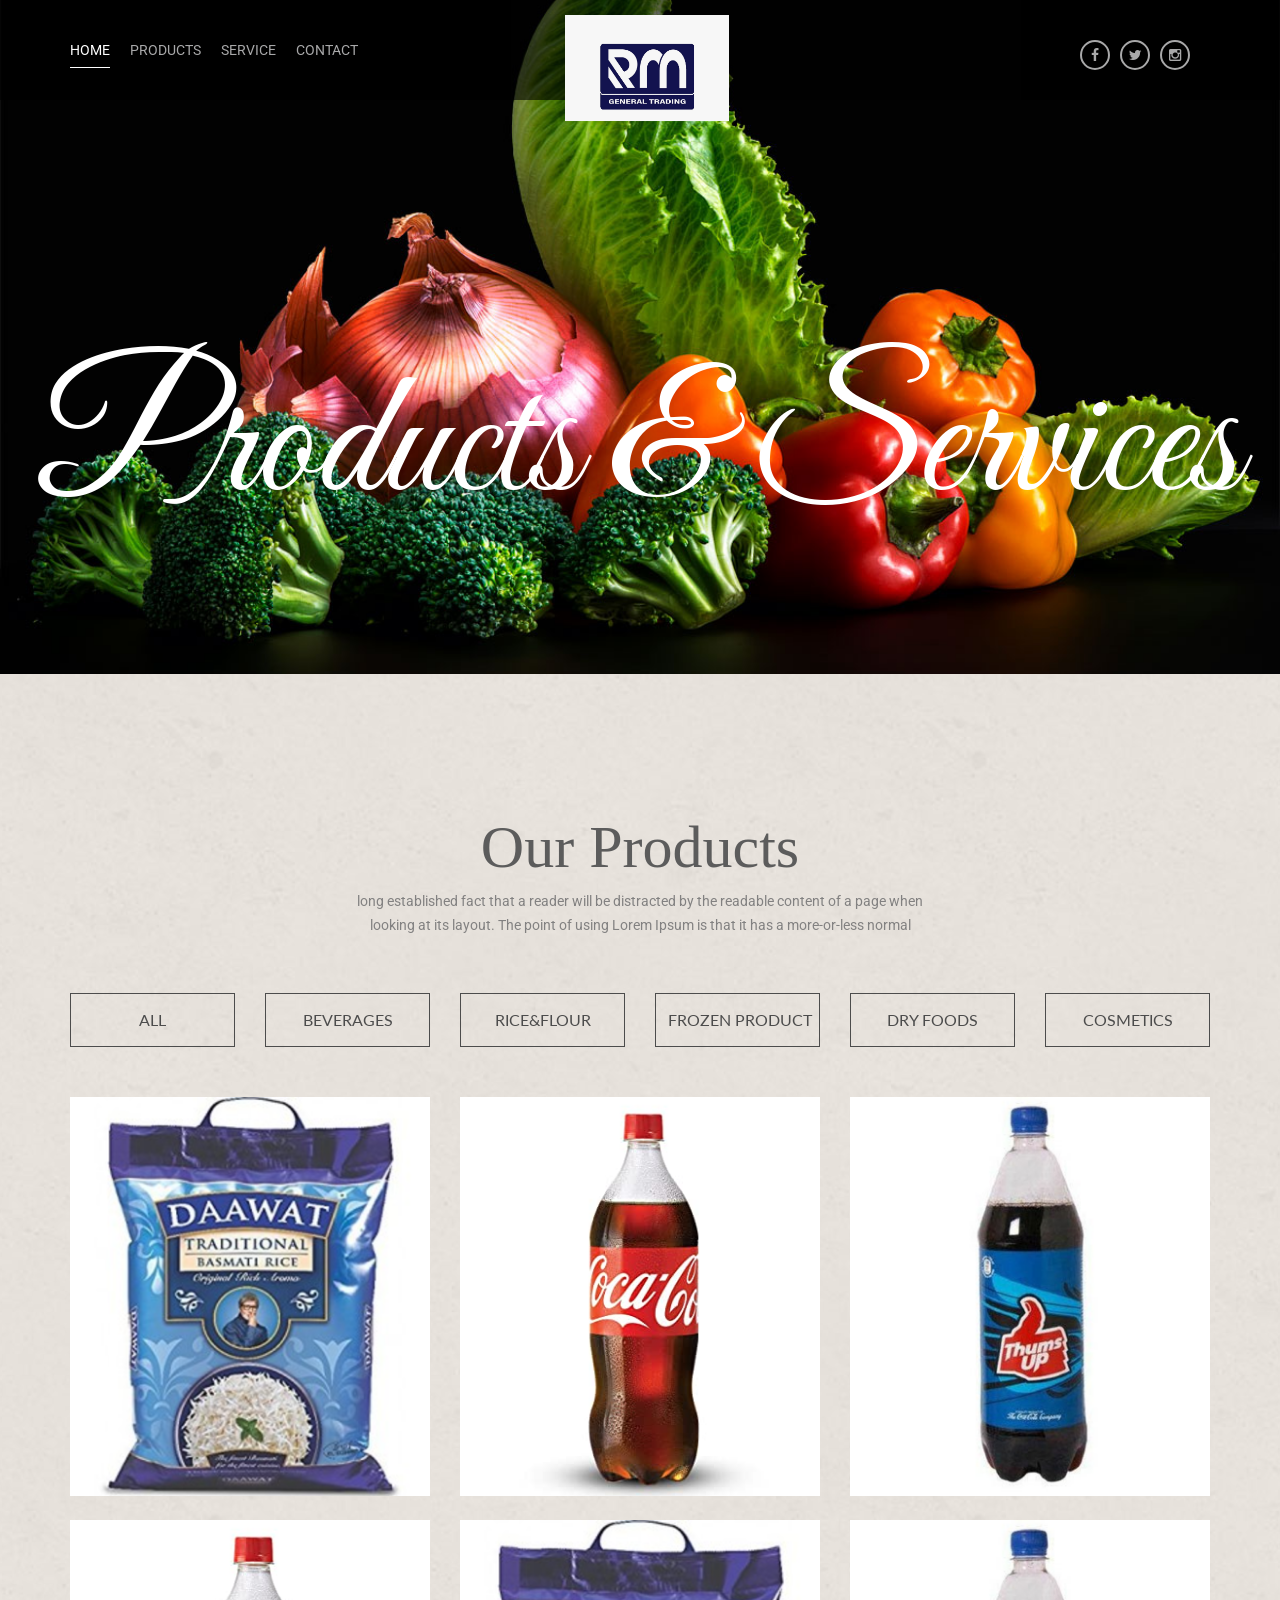
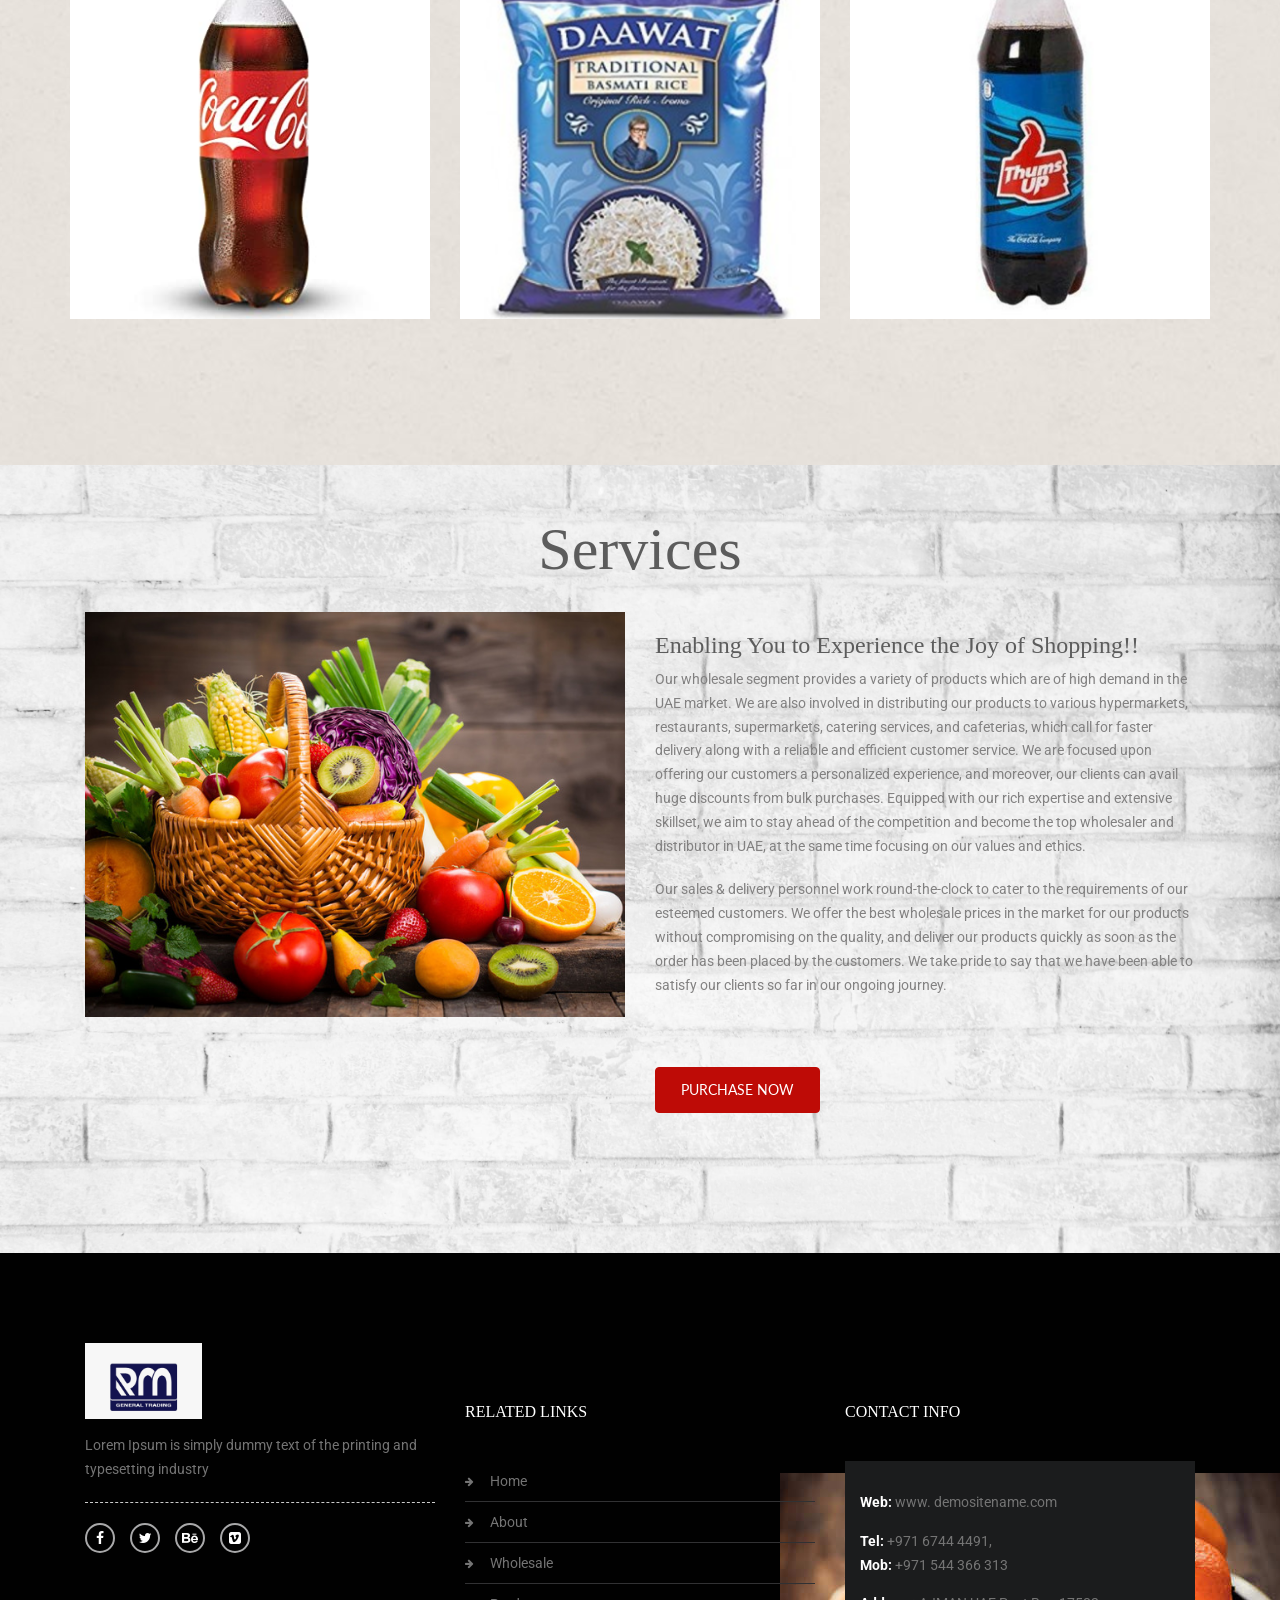
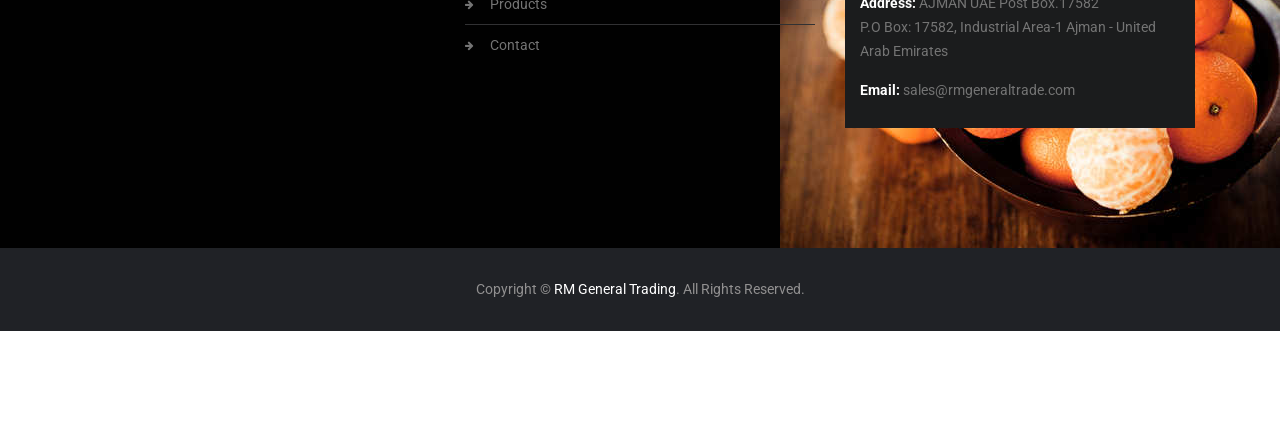
==== commit 2f012c9f: "update" ====
--- a/products.html
+++ b/products.html
@@ -1,256 +1,236 @@
 <!doctype html>
 <html class="no-js" lang="">
-  <head>
-    <meta charset="utf-8">
-    <meta name="description" content="">
-    <meta name="viewport" content="width=device-width, initial-scale=1">
-    <title>RM Theme</title>
-    <!-- Place favicon.ico and apple-touch-icon.png in the root directory -->
-    <link rel="stylesheet" href="vendor.css">
-    <link rel="stylesheet" href="style.css">
-    <script  src="js/vendor/modernizr.js"></script>
-  </head>
-  <body>
-    <div class="wrap">
-      <header class="main-header-v1">
-        <div class="header-top-v-1">
-          <div class="container">
-            <nav class="navigation">
-              <a href="" class="menu-toogle"></a>
-             <ul>
-              <li class="menu-item-has-children"><a href="#"  class="active">Home</a>
-                <ul class="sub-menu">
-                  <li><a href="index.html" class="active">HomePage 01</a>
-                  <li><a href="index-2.html">HomePage 02</a>
-                </ul>
-              </li>
-              <li><a href="shop.html">Shop</a></li>
-              <li><a href="farmers.html">farmers</a></li>
-              <li><a href="about.html">About</a></li>
-              <li><a href="blog.html">Blog</a></li>
-              <li><a href="contact.html">Contact</a></li>
-            </ul>
-        </nav>
-        <div class="logo">          
-           <a href="index.html">
-          <img src="images/homepage/logo.jpeg" height="164" width="164" alt="">
-          </a>         
-        </div>
-        <div class="header-top-right-v1">
-          <a class="toggle-share-alt fa fa-share-alt" href="#"></a>
-          <div class="social-links">
-            <a href="#" class="fa fa-facebook"></a>
-            <a href="#" class="fa fa-twitter"></a>
-            <a href="#" class="fa fa-instagram"></a>
-          </div>
-        </div>
-        <form class="header-search">
-          <div class="form-content">
-            <input type="text" placeholder="Search" class="form-control">
-            <button type="submit"><i class="fa fa-search"></i></button>
-          </div>
-        </form>
+    <head>
+        <meta charset="utf-8">
+        <meta name="description" content="">
+        <meta name="viewport" content="width=device-width, initial-scale=1">
+        <title>RM Theme</title>
+        <!-- Place favicon.ico and apple-touch-icon.png in the root directory -->
+        <link rel="stylesheet" href="vendor.css">
+        <link rel="stylesheet" href="style.css">
+        <script  src="js/vendor/modernizr.js"></script>
+    </head>
+    <body>
+      <div class="wrap">
+        <header class="main-header-v1">
+          <div class="header-top-v-1">
+            <div class="container">
+              <nav class="navigation">
+                <a href="" class="menu-toogle"></a>
+              <ul>
+                <li class="menu-item-has-children"><a href="#"  class="active">Home</a></li>
+                <li><a href="#products">Products</a></li>
+                <li><a href="#service">Service</a></li>
+                <li><a href="contact.html">Contact</a></li>
+              </ul>
+          </nav>
+          <div class="logo">          
+            <a href="index.html">
+            <img src="images/homepage/logo.jpeg" height="164" width="164" alt="">
+            </a>         
+          </div>
+          <div class="header-top-right-v1">
+            <a class="toggle-share-alt fa fa-share-alt" href="#"></a>
+            <div class="social-links">
+              <a href="#" class="fa fa-facebook"></a>
+              <a href="#" class="fa fa-twitter"></a>
+              <a href="#" class="fa fa-instagram"></a>
+            </div>
+          </div>
+          <form class="header-search">
+            <div class="form-content">
+              <input type="text" placeholder="Search" class="form-control">
+              <button type="submit"><i class="fa fa-search"></i></button>
+            </div>
+          </form>
+        </div>
       </div>
-    </div>
-    <div class="navigation-mobile">
-      <ul>
-        <li class="menu-item-has-children"><a href="#">Home</a>
-          <ul class="sub-menu">
-            <li><a href="index.html">HomePage 01</a>
-            <li><a href="index-2.html">HomePage 02</a>
-          </ul>
-        </li>
-        <li><a href="shop.html">Shop</a></li>
-        <li><a href="farmers.html">farmers</a></li>
-        <li><a href="about.html">About</a></li>
-        <li><a href="blog.html">Blog</a></li>
-        <li><a href="contact.html">Contact</a></li>
-      </ul>
-</div>
-
-<div class="banner-v1 banner-image-container banner-inner" style="background-image: url(images/homepage/bn.jpg)">
-  <img src="images/about/banner.jpg" height="624" width="1920" class="banner-image" alt="">
- <div class="banner-caption-v2">
-   <h1>Products & Services</h1>
- </div>
-</div>
-
-<!-- Content Section 6 -->
-<section class="content-section content-6">
-<div class="container">
-
-<div class="row heading text-center">
-  <div class="col-xs-12">
-    <h2>Our Products</h2>
-    <p>long established fact that a reader will be distracted by the readable content of a page when <span class="text-break"></span>looking at its layout. The point of using Lorem Ipsum is that it has a more-or-less normal</p>
-  </div>
-  <div class="row-float pad-top-large product-list-filter">
-    <div class="col-md-2"><a href="#" class="btn-block
-    btn btn-outline hvr-back-pulse " data-filter="*">All</a></div>
-    <div class="col-md-2"><a href="#" class="btn-block
-    btn btn-outline hvr-back-pulse " data-filter=".fruites">Beverages</a></div>
-    <div class="col-md-2"><a href="#" class="btn-block
-    btn btn-outline hvr-back-pulse " data-filter=".organic">Rice&Flour</a></div>
-    <div class="col-md-2"><a href="#" class="btn-block
-    btn btn-outline hvr-back-pulse" data-filter=".frojen">Frozen Product</a></div>
-    <div class="col-md-2"><a href="#" data-filter=".new-one" class="btn-block
-    btn btn-outline hvr-back-pulse ">Dry Foods</a></div>
-    <div class="col-md-2"><a href="#" data-filter=".dried" class="btn-block
-    btn btn-outline hvr-back-pulse ">Cosmetics</a></div>
-  </div>
-</div>
-<div class="product-list row pad-top-large">
-  <div class="product-grid new-one">
-    <div class="product-v1 organic">
-      <figure>
-        <img src="images/homepage/p2.png" height="410" width="370" alt="">
-      </figure>
-    </div>
-  </div>
-  <div class="product-grid fruites">
-    <div class="product-v1">
-      <figure>
-        <img src="images/homepage/p1.png" height="410" width="370" alt="">
-      </figure>
-    </div>
-  </div>
-  <div class="product-grid frojen">
-    <div class="product-v1">
-      <figure>
-        <img src="images/homepage/p3.png" height="410" width="370" alt="">
-      </figure>
-    </div>
-  </div>
-  <div class="product-grid new-one organic">
-    <div class="product-v1">
-      <figure>
-        <img src="images/homepage/p1.png" height="410" width="370" alt="">
-      </figure>
-    </div>
-  </div>
-  <div class="product-grid dried fruites">
-    <div class="product-v1">
-      <figure>
-        <img src="images/homepage/p2.png" height="410" width="370" alt="">
-      </figure>
-    </div>
-  </div>
-  <div class="product-grid frojen organic">
-    <div class="product-v1">
-      <figure>
-        <img src="images/homepage/p3.png" height="410" width="370" alt="">
-      </figure>
-    </div>
-  </div>
-        </div>
-      </div>
-</section>
-<!-- Content Section 6 // -->
-
-<!-- Content Section 2 -->
-<section class="content-section content-3">
-<div class="container" style="margin-top:-7%;">
-  <div class="row">
-    <div class="col-xs-12 text-center">
-      <h2>Services</h2>
-    </div>
-  </div>
-  <div class="col-md-6">
-    <img src="images/homepage/veg10.jpg" height="693" width="559" alt="">
-  </div>
-  <div class="col-md-6">
-    <h3>Enabling You to Experience the Joy of Shopping!!</h3>
-    <p>Our wholesale segment provides a variety of products which are of high demand in the UAE market. We are also involved in distributing our products to various hypermarkets, restaurants, supermarkets, catering services, and cafeterias, which call for faster delivery along with a reliable and efficient customer service. We are focused upon offering our customers a personalized experience, and moreover, our clients can avail huge discounts from bulk purchases. Equipped with our rich expertise and extensive skillset, we aim to stay ahead of the competition and become the top wholesaler and distributor in UAE, at the same time focusing on our values and ethics.</p>
-<p>Our sales & delivery personnel work round-the-clock to cater to the requirements of our esteemed customers. We offer the best wholesale prices in the market for our products without compromising on the quality, and deliver our products quickly as soon as the order has been placed by the customers. We take pride to say that we have been able to satisfy our clients so far in our ongoing journey.</p>
-    <p><a href="#" class="btn btn-primary hvr-shutter-out-vertical vg-btn-lg">Purchase Now</a></p>
-  </div>
-</div>
-</section>
-<!-- Content Section 2 // -->
-
-<!-- Main Footer  -->
-<footer class="main-footer">
-<div class="footer-top">
-  <div class="container">
-    <!--  col -1  -->
-    <div class="col-md-4">
-      <!--  widget  -->
-      <div class="widget-2">
-        <img src="images/homepage/logo.jpeg" height="117" width="117" alt="" class="footer-logo">
-        <p>Lorem Ipsum is simply dummy text of the printing and typesetting industry
-        </p>
-        <hr class="hr-1">
-        <div class="social-links">
-          <a href="#" class="fa fa-facebook"></a>
-          <a href="#" class="fa fa-twitter"></a>
-          <a href="#" class="fa fa-behance"></a>
-          <a href="#" class="fa fa-vimeo-square"></a>
-        </div>
-      </div>
-      <!--  widget //  -->
-      
-    </div>
-    <!--  col -1  // -->
-    <!--  col -2  -->
-    
-    <!--  col -2  // -->
-    <!--  col -3  -->
-    <div class="col-md-4">
-      <!--  widget  -->
-      <div class="widget-2">
-        <h5>Latest tweets</h5>
-        <div class="twitter-posts"></div>
-      </div>
-      <!--  widget //  -->
-    </div>
-    <!--  col -3  // -->
-    <!--  col -4  -->
-    <div class="col-md-4">
-      <!--  widget  -->
-      <div class="widget-2">
-        <h5>Contact info</h5>
-        <div class="contact-details">
-          <p><strong>Web:</strong>
-           <a href="">www. demositename.com</a></p>          
-          <p><strong>Tel: </strong>
-         +971 6744 4491, <br/>
-         <strong>Mob: </strong>+971 544 366 313</p>
-          <p><strong>Address:</strong>
-          AJMAN UAE Post Box.17582<br>
-          P.O Box: 17582, Industrial Area-1 
-          Ajman - United Arab Emirates</p>
-          <p><strong>Email: </strong>
-          sales@rmgeneraltrade.com</p>
-        </div>
-      </div>
-      <!--  widget //  -->
-    </div>
-    <!--  col -4  // -->
-  </div>
-</div>
-<div class="footer-bottom">
-  <div class="container">
-    <div class="col-md-6 footer-bottom-left">
-      <p> <a href="">VEGGIE</a> made with love by <a href="http://0effortthemes.com/">0effortthemes</a></p>
-    </div>
-    <div class="col-md-6">
-      <nav class="footer-nav">
+      <div class="navigation-mobile">
         <ul>
-          <li><a href="index.html">Home</a></li>
-          <li><a href="shop.html">Shop</a></li>
-          <li><a href="farmers.html">farmers</a></li>
-          <li><a href="about.html">About</a></li>
-          <li><a href="blog.html">Blog</a></li>
+          <li class="menu-item-has-children"><a href="#">Home</a></li>
+          <li><a href="#product">Products</a></li>
+          <li><a href="#service">Services</a></li>
           <li><a href="contact.html">Contact</a></li>
         </ul>
-      </nav>
-    </div>
-  </div>
-</div>
-</footer>
-<!-- Main Footer //  -->
-
-<script  src="js/vendor/vendor.js"></script>
-<script  src="js/main.js"></script>
+      </div>
+
+      <div class="banner-v1 banner-image-container banner-inner" style="background-image: url(images/homepage/bn.jpg)">
+        <img src="images/about/banner.jpg" height="624" width="1920" class="banner-image" alt="">
+        <div class="banner-caption-v2">
+          <h1>Products & Services</h1>
+        </div>
+      </div>
+
+      <!-- Content Section 6 -->
+      <section class="content-section content-6" id="product">
+        <div class="container">
+
+          <div class="row heading text-center">
+            <div class="col-xs-12">
+              <h2>Our Products</h2>
+              <p>long established fact that a reader will be distracted by the readable content of a page when <span class="text-break"></span>looking at its layout. The point of using Lorem Ipsum is that it has a more-or-less normal</p>
+            </div>
+            <div class="row-float pad-top-large product-list-filter">
+              <div class="col-md-2"><a href="#" class="btn-block
+              btn btn-outline hvr-back-pulse " data-filter="*">All</a></div>
+              <div class="col-md-2"><a href="#" class="btn-block
+              btn btn-outline hvr-back-pulse " data-filter=".fruites">Beverages</a></div>
+              <div class="col-md-2"><a href="#" class="btn-block
+              btn btn-outline hvr-back-pulse " data-filter=".organic">Rice&Flour</a></div>
+              <div class="col-md-2"><a href="#" class="btn-block
+              btn btn-outline hvr-back-pulse" data-filter=".frojen">Frozen Product</a></div>
+              <div class="col-md-2"><a href="#" data-filter=".new-one" class="btn-block
+              btn btn-outline hvr-back-pulse ">Dry Foods</a></div>
+              <div class="col-md-2"><a href="#" data-filter=".dried" class="btn-block
+              btn btn-outline hvr-back-pulse ">Cosmetics</a></div>
+            </div>
+          </div>
+          <div class="product-list row pad-top-large">
+            <div class="product-grid new-one">
+              <div class="product-v1 organic">
+                <figure>
+                  <img src="images/homepage/p2.png" height="410" width="370" alt="">
+                </figure>
+              </div>
+            </div>
+            <div class="product-grid fruites">
+              <div class="product-v1">
+                <figure>
+                  <img src="images/homepage/p1.png" height="410" width="370" alt="">
+                </figure>
+              </div>
+            </div>
+            <div class="product-grid frojen">
+              <div class="product-v1">
+                <figure>
+                  <img src="images/homepage/p3.png" height="410" width="370" alt="">
+                </figure>
+              </div>
+            </div>
+            <div class="product-grid new-one organic">
+              <div class="product-v1">
+                <figure>
+                  <img src="images/homepage/p1.png" height="410" width="370" alt="">
+                </figure>
+              </div>
+            </div>
+            <div class="product-grid dried fruites">
+              <div class="product-v1">
+                <figure>
+                  <img src="images/homepage/p2.png" height="410" width="370" alt="">
+                </figure>
+              </div>
+            </div>
+            <div class="product-grid frojen organic">
+              <div class="product-v1">
+                <figure>
+                  <img src="images/homepage/p3.png" height="410" width="370" alt="">
+                </figure>
+              </div>
+            </div>
+          </div>
+        </div>
+      </section>
+      <!-- Content Section 6 // -->
+
+      <!-- Content Section 2 -->
+      <section class="content-section content-3" id="services">
+        <div class="container" style="margin-top:-7%;">
+          <div class="row">
+            <div class="col-xs-12 text-center">
+              <h2>Services</h2>
+            </div>
+          </div>
+          <div class="col-md-6">
+            <img src="images/homepage/veg10.jpg" height="693" width="559" alt="">
+          </div>
+          <div class="col-md-6">
+            <h3>Enabling You to Experience the Joy of Shopping!!</h3>
+            <p>Our wholesale segment provides a variety of products which are of high demand in the UAE market. We are also involved in distributing our products to various hypermarkets, restaurants, supermarkets, catering services, and cafeterias, which call for faster delivery along with a reliable and efficient customer service. We are focused upon offering our customers a personalized experience, and moreover, our clients can avail huge discounts from bulk purchases. Equipped with our rich expertise and extensive skillset, we aim to stay ahead of the competition and become the top wholesaler and distributor in UAE, at the same time focusing on our values and ethics.</p>
+            <p>Our sales & delivery personnel work round-the-clock to cater to the requirements of our esteemed customers. We offer the best wholesale prices in the market for our products without compromising on the quality, and deliver our products quickly as soon as the order has been placed by the customers. We take pride to say that we have been able to satisfy our clients so far in our ongoing journey.</p>
+            <p><a href="#" class="btn btn-primary hvr-shutter-out-vertical vg-btn-lg">Purchase Now</a></p>
+          </div>
+        </div>
+      </section>
+      <!-- Content Section 2 // -->
+
+     <!-- Main Footer  -->
+          <footer class="main-footer">
+            <div class="footer-top">
+              <div class="container">
+                <!--  col -1  -->
+                <div class="col-md-4">
+                  <!--  widget  -->
+                  <div class="widget-2">
+                    <img src="images/homepage/logo.jpeg" height="117" width="117" alt="" class="footer-logo">
+                    <p>Lorem Ipsum is simply dummy text of the printing and typesetting industry
+                    </p>
+                    <hr class="hr-1">
+                    <div class="social-links">
+                      <a href="#" class="fa fa-facebook"></a>
+                      <a href="#" class="fa fa-twitter"></a>
+                      <a href="#" class="fa fa-behance"></a>
+                      <a href="#" class="fa fa-vimeo-square"></a>
+                    </div>
+                  </div>
+                  <!--  widget //  -->
+                  
+                </div>
+                <!--  col -1  // -->
+                <!--  col -2  -->
+                
+                <!--  col -2  // -->
+                <!--  col -3  -->
+                <div class="col-md-4">
+                  <!--  widget  -->
+                  <div class="widget-2 link">
+                    <h5>Related Links</h5>
+                    <ul>
+                          <li class=""><a href="#"  class="">Home</a> </li>
+                          <li><a href="#about">About</a></li>
+                          <li><a href="#wholesale">Wholesale</a></li>
+                          <li><a href="#products">Products</a></li>
+                          <li><a href="#">Contact</a></li>
+                    </ul>
+                  </div>
+                  <!--  widget //  -->
+                </div>
+                <!--  col -3  // -->
+                <!--  col -4  -->
+                <div class="col-md-4">
+                  <!--  widget  -->
+                  <div class="widget-2">
+                    <h5>Contact info</h5>
+                    <div class="contact-details">
+                      <p><strong>Web:</strong>
+                      <a href="">www. demositename.com</a></p>          
+                      <p><strong>Tel: </strong>
+                      +971 6744 4491, <br/>
+                      <strong>Mob: </strong>+971 544 366 313</p>
+                      <p><strong>Address:</strong>
+                      AJMAN UAE Post Box.17582<br>
+                      P.O Box: 17582, Industrial Area-1 
+                      Ajman - United Arab Emirates</p>
+                      <p><strong>Email: </strong>
+                      sales@rmgeneraltrade.com</p>
+                    </div>
+                  </div>
+                  <!--  widget //  -->
+                </div>
+                <!--  col -4  // -->
+              </div>
+            </div>
+            <div class="footer-bottom">
+              <div class="container">
+                <div class="col-md-12" style="text-align:center;">
+                  <p> Copyright ©<span style="color:white;"> RM General Trading</span>. All Rights Reserved.</p>
+                </div>
+              </div>
+            </div>
+          </footer>
+          <!-- Main Footer //  -->
+
+      <script  src="js/vendor/vendor.js"></script>
+      <script  src="js/main.js"></script>
   </body>
 </html>  
